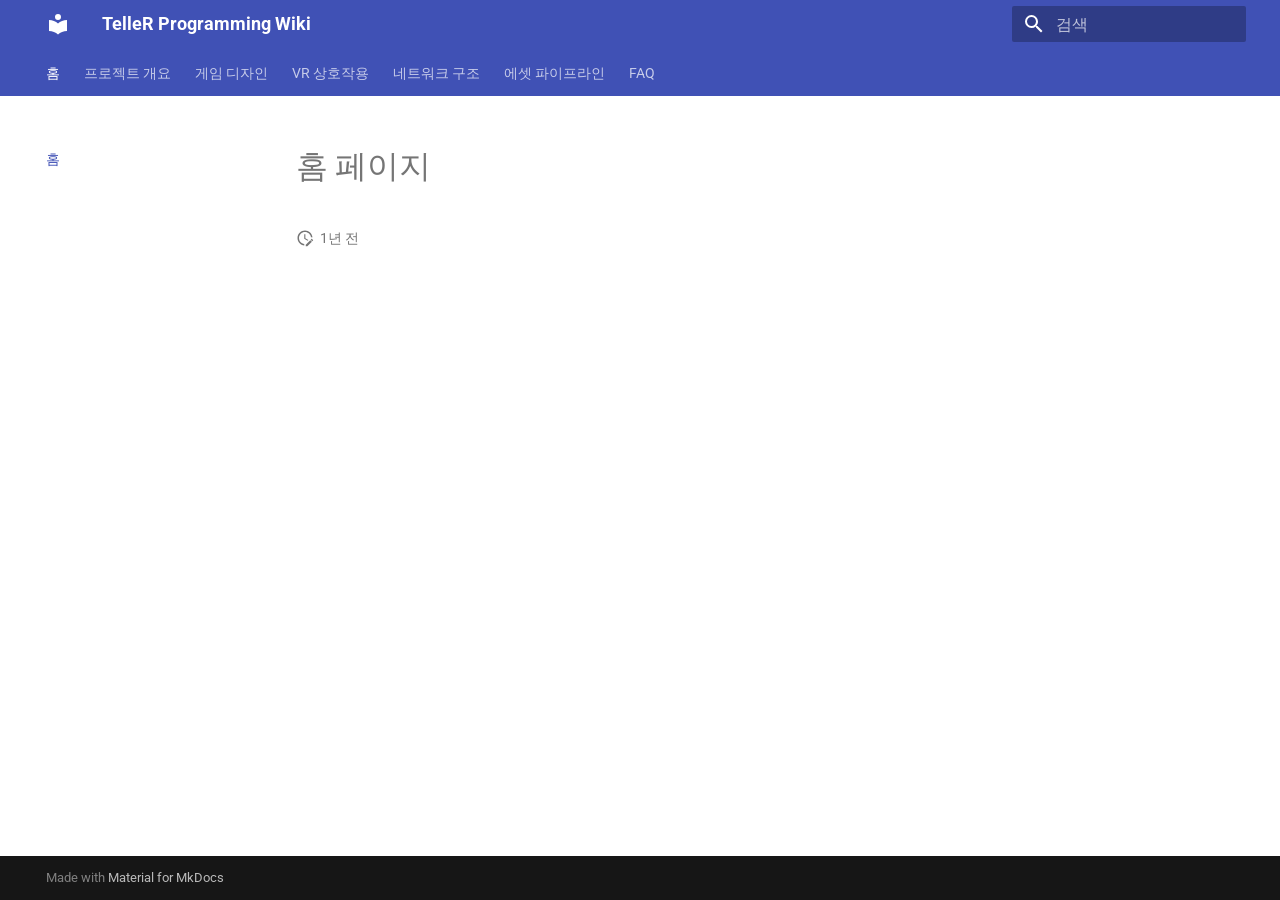
==== index.html @ 840981ef "Deployed 2fa9364 with MkDocs version: 1.6.1" ====
<!doctype html>
<html lang="ko" class="no-js">
  <head>
    
      <meta charset="utf-8">
      <meta name="viewport" content="width=device-width,initial-scale=1">
      
        <meta name="description" content="VR 방탈출 게임 개발을 위한 내부 기술 문서">
      
      
        <meta name="author" content="TelleR Team">
      
      
        <link rel="canonical" href="https://teller.churu.dev/">
      
      
      
        <link rel="next" href="overview/">
      
      
      <link rel="icon" href="assets/images/favicon.png">
      <meta name="generator" content="mkdocs-1.6.1, mkdocs-material-9.6.14">
    
    
      
        <title>TelleR Programming Wiki</title>
      
    
    
      <link rel="stylesheet" href="assets/stylesheets/main.342714a4.min.css">
      
        
        <link rel="stylesheet" href="assets/stylesheets/palette.06af60db.min.css">
      
      


    
    
      
    
    
      
        
        
        <link rel="preconnect" href="https://fonts.gstatic.com" crossorigin>
        <link rel="stylesheet" href="https://fonts.googleapis.com/css?family=Roboto:300,300i,400,400i,700,700i%7CRoboto+Mono:400,400i,700,700i&display=fallback">
        <style>:root{--md-text-font:"Roboto";--md-code-font:"Roboto Mono"}</style>
      
    
    
      <link rel="stylesheet" href="css/timeago.css">
    
    <script>__md_scope=new URL(".",location),__md_hash=e=>[...e].reduce(((e,_)=>(e<<5)-e+_.charCodeAt(0)),0),__md_get=(e,_=localStorage,t=__md_scope)=>JSON.parse(_.getItem(t.pathname+"."+e)),__md_set=(e,_,t=localStorage,a=__md_scope)=>{try{t.setItem(a.pathname+"."+e,JSON.stringify(_))}catch(e){}}</script>
    
      

    
    
    
  </head>
  
  
    
    
      
    
    
    
    
    <body dir="ltr" data-md-color-scheme="default" data-md-color-primary="indigo" data-md-color-accent="blue">
  
    
    <input class="md-toggle" data-md-toggle="drawer" type="checkbox" id="__drawer" autocomplete="off">
    <input class="md-toggle" data-md-toggle="search" type="checkbox" id="__search" autocomplete="off">
    <label class="md-overlay" for="__drawer"></label>
    <div data-md-component="skip">
      
        
        <a href="#_1" class="md-skip">
          콘텐츠로 이동
        </a>
      
    </div>
    <div data-md-component="announce">
      
    </div>
    
    
      

<header class="md-header" data-md-component="header">
  <nav class="md-header__inner md-grid" aria-label="상단/헤더">
    <a href="." title="TelleR Programming Wiki" class="md-header__button md-logo" aria-label="TelleR Programming Wiki" data-md-component="logo">
      
  
  <svg xmlns="http://www.w3.org/2000/svg" viewBox="0 0 24 24"><path d="M12 8a3 3 0 0 0 3-3 3 3 0 0 0-3-3 3 3 0 0 0-3 3 3 3 0 0 0 3 3m0 3.54C9.64 9.35 6.5 8 3 8v11c3.5 0 6.64 1.35 9 3.54 2.36-2.19 5.5-3.54 9-3.54V8c-3.5 0-6.64 1.35-9 3.54"/></svg>

    </a>
    <label class="md-header__button md-icon" for="__drawer">
      
      <svg xmlns="http://www.w3.org/2000/svg" viewBox="0 0 24 24"><path d="M3 6h18v2H3zm0 5h18v2H3zm0 5h18v2H3z"/></svg>
    </label>
    <div class="md-header__title" data-md-component="header-title">
      <div class="md-header__ellipsis">
        <div class="md-header__topic">
          <span class="md-ellipsis">
            TelleR Programming Wiki
          </span>
        </div>
        <div class="md-header__topic" data-md-component="header-topic">
          <span class="md-ellipsis">
            
              홈
            
          </span>
        </div>
      </div>
    </div>
    
      
        <form class="md-header__option" data-md-component="palette">
  
    
    
    
    <input class="md-option" data-md-color-media="" data-md-color-scheme="default" data-md-color-primary="indigo" data-md-color-accent="blue"  aria-hidden="true"  type="radio" name="__palette" id="__palette_0">
    
  
</form>
      
    
    
      <script>var palette=__md_get("__palette");if(palette&&palette.color){if("(prefers-color-scheme)"===palette.color.media){var media=matchMedia("(prefers-color-scheme: light)"),input=document.querySelector(media.matches?"[data-md-color-media='(prefers-color-scheme: light)']":"[data-md-color-media='(prefers-color-scheme: dark)']");palette.color.media=input.getAttribute("data-md-color-media"),palette.color.scheme=input.getAttribute("data-md-color-scheme"),palette.color.primary=input.getAttribute("data-md-color-primary"),palette.color.accent=input.getAttribute("data-md-color-accent")}for(var[key,value]of Object.entries(palette.color))document.body.setAttribute("data-md-color-"+key,value)}</script>
    
    
    
      
      
        <label class="md-header__button md-icon" for="__search">
          
          <svg xmlns="http://www.w3.org/2000/svg" viewBox="0 0 24 24"><path d="M9.5 3A6.5 6.5 0 0 1 16 9.5c0 1.61-.59 3.09-1.56 4.23l.27.27h.79l5 5-1.5 1.5-5-5v-.79l-.27-.27A6.52 6.52 0 0 1 9.5 16 6.5 6.5 0 0 1 3 9.5 6.5 6.5 0 0 1 9.5 3m0 2C7 5 5 7 5 9.5S7 14 9.5 14 14 12 14 9.5 12 5 9.5 5"/></svg>
        </label>
        <div class="md-search" data-md-component="search" role="dialog">
  <label class="md-search__overlay" for="__search"></label>
  <div class="md-search__inner" role="search">
    <form class="md-search__form" name="search">
      <input type="text" class="md-search__input" name="query" aria-label="검색" placeholder="검색" autocapitalize="off" autocorrect="off" autocomplete="off" spellcheck="false" data-md-component="search-query" required>
      <label class="md-search__icon md-icon" for="__search">
        
        <svg xmlns="http://www.w3.org/2000/svg" viewBox="0 0 24 24"><path d="M9.5 3A6.5 6.5 0 0 1 16 9.5c0 1.61-.59 3.09-1.56 4.23l.27.27h.79l5 5-1.5 1.5-5-5v-.79l-.27-.27A6.52 6.52 0 0 1 9.5 16 6.5 6.5 0 0 1 3 9.5 6.5 6.5 0 0 1 9.5 3m0 2C7 5 5 7 5 9.5S7 14 9.5 14 14 12 14 9.5 12 5 9.5 5"/></svg>
        
        <svg xmlns="http://www.w3.org/2000/svg" viewBox="0 0 24 24"><path d="M20 11v2H8l5.5 5.5-1.42 1.42L4.16 12l7.92-7.92L13.5 5.5 8 11z"/></svg>
      </label>
      <nav class="md-search__options" aria-label="검색">
        
        <button type="reset" class="md-search__icon md-icon" title="지우기" aria-label="지우기" tabindex="-1">
          
          <svg xmlns="http://www.w3.org/2000/svg" viewBox="0 0 24 24"><path d="M19 6.41 17.59 5 12 10.59 6.41 5 5 6.41 10.59 12 5 17.59 6.41 19 12 13.41 17.59 19 19 17.59 13.41 12z"/></svg>
        </button>
      </nav>
      
    </form>
    <div class="md-search__output">
      <div class="md-search__scrollwrap" tabindex="0" data-md-scrollfix>
        <div class="md-search-result" data-md-component="search-result">
          <div class="md-search-result__meta">
            검색 초기화
          </div>
          <ol class="md-search-result__list" role="presentation"></ol>
        </div>
      </div>
    </div>
  </div>
</div>
      
    
    
  </nav>
  
</header>
    
    <div class="md-container" data-md-component="container">
      
      
        
          
            
<nav class="md-tabs" aria-label="탭" data-md-component="tabs">
  <div class="md-grid">
    <ul class="md-tabs__list">
      
        
  
  
  
    
  
  
    <li class="md-tabs__item md-tabs__item--active">
      <a href="." class="md-tabs__link">
        
  
  
    
  
  홈

      </a>
    </li>
  

      
        
  
  
  
  
    <li class="md-tabs__item">
      <a href="overview/" class="md-tabs__link">
        
  
  
    
  
  프로젝트 개요

      </a>
    </li>
  

      
        
  
  
  
  
    <li class="md-tabs__item">
      <a href="game-design/" class="md-tabs__link">
        
  
  
    
  
  게임 디자인

      </a>
    </li>
  

      
        
  
  
  
  
    <li class="md-tabs__item">
      <a href="vr-interaction/" class="md-tabs__link">
        
  
  
    
  
  VR 상호작용

      </a>
    </li>
  

      
        
  
  
  
  
    <li class="md-tabs__item">
      <a href="network-architecture/" class="md-tabs__link">
        
  
  
    
  
  네트워크 구조

      </a>
    </li>
  

      
        
  
  
  
  
    <li class="md-tabs__item">
      <a href="asset-pipeline/" class="md-tabs__link">
        
  
  
    
  
  에셋 파이프라인

      </a>
    </li>
  

      
        
  
  
  
  
    <li class="md-tabs__item">
      <a href="troubleshooting/" class="md-tabs__link">
        
  
  
    
  
  FAQ

      </a>
    </li>
  

      
    </ul>
  </div>
</nav>
          
        
      
      <main class="md-main" data-md-component="main">
        <div class="md-main__inner md-grid">
          
            
              
              <div class="md-sidebar md-sidebar--primary" data-md-component="sidebar" data-md-type="navigation" >
                <div class="md-sidebar__scrollwrap">
                  <div class="md-sidebar__inner">
                    


  


<nav class="md-nav md-nav--primary md-nav--lifted" aria-label="네비게이션" data-md-level="0">
  <label class="md-nav__title" for="__drawer">
    <a href="." title="TelleR Programming Wiki" class="md-nav__button md-logo" aria-label="TelleR Programming Wiki" data-md-component="logo">
      
  
  <svg xmlns="http://www.w3.org/2000/svg" viewBox="0 0 24 24"><path d="M12 8a3 3 0 0 0 3-3 3 3 0 0 0-3-3 3 3 0 0 0-3 3 3 3 0 0 0 3 3m0 3.54C9.64 9.35 6.5 8 3 8v11c3.5 0 6.64 1.35 9 3.54 2.36-2.19 5.5-3.54 9-3.54V8c-3.5 0-6.64 1.35-9 3.54"/></svg>

    </a>
    TelleR Programming Wiki
  </label>
  
  <ul class="md-nav__list" data-md-scrollfix>
    
      
      
  
  
    
  
  
  
    <li class="md-nav__item md-nav__item--active">
      
      <input class="md-nav__toggle md-toggle" type="checkbox" id="__toc">
      
      
        
      
      
      <a href="." class="md-nav__link md-nav__link--active">
        
  
  
  <span class="md-ellipsis">
    홈
    
  </span>
  

      </a>
      
    </li>
  

    
      
      
  
  
  
  
    <li class="md-nav__item">
      <a href="overview/" class="md-nav__link">
        
  
  
  <span class="md-ellipsis">
    프로젝트 개요
    
  </span>
  

      </a>
    </li>
  

    
      
      
  
  
  
  
    <li class="md-nav__item">
      <a href="game-design/" class="md-nav__link">
        
  
  
  <span class="md-ellipsis">
    게임 디자인
    
  </span>
  

      </a>
    </li>
  

    
      
      
  
  
  
  
    <li class="md-nav__item">
      <a href="vr-interaction/" class="md-nav__link">
        
  
  
  <span class="md-ellipsis">
    VR 상호작용
    
  </span>
  

      </a>
    </li>
  

    
      
      
  
  
  
  
    <li class="md-nav__item">
      <a href="network-architecture/" class="md-nav__link">
        
  
  
  <span class="md-ellipsis">
    네트워크 구조
    
  </span>
  

      </a>
    </li>
  

    
      
      
  
  
  
  
    <li class="md-nav__item">
      <a href="asset-pipeline/" class="md-nav__link">
        
  
  
  <span class="md-ellipsis">
    에셋 파이프라인
    
  </span>
  

      </a>
    </li>
  

    
      
      
  
  
  
  
    <li class="md-nav__item">
      <a href="troubleshooting/" class="md-nav__link">
        
  
  
  <span class="md-ellipsis">
    FAQ
    
  </span>
  

      </a>
    </li>
  

    
  </ul>
</nav>
                  </div>
                </div>
              </div>
            
            
              
              <div class="md-sidebar md-sidebar--secondary" data-md-component="sidebar" data-md-type="toc" >
                <div class="md-sidebar__scrollwrap">
                  <div class="md-sidebar__inner">
                    

<nav class="md-nav md-nav--secondary" aria-label="목차">
  
  
  
    
  
  
</nav>
                  </div>
                </div>
              </div>
            
          
          
            <div class="md-content" data-md-component="content">
              <article class="md-content__inner md-typeset">
                
                  



<h1 id="_1">홈 페이지<a class="headerlink" href="#_1" title="Permanent link">&para;</a></h1>







  
    
  
  


  <aside class="md-source-file">
    
      
  <span class="md-source-file__fact">
    <span class="md-icon" title="마지막 업데이트">
      <svg xmlns="http://www.w3.org/2000/svg" viewBox="0 0 24 24"><path d="M21 13.1c-.1 0-.3.1-.4.2l-1 1 2.1 2.1 1-1c.2-.2.2-.6 0-.8l-1.3-1.3c-.1-.1-.2-.2-.4-.2m-1.9 1.8-6.1 6V23h2.1l6.1-6.1zM12.5 7v5.2l4 2.4-1 1L11 13V7zM11 21.9c-5.1-.5-9-4.8-9-9.9C2 6.5 6.5 2 12 2c5.3 0 9.6 4.1 10 9.3-.3-.1-.6-.2-1-.2s-.7.1-1 .2C19.6 7.2 16.2 4 12 4c-4.4 0-8 3.6-8 8 0 4.1 3.1 7.5 7.1 7.9l-.1.2z"/></svg>
    </span>
    <span class="git-revision-date-localized-plugin git-revision-date-localized-plugin-timeago" title="2025년 6월 11일 05:41:37 UTC"><span class="timeago" datetime="2025-06-11T05:41:37+00:00" locale="ko"></span></span><span class="git-revision-date-localized-plugin git-revision-date-localized-plugin-iso_date" title="2025년 6월 11일 05:41:37 UTC">2025-06-11</span>
  </span>

    
    
    
    
  </aside>





                
              </article>
            </div>
          
          
<script>var target=document.getElementById(location.hash.slice(1));target&&target.name&&(target.checked=target.name.startsWith("__tabbed_"))</script>
        </div>
        
          <button type="button" class="md-top md-icon" data-md-component="top" hidden>
  
  <svg xmlns="http://www.w3.org/2000/svg" viewBox="0 0 24 24"><path d="M13 20h-2V8l-5.5 5.5-1.42-1.42L12 4.16l7.92 7.92-1.42 1.42L13 8z"/></svg>
  맨위로
</button>
        
      </main>
      
        <footer class="md-footer">
  
  <div class="md-footer-meta md-typeset">
    <div class="md-footer-meta__inner md-grid">
      <div class="md-copyright">
  
  
    Made with
    <a href="https://squidfunk.github.io/mkdocs-material/" target="_blank" rel="noopener">
      Material for MkDocs
    </a>
  
</div>
      
    </div>
  </div>
</footer>
      
    </div>
    <div class="md-dialog" data-md-component="dialog">
      <div class="md-dialog__inner md-typeset"></div>
    </div>
    
    
    
      
      <script id="__config" type="application/json">{"base": ".", "features": ["navigation.instant", "navigation.tabs", "content.code.copy", "navigation.top"], "search": "assets/javascripts/workers/search.d50fe291.min.js", "tags": null, "translations": {"clipboard.copied": "\ud074\ub9bd\ubcf4\ub4dc\uc5d0 \ubcf5\uc0ac\ub428", "clipboard.copy": "\ud074\ub9bd\ubcf4\ub4dc\ub85c \ubcf5\uc0ac", "search.result.more.one": "\uc774 \ubb38\uc11c\uc5d0\uc11c 1\uac1c\uc758 \uac80\uc0c9 \uacb0\uacfc \ub354 \ubcf4\uae30", "search.result.more.other": "\uc774 \ubb38\uc11c\uc5d0\uc11c #\uac1c\uc758 \uac80\uc0c9 \uacb0\uacfc \ub354 \ubcf4\uae30", "search.result.none": "\uac80\uc0c9\uc5b4\uc640 \uc77c\uce58\ud558\ub294 \ubb38\uc11c\uac00 \uc5c6\uc2b5\ub2c8\ub2e4", "search.result.one": "1\uac1c\uc758 \uc77c\uce58\ud558\ub294 \ubb38\uc11c", "search.result.other": "#\uac1c\uc758 \uc77c\uce58\ud558\ub294 \ubb38\uc11c", "search.result.placeholder": "\uac80\uc0c9\uc5b4\ub97c \uc785\ub825\ud558\uc138\uc694", "search.result.term.missing": "\ud3ec\ud568\ub418\uc9c0 \uc54a\uc740 \uac80\uc0c9\uc5b4", "select.version": "\ubc84\uc804 \uc120\ud0dd"}, "version": null}</script>
    
    
      <script src="assets/javascripts/bundle.13a4f30d.min.js"></script>
      
        <script src="js/timeago.min.js"></script>
      
        <script src="js/timeago_mkdocs_material.js"></script>
      
    
  </body>
</html>
---- assets/stylesheets/main.342714a4.min.css ----
@charset "UTF-8";html{-webkit-text-size-adjust:none;-moz-text-size-adjust:none;text-size-adjust:none;box-sizing:border-box}*,:after,:before{box-sizing:inherit}@media (prefers-reduced-motion){*,:after,:before{transition:none!important}}body{margin:0}a,button,input,label{-webkit-tap-highlight-color:transparent}a{color:inherit;text-decoration:none}hr{border:0;box-sizing:initial;display:block;height:.05rem;overflow:visible;padding:0}small{font-size:80%}sub,sup{line-height:1em}img{border-style:none}table{border-collapse:initial;border-spacing:0}td,th{font-weight:400;vertical-align:top}button{background:#0000;border:0;font-family:inherit;font-size:inherit;margin:0;padding:0}input{border:0;outline:none}:root{--md-primary-fg-color:#4051b5;--md-primary-fg-color--light:#5d6cc0;--md-primary-fg-color--dark:#303fa1;--md-primary-bg-color:#fff;--md-primary-bg-color--light:#ffffffb3;--md-accent-fg-color:#526cfe;--md-accent-fg-color--transparent:#526cfe1a;--md-accent-bg-color:#fff;--md-accent-bg-color--light:#ffffffb3}[data-md-color-scheme=default]{color-scheme:light}[data-md-color-scheme=default] img[src$="#gh-dark-mode-only"],[data-md-color-scheme=default] img[src$="#only-dark"]{display:none}:root,[data-md-color-scheme=default]{--md-hue:225deg;--md-default-fg-color:#000000de;--md-default-fg-color--light:#0000008a;--md-default-fg-color--lighter:#00000052;--md-default-fg-color--lightest:#00000012;--md-default-bg-color:#fff;--md-default-bg-color--light:#ffffffb3;--md-default-bg-color--lighter:#ffffff4d;--md-default-bg-color--lightest:#ffffff1f;--md-code-fg-color:#36464e;--md-code-bg-color:#f5f5f5;--md-code-hl-color:#4287ff;--md-code-hl-color--light:#4287ff1a;--md-code-hl-number-color:#d52a2a;--md-code-hl-special-color:#db1457;--md-code-hl-function-color:#a846b9;--md-code-hl-constant-color:#6e59d9;--md-code-hl-keyword-color:#3f6ec6;--md-code-hl-string-color:#1c7d4d;--md-code-hl-name-color:var(--md-code-fg-color);--md-code-hl-operator-color:var(--md-default-fg-color--light);--md-code-hl-punctuation-color:var(--md-default-fg-color--light);--md-code-hl-comment-color:var(--md-default-fg-color--light);--md-code-hl-generic-color:var(--md-default-fg-color--light);--md-code-hl-variable-color:var(--md-default-fg-color--light);--md-typeset-color:var(--md-default-fg-color);--md-typeset-a-color:var(--md-primary-fg-color);--md-typeset-del-color:#f5503d26;--md-typeset-ins-color:#0bd57026;--md-typeset-kbd-color:#fafafa;--md-typeset-kbd-accent-color:#fff;--md-typeset-kbd-border-color:#b8b8b8;--md-typeset-mark-color:#ffff0080;--md-typeset-table-color:#0000001f;--md-typeset-table-color--light:rgba(0,0,0,.035);--md-admonition-fg-color:var(--md-default-fg-color);--md-admonition-bg-color:var(--md-default-bg-color);--md-warning-fg-color:#000000de;--md-warning-bg-color:#ff9;--md-footer-fg-color:#fff;--md-footer-fg-color--light:#ffffffb3;--md-footer-fg-color--lighter:#ffffff73;--md-footer-bg-color:#000000de;--md-footer-bg-color--dark:#00000052;--md-shadow-z1:0 0.2rem 0.5rem #0000000d,0 0 0.05rem #0000001a;--md-shadow-z2:0 0.2rem 0.5rem #0000001a,0 0 0.05rem #00000040;--md-shadow-z3:0 0.2rem 0.5rem #0003,0 0 0.05rem #00000059}.md-icon svg{fill:currentcolor;display:block;height:1.2rem;width:1.2rem}body{-webkit-font-smoothing:antialiased;-moz-osx-font-smoothing:grayscale;--md-text-font-family:var(--md-text-font,_),-apple-system,BlinkMacSystemFont,Helvetica,Arial,sans-serif;--md-code-font-family:var(--md-code-font,_),SFMono-Regular,Consolas,Menlo,monospace}aside,body,input{font-feature-settings:"kern","liga";color:var(--md-typeset-color);font-family:var(--md-text-font-family)}code,kbd,pre{font-feature-settings:"kern";font-family:var(--md-code-font-family)}:root{--md-typeset-table-sort-icon:url('data:image/svg+xml;charset=utf-8,<svg xmlns="http://www.w3.org/2000/svg" viewBox="0 0 24 24"><path d="m18 21-4-4h3V7h-3l4-4 4 4h-3v10h3M2 19v-2h10v2M2 13v-2h7v2M2 7V5h4v2z"/></svg>');--md-typeset-table-sort-icon--asc:url('data:image/svg+xml;charset=utf-8,<svg xmlns="http://www.w3.org/2000/svg" viewBox="0 0 24 24"><path d="M19 17h3l-4 4-4-4h3V3h2M2 17h10v2H2M6 5v2H2V5m0 6h7v2H2z"/></svg>');--md-typeset-table-sort-icon--desc:url('data:image/svg+xml;charset=utf-8,<svg xmlns="http://www.w3.org/2000/svg" viewBox="0 0 24 24"><path d="M19 7h3l-4-4-4 4h3v14h2M2 17h10v2H2M6 5v2H2V5m0 6h7v2H2z"/></svg>')}.md-typeset{-webkit-print-color-adjust:exact;color-adjust:exact;font-size:.8rem;line-height:1.6;overflow-wrap:break-word}@media print{.md-typeset{font-size:.68rem}}.md-typeset blockquote,.md-typeset dl,.md-typeset figure,.md-typeset ol,.md-typeset pre,.md-typeset ul{margin-bottom:1em;margin-top:1em}.md-typeset h1{color:var(--md-default-fg-color--light);font-size:2em;line-height:1.3;margin:0 0 1.25em}.md-typeset h1,.md-typeset h2{font-weight:300;letter-spacing:-.01em}.md-typeset h2{font-size:1.5625em;line-height:1.4;margin:1.6em 0 .64em}.md-typeset h3{font-size:1.25em;font-weight:400;letter-spacing:-.01em;line-height:1.5;margin:1.6em 0 .8em}.md-typeset h2+h3{margin-top:.8em}.md-typeset h4{font-weight:700;letter-spacing:-.01em;margin:1em 0}.md-typeset h5,.md-typeset h6{color:var(--md-default-fg-color--light);font-size:.8em;font-weight:700;letter-spacing:-.01em;margin:1.25em 0}.md-typeset h5{text-transform:uppercase}.md-typeset h5 code{text-transform:none}.md-typeset hr{border-bottom:.05rem solid var(--md-default-fg-color--lightest);display:flow-root;margin:1.5em 0}.md-typeset a{color:var(--md-typeset-a-color);word-break:break-word}.md-typeset a,.md-typeset a:before{transition:color 125ms}.md-typeset a:focus,.md-typeset a:hover{color:var(--md-accent-fg-color)}.md-typeset a:focus code,.md-typeset a:hover code{background-color:var(--md-accent-fg-color--transparent)}.md-typeset a code{color:currentcolor;transition:background-color 125ms}.md-typeset a.focus-visible{outline-color:var(--md-accent-fg-color);outline-offset:.2rem}.md-typeset code,.md-typeset kbd,.md-typeset pre{color:var(--md-code-fg-color);direction:ltr;font-variant-ligatures:none}@media print{.md-typeset code,.md-typeset kbd,.md-typeset pre{white-space:pre-wrap}}.md-typeset code{background-color:var(--md-code-bg-color);border-radius:.1rem;-webkit-box-decoration-break:clone;box-decoration-break:clone;font-size:.85em;padding:0 .2941176471em;word-break:break-word}.md-typeset code:not(.focus-visible){-webkit-tap-highlight-color:transparent;outline:none}.md-typeset pre{display:flow-root;line-height:1.4;position:relative}.md-typeset pre>code{-webkit-box-decoration-break:slice;box-decoration-break:slice;box-shadow:none;display:block;margin:0;outline-color:var(--md-accent-fg-color);overflow:auto;padding:.7720588235em 1.1764705882em;scrollbar-color:var(--md-default-fg-color--lighter) #0000;scrollbar-width:thin;touch-action:auto;word-break:normal}.md-typeset pre>code:hover{scrollbar-color:var(--md-accent-fg-color) #0000}.md-typeset pre>code::-webkit-scrollbar{height:.2rem;width:.2rem}.md-typeset pre>code::-webkit-scrollbar-thumb{background-color:var(--md-default-fg-color--lighter)}.md-typeset pre>code::-webkit-scrollbar-thumb:hover{background-color:var(--md-accent-fg-color)}.md-typeset kbd{background-color:var(--md-typeset-kbd-color);border-radius:.1rem;box-shadow:0 .1rem 0 .05rem var(--md-typeset-kbd-border-color),0 .1rem 0 var(--md-typeset-kbd-border-color),0 -.1rem .2rem var(--md-typeset-kbd-accent-color) inset;color:var(--md-default-fg-color);display:inline-block;font-size:.75em;padding:0 .6666666667em;vertical-align:text-top;word-break:break-word}.md-typeset mark{background-color:var(--md-typeset-mark-color);-webkit-box-decoration-break:clone;box-decoration-break:clone;color:inherit;word-break:break-word}.md-typeset abbr{border-bottom:.05rem dotted var(--md-default-fg-color--light);cursor:help;text-decoration:none}.md-typeset small{opacity:.75}[dir=ltr] .md-typeset sub,[dir=ltr] .md-typeset sup{margin-left:.078125em}[dir=rtl] .md-typeset sub,[dir=rtl] .md-typeset sup{margin-right:.078125em}[dir=ltr] .md-typeset blockquote{padding-left:.6rem}[dir=rtl] .md-typeset blockquote{padding-right:.6rem}[dir=ltr] .md-typeset blockquote{border-left:.2rem solid var(--md-default-fg-color--lighter)}[dir=rtl] .md-typeset blockquote{border-right:.2rem solid var(--md-default-fg-color--lighter)}.md-typeset blockquote{color:var(--md-default-fg-color--light);margin-left:0;margin-right:0}.md-typeset ul{list-style-type:disc}.md-typeset ul[type]{list-style-type:revert-layer}[dir=ltr] .md-typeset ol,[dir=ltr] .md-typeset ul{margin-left:.625em}[dir=rtl] .md-typeset ol,[dir=rtl] .md-typeset ul{margin-right:.625em}.md-typeset ol,.md-typeset ul{padding:0}.md-typeset ol:not([hidden]),.md-typeset ul:not([hidden]){display:flow-root}.md-typeset ol ol,.md-typeset ul ol{list-style-type:lower-alpha}.md-typeset ol ol ol,.md-typeset ul ol ol{list-style-type:lower-roman}.md-typeset ol ol ol ol,.md-typeset ul ol ol ol{list-style-type:upper-alpha}.md-typeset ol ol ol ol ol,.md-typeset ul ol ol ol ol{list-style-type:upper-roman}.md-typeset ol[type],.md-typeset ul[type]{list-style-type:revert-layer}[dir=ltr] .md-typeset ol li,[dir=ltr] .md-typeset ul li{margin-left:1.25em}[dir=rtl] .md-typeset ol li,[dir=rtl] .md-typeset ul li{margin-right:1.25em}.md-typeset ol li,.md-typeset ul li{margin-bottom:.5em}.md-typeset ol li blockquote,.md-typeset ol li p,.md-typeset ul li blockquote,.md-typeset ul li p{margin:.5em 0}.md-typeset ol li:last-child,.md-typeset ul li:last-child{margin-bottom:0}[dir=ltr] .md-typeset ol li ol,[dir=ltr] .md-typeset ol li ul,[dir=ltr] .md-typeset ul li ol,[dir=ltr] .md-typeset ul li ul{margin-left:.625em}[dir=rtl] .md-typeset ol li ol,[dir=rtl] .md-typeset ol li ul,[dir=rtl] .md-typeset ul li ol,[dir=rtl] .md-typeset ul li ul{margin-right:.625em}.md-typeset ol li ol,.md-typeset ol li ul,.md-typeset ul li ol,.md-typeset ul li ul{margin-bottom:.5em;margin-top:.5em}[dir=ltr] .md-typeset dd{margin-left:1.875em}[dir=rtl] .md-typeset dd{margin-right:1.875em}.md-typeset dd{margin-bottom:1.5em;margin-top:1em}.md-typeset img,.md-typeset svg,.md-typeset video{height:auto;max-width:100%}.md-typeset img[align=left]{margin:1em 1em 1em 0}.md-typeset img[align=right]{margin:1em 0 1em 1em}.md-typeset img[align]:only-child{margin-top:0}.md-typeset figure{display:flow-root;margin:1em auto;max-width:100%;text-align:center;width:-moz-fit-content;width:fit-content}.md-typeset figure img{display:block;margin:0 auto}.md-typeset figcaption{font-style:italic;margin:1em auto;max-width:24rem}.md-typeset iframe{max-width:100%}.md-typeset table:not([class]){background-color:var(--md-default-bg-color);border:.05rem solid var(--md-typeset-table-color);border-radius:.1rem;display:inline-block;font-size:.64rem;max-width:100%;overflow:auto;touch-action:auto}@media print{.md-typeset table:not([class]){display:table}}.md-typeset table:not([class])+*{margin-top:1.5em}.md-typeset table:not([class]) td>:first-child,.md-typeset table:not([class]) th>:first-child{margin-top:0}.md-typeset table:not([class]) td>:last-child,.md-typeset table:not([class]) th>:last-child{margin-bottom:0}.md-typeset table:not([class]) td:not([align]),.md-typeset table:not([class]) th:not([align]){text-align:left}[dir=rtl] .md-typeset table:not([class]) td:not([align]),[dir=rtl] .md-typeset table:not([class]) th:not([align]){text-align:right}.md-typeset table:not([class]) th{font-weight:700;min-width:5rem;padding:.9375em 1.25em;vertical-align:top}.md-typeset table:not([class]) td{border-top:.05rem solid var(--md-typeset-table-color);padding:.9375em 1.25em;vertical-align:top}.md-typeset table:not([class]) tbody tr{transition:background-color 125ms}.md-typeset table:not([class]) tbody tr:hover{background-color:var(--md-typeset-table-color--light);box-shadow:0 .05rem 0 var(--md-default-bg-color) inset}.md-typeset table:not([class]) a{word-break:normal}.md-typeset table th[role=columnheader]{cursor:pointer}[dir=ltr] .md-typeset table th[role=columnheader]:after{margin-left:.5em}[dir=rtl] .md-typeset table th[role=columnheader]:after{margin-right:.5em}.md-typeset table th[role=columnheader]:after{content:"";display:inline-block;height:1.2em;-webkit-mask-image:var(--md-typeset-table-sort-icon);mask-image:var(--md-typeset-table-sort-icon);-webkit-mask-repeat:no-repeat;mask-repeat:no-repeat;-webkit-mask-size:contain;mask-size:contain;transition:background-color 125ms;vertical-align:text-bottom;width:1.2em}.md-typeset table th[role=columnheader]:hover:after{background-color:var(--md-default-fg-color--lighter)}.md-typeset table th[role=columnheader][aria-sort=ascending]:after{background-color:var(--md-default-fg-color--light);-webkit-mask-image:var(--md-typeset-table-sort-icon--asc);mask-image:var(--md-typeset-table-sort-icon--asc)}.md-typeset table th[role=columnheader][aria-sort=descending]:after{background-color:var(--md-default-fg-color--light);-webkit-mask-image:var(--md-typeset-table-sort-icon--desc);mask-image:var(--md-typeset-table-sort-icon--desc)}.md-typeset__scrollwrap{margin:1em -.8rem;overflow-x:auto;touch-action:auto}.md-typeset__table{display:inline-block;margin-bottom:.5em;padding:0 .8rem}@media print{.md-typeset__table{display:block}}html .md-typeset__table table{display:table;margin:0;overflow:hidden;width:100%}@media screen and (max-width:44.984375em){.md-content__inner>pre{margin:1em -.8rem}.md-content__inner>pre code{border-radius:0}}.md-typeset .md-author{border-radius:100%;display:block;flex-shrink:0;height:1.6rem;overflow:hidden;position:relative;transition:color 125ms,transform 125ms;width:1.6rem}.md-typeset .md-author img{display:block}.md-typeset .md-author--more{background:var(--md-default-fg-color--lightest);color:var(--md-default-fg-color--lighter);font-size:.6rem;font-weight:700;line-height:1.6rem;text-align:center}.md-typeset .md-author--long{height:2.4rem;width:2.4rem}.md-typeset a.md-author{transform:scale(1)}.md-typeset a.md-author img{border-radius:100%;filter:grayscale(100%) opacity(75%);transition:filter 125ms}.md-typeset a.md-author:focus,.md-typeset a.md-author:hover{transform:scale(1.1);z-index:1}.md-typeset a.md-author:focus img,.md-typeset a.md-author:hover img{filter:grayscale(0)}.md-banner{background-color:var(--md-footer-bg-color);color:var(--md-footer-fg-color);overflow:auto}@media print{.md-banner{display:none}}.md-banner--warning{background-color:var(--md-warning-bg-color);color:var(--md-warning-fg-color)}.md-banner__inner{font-size:.7rem;margin:.6rem auto;padding:0 .8rem}[dir=ltr] .md-banner__button{float:right}[dir=rtl] .md-banner__button{float:left}.md-banner__button{color:inherit;cursor:pointer;transition:opacity .25s}.no-js .md-banner__button{display:none}.md-banner__button:hover{opacity:.7}html{font-size:125%;height:100%;overflow-x:hidden}@media screen and (min-width:100em){html{font-size:137.5%}}@media screen and (min-width:125em){html{font-size:150%}}body{background-color:var(--md-default-bg-color);display:flex;flex-direction:column;font-size:.5rem;min-height:100%;position:relative;width:100%}@media print{body{display:block}}@media screen and (max-width:59.984375em){body[data-md-scrolllock]{position:fixed}}.md-grid{margin-left:auto;margin-right:auto;max-width:61rem}.md-container{display:flex;flex-direction:column;flex-grow:1}@media print{.md-container{display:block}}.md-main{flex-grow:1}.md-main__inner{display:flex;height:100%;margin-top:1.5rem}.md-ellipsis{overflow:hidden;text-overflow:ellipsis}.md-toggle{display:none}.md-option{height:0;opacity:0;position:absolute;width:0}.md-option:checked+label:not([hidden]){display:block}.md-option.focus-visible+label{outline-color:var(--md-accent-fg-color);outline-style:auto}.md-skip{background-color:var(--md-default-fg-color);border-radius:.1rem;color:var(--md-default-bg-color);font-size:.64rem;margin:.5rem;opacity:0;outline-color:var(--md-accent-fg-color);padding:.3rem .5rem;position:fixed;transform:translateY(.4rem);z-index:-1}.md-skip:focus{opacity:1;transform:translateY(0);transition:transform .25s cubic-bezier(.4,0,.2,1),opacity 175ms 75ms;z-index:10}@page{margin:25mm}:root{--md-clipboard-icon:url('data:image/svg+xml;charset=utf-8,<svg xmlns="http://www.w3.org/2000/svg" viewBox="0 0 24 24"><path d="M19 21H8V7h11m0-2H8a2 2 0 0 0-2 2v14a2 2 0 0 0 2 2h11a2 2 0 0 0 2-2V7a2 2 0 0 0-2-2m-3-4H4a2 2 0 0 0-2 2v14h2V3h12z"/></svg>')}.md-clipboard{border-radius:.1rem;color:var(--md-default-fg-color--lightest);cursor:pointer;height:1.5em;outline-color:var(--md-accent-fg-color);outline-offset:.1rem;position:absolute;right:.5em;top:.5em;transition:color .25s;width:1.5em;z-index:1}@media print{.md-clipboard{display:none}}.md-clipboard:not(.focus-visible){-webkit-tap-highlight-color:transparent;outline:none}:hover>.md-clipboard{color:var(--md-default-fg-color--light)}.md-clipboard:focus,.md-clipboard:hover{color:var(--md-accent-fg-color)}.md-clipboard:after{background-color:currentcolor;content:"";display:block;height:1.125em;margin:0 auto;-webkit-mask-image:var(--md-clipboard-icon);mask-image:var(--md-clipboard-icon);-webkit-mask-position:center;mask-position:center;-webkit-mask-repeat:no-repeat;mask-repeat:no-repeat;-webkit-mask-size:contain;mask-size:contain;width:1.125em}.md-clipboard--inline{cursor:pointer}.md-clipboard--inline code{transition:color .25s,background-color .25s}.md-clipboard--inline:focus code,.md-clipboard--inline:hover code{background-color:var(--md-accent-fg-color--transparent);color:var(--md-accent-fg-color)}.md-typeset .md-code__content{display:grid}@keyframes consent{0%{opacity:0;transform:translateY(100%)}to{opacity:1;transform:translateY(0)}}@keyframes overlay{0%{opacity:0}to{opacity:1}}.md-consent__overlay{animation:overlay .25s both;-webkit-backdrop-filter:blur(.1rem);backdrop-filter:blur(.1rem);background-color:#0000008a;height:100%;opacity:1;position:fixed;top:0;width:100%;z-index:5}.md-consent__inner{animation:consent .5s cubic-bezier(.1,.7,.1,1) both;background-color:var(--md-default-bg-color);border:0;border-radius:.1rem;bottom:0;box-shadow:0 0 .2rem #0000001a,0 .2rem .4rem #0003;max-height:100%;overflow:auto;padding:0;position:fixed;width:100%;z-index:5}.md-consent__form{padding:.8rem}.md-consent__settings{display:none;margin:1em 0}input:checked+.md-consent__settings{display:block}.md-consent__controls{margin-bottom:.8rem}.md-typeset .md-consent__controls .md-button{display:inline}@media screen and (max-width:44.984375em){.md-typeset .md-consent__controls .md-button{display:block;margin-top:.4rem;text-align:center;width:100%}}.md-consent label{cursor:pointer}.md-content{flex-grow:1;min-width:0}.md-content__inner{margin:0 .8rem 1.2rem;padding-top:.6rem}@media screen and (min-width:76.25em){[dir=ltr] .md-sidebar--primary:not([hidden])~.md-content>.md-content__inner{margin-left:1.2rem}[dir=ltr] .md-sidebar--secondary:not([hidden])~.md-content>.md-content__inner,[dir=rtl] .md-sidebar--primary:not([hidden])~.md-content>.md-content__inner{margin-right:1.2rem}[dir=rtl] .md-sidebar--secondary:not([hidden])~.md-content>.md-content__inner{margin-left:1.2rem}}.md-content__inner:before{content:"";display:block;height:.4rem}.md-content__inner>:last-child{margin-bottom:0}[dir=ltr] .md-content__button{float:right}[dir=rtl] .md-content__button{float:left}[dir=ltr] .md-content__button{margin-left:.4rem}[dir=rtl] .md-content__button{margin-right:.4rem}.md-content__button{margin:.4rem 0;padding:0}@media print{.md-content__button{display:none}}.md-typeset .md-content__button{color:var(--md-default-fg-color--lighter)}.md-content__button svg{display:inline;vertical-align:top}[dir=rtl] .md-content__button svg{transform:scaleX(-1)}[dir=ltr] .md-dialog{right:.8rem}[dir=rtl] .md-dialog{left:.8rem}.md-dialog{background-color:var(--md-default-fg-color);border-radius:.1rem;bottom:.8rem;box-shadow:var(--md-shadow-z3);min-width:11.1rem;opacity:0;padding:.4rem .6rem;pointer-events:none;position:fixed;transform:translateY(100%);transition:transform 0ms .4s,opacity .4s;z-index:4}@media print{.md-dialog{display:none}}.md-dialog--active{opacity:1;pointer-events:auto;transform:translateY(0);transition:transform .4s cubic-bezier(.075,.85,.175,1),opacity .4s}.md-dialog__inner{color:var(--md-default-bg-color);font-size:.7rem}.md-feedback{margin:2em 0 1em;text-align:center}.md-feedback fieldset{border:none;margin:0;padding:0}.md-feedback__title{font-weight:700;margin:1em auto}.md-feedback__inner{position:relative}.md-feedback__list{display:flex;flex-wrap:wrap;place-content:baseline center;position:relative}.md-feedback__list:hover .md-icon:not(:disabled){color:var(--md-default-fg-color--lighter)}:disabled .md-feedback__list{min-height:1.8rem}.md-feedback__icon{color:var(--md-default-fg-color--light);cursor:pointer;flex-shrink:0;margin:0 .1rem;transition:color 125ms}.md-feedback__icon:not(:disabled).md-icon:hover{color:var(--md-accent-fg-color)}.md-feedback__icon:disabled{color:var(--md-default-fg-color--lightest);pointer-events:none}.md-feedback__note{opacity:0;position:relative;transform:translateY(.4rem);transition:transform .4s cubic-bezier(.1,.7,.1,1),opacity .15s}.md-feedback__note>*{margin:0 auto;max-width:16rem}:disabled .md-feedback__note{opacity:1;transform:translateY(0)}@media print{.md-feedback{display:none}}.md-footer{background-color:var(--md-footer-bg-color);color:var(--md-footer-fg-color)}@media print{.md-footer{display:none}}.md-footer__inner{justify-content:space-between;overflow:auto;padding:.2rem}.md-footer__inner:not([hidden]){display:flex}.md-footer__link{align-items:end;display:flex;flex-grow:0.01;margin-bottom:.4rem;margin-top:1rem;max-width:100%;outline-color:var(--md-accent-fg-color);overflow:hidden;transition:opacity .25s}.md-footer__link:focus,.md-footer__link:hover{opacity:.7}[dir=rtl] .md-footer__link svg{transform:scaleX(-1)}@media screen and (max-width:44.984375em){.md-footer__link--prev{flex-shrink:0}.md-footer__link--prev .md-footer__title{display:none}}[dir=ltr] .md-footer__link--next{margin-left:auto}[dir=rtl] .md-footer__link--next{margin-right:auto}.md-footer__link--next{text-align:right}[dir=rtl] .md-footer__link--next{text-align:left}.md-footer__title{flex-grow:1;font-size:.9rem;margin-bottom:.7rem;max-width:calc(100% - 2.4rem);padding:0 1rem;white-space:nowrap}.md-footer__button{margin:.2rem;padding:.4rem}.md-footer__direction{font-size:.64rem;opacity:.7}.md-footer-meta{background-color:var(--md-footer-bg-color--dark)}.md-footer-meta__inner{display:flex;flex-wrap:wrap;justify-content:space-between;padding:.2rem}html .md-footer-meta.md-typeset a{color:var(--md-footer-fg-color--light)}html .md-footer-meta.md-typeset a:focus,html .md-footer-meta.md-typeset a:hover{color:var(--md-footer-fg-color)}.md-copyright{color:var(--md-footer-fg-color--lighter);font-size:.64rem;margin:auto .6rem;padding:.4rem 0;width:100%}@media screen and (min-width:45em){.md-copyright{width:auto}}.md-copyright__highlight{color:var(--md-footer-fg-color--light)}.md-social{display:inline-flex;gap:.2rem;margin:0 .4rem;padding:.2rem 0 .6rem}@media screen and (min-width:45em){.md-social{padding:.6rem 0}}.md-social__link{display:inline-block;height:1.6rem;text-align:center;width:1.6rem}.md-social__link:before{line-height:1.9}.md-social__link svg{fill:currentcolor;max-height:.8rem;vertical-align:-25%}.md-typeset .md-button{border:.1rem solid;border-radius:.1rem;color:var(--md-primary-fg-color);cursor:pointer;display:inline-block;font-weight:700;padding:.625em 2em;transition:color 125ms,background-color 125ms,border-color 125ms}.md-typeset .md-button--primary{background-color:var(--md-primary-fg-color);border-color:var(--md-primary-fg-color);color:var(--md-primary-bg-color)}.md-typeset .md-button:focus,.md-typeset .md-button:hover{background-color:var(--md-accent-fg-color);border-color:var(--md-accent-fg-color);color:var(--md-accent-bg-color)}[dir=ltr] .md-typeset .md-input{border-top-left-radius:.1rem}[dir=ltr] .md-typeset .md-input,[dir=rtl] .md-typeset .md-input{border-top-right-radius:.1rem}[dir=rtl] .md-typeset .md-input{border-top-left-radius:.1rem}.md-typeset .md-input{border-bottom:.1rem solid var(--md-default-fg-color--lighter);box-shadow:var(--md-shadow-z1);font-size:.8rem;height:1.8rem;padding:0 .6rem;transition:border .25s,box-shadow .25s}.md-typeset .md-input:focus,.md-typeset .md-input:hover{border-bottom-color:var(--md-accent-fg-color);box-shadow:var(--md-shadow-z2)}.md-typeset .md-input--stretch{width:100%}.md-header{background-color:var(--md-primary-fg-color);box-shadow:0 0 .2rem #0000,0 .2rem .4rem #0000;color:var(--md-primary-bg-color);display:block;left:0;position:sticky;right:0;top:0;z-index:4}@media print{.md-header{display:none}}.md-header[hidden]{transform:translateY(-100%);transition:transform .25s cubic-bezier(.8,0,.6,1),box-shadow .25s}.md-header--shadow{box-shadow:0 0 .2rem #0000001a,0 .2rem .4rem #0003;transition:transform .25s cubic-bezier(.1,.7,.1,1),box-shadow .25s}.md-header__inner{align-items:center;display:flex;padding:0 .2rem}.md-header__button{color:currentcolor;cursor:pointer;margin:.2rem;outline-color:var(--md-accent-fg-color);padding:.4rem;position:relative;transition:opacity .25s;vertical-align:middle;z-index:1}.md-header__button:hover{opacity:.7}.md-header__button:not([hidden]){display:inline-block}.md-header__button:not(.focus-visible){-webkit-tap-highlight-color:transparent;outline:none}.md-header__button.md-logo{margin:.2rem;padding:.4rem}@media screen and (max-width:76.234375em){.md-header__button.md-logo{display:none}}.md-header__button.md-logo img,.md-header__button.md-logo svg{fill:currentcolor;display:block;height:1.2rem;width:auto}@media screen and (min-width:60em){.md-header__button[for=__search]{display:none}}.no-js .md-header__button[for=__search]{display:none}[dir=rtl] .md-header__button[for=__search] svg{transform:scaleX(-1)}@media screen and (min-width:76.25em){.md-header__button[for=__drawer]{display:none}}.md-header__topic{display:flex;max-width:100%;position:absolute;transition:transform .4s cubic-bezier(.1,.7,.1,1),opacity .15s;white-space:nowrap}.md-header__topic+.md-header__topic{opacity:0;pointer-events:none;transform:translateX(1.25rem);transition:transform .4s cubic-bezier(1,.7,.1,.1),opacity .15s;z-index:-1}[dir=rtl] .md-header__topic+.md-header__topic{transform:translateX(-1.25rem)}.md-header__topic:first-child{font-weight:700}[dir=ltr] .md-header__title{margin-left:1rem;margin-right:.4rem}[dir=rtl] .md-header__title{margin-left:.4rem;margin-right:1rem}.md-header__title{flex-grow:1;font-size:.9rem;height:2.4rem;line-height:2.4rem}.md-header__title--active .md-header__topic{opacity:0;pointer-events:none;transform:translateX(-1.25rem);transition:transform .4s cubic-bezier(1,.7,.1,.1),opacity .15s;z-index:-1}[dir=rtl] .md-header__title--active .md-header__topic{transform:translateX(1.25rem)}.md-header__title--active .md-header__topic+.md-header__topic{opacity:1;pointer-events:auto;transform:translateX(0);transition:transform .4s cubic-bezier(.1,.7,.1,1),opacity .15s;z-index:0}.md-header__title>.md-header__ellipsis{height:100%;position:relative;width:100%}.md-header__option{display:flex;flex-shrink:0;max-width:100%;transition:max-width 0ms .25s,opacity .25s .25s;white-space:nowrap}[data-md-toggle=search]:checked~.md-header .md-header__option{max-width:0;opacity:0;transition:max-width 0ms,opacity 0ms}.md-header__option>input{bottom:0}.md-header__source{display:none}@media screen and (min-width:60em){[dir=ltr] .md-header__source{margin-left:1rem}[dir=rtl] .md-header__source{margin-right:1rem}.md-header__source{display:block;max-width:11.7rem;width:11.7rem}}@media screen and (min-width:76.25em){[dir=ltr] .md-header__source{margin-left:1.4rem}[dir=rtl] .md-header__source{margin-right:1.4rem}}.md-meta{color:var(--md-default-fg-color--light);font-size:.7rem;line-height:1.3}.md-meta__list{display:inline-flex;flex-wrap:wrap;list-style:none;margin:0;padding:0}.md-meta__item:not(:last-child):after{content:"·";margin-left:.2rem;margin-right:.2rem}.md-meta__link{color:var(--md-typeset-a-color)}.md-meta__link:focus,.md-meta__link:hover{color:var(--md-accent-fg-color)}.md-draft{background-color:#ff1744;border-radius:.125em;color:#fff;display:inline-block;font-weight:700;padding-left:.5714285714em;padding-right:.5714285714em}:root{--md-nav-icon--prev:url('data:image/svg+xml;charset=utf-8,<svg xmlns="http://www.w3.org/2000/svg" viewBox="0 0 24 24"><path d="M20 11v2H8l5.5 5.5-1.42 1.42L4.16 12l7.92-7.92L13.5 5.5 8 11z"/></svg>');--md-nav-icon--next:url('data:image/svg+xml;charset=utf-8,<svg xmlns="http://www.w3.org/2000/svg" viewBox="0 0 24 24"><path d="M8.59 16.58 13.17 12 8.59 7.41 10 6l6 6-6 6z"/></svg>');--md-toc-icon:url('data:image/svg+xml;charset=utf-8,<svg xmlns="http://www.w3.org/2000/svg" viewBox="0 0 24 24"><path d="M3 9h14V7H3zm0 4h14v-2H3zm0 4h14v-2H3zm16 0h2v-2h-2zm0-10v2h2V7zm0 6h2v-2h-2z"/></svg>')}.md-nav{font-size:.7rem;line-height:1.3}.md-nav__title{color:var(--md-default-fg-color--light);display:block;font-weight:700;overflow:hidden;padding:0 .6rem;text-overflow:ellipsis}.md-nav__title .md-nav__button{display:none}.md-nav__title .md-nav__button img{height:100%;width:auto}.md-nav__title .md-nav__button.md-logo img,.md-nav__title .md-nav__button.md-logo svg{fill:currentcolor;display:block;height:2.4rem;max-width:100%;object-fit:contain;width:auto}.md-nav__list{list-style:none;margin:0;padding:0}.md-nav__link{align-items:flex-start;display:flex;gap:.4rem;margin-top:.625em;scroll-snap-align:start;transition:color 125ms}.md-nav__link--passed{color:var(--md-default-fg-color--light)}.md-nav__item .md-nav__link--active,.md-nav__item .md-nav__link--active code{color:var(--md-typeset-a-color)}.md-nav__link .md-ellipsis{position:relative}[dir=ltr] .md-nav__link .md-icon:last-child{margin-left:auto}[dir=rtl] .md-nav__link .md-icon:last-child{margin-right:auto}.md-nav__link svg{fill:currentcolor;flex-shrink:0;height:1.3em;position:relative}.md-nav__link[for]:focus,.md-nav__link[for]:hover,.md-nav__link[href]:focus,.md-nav__link[href]:hover{color:var(--md-accent-fg-color);cursor:pointer}.md-nav__link.focus-visible{outline-color:var(--md-accent-fg-color);outline-offset:.2rem}.md-nav--primary .md-nav__link[for=__toc]{display:none}.md-nav--primary .md-nav__link[for=__toc] .md-icon:after{background-color:currentcolor;display:block;height:100%;-webkit-mask-image:var(--md-toc-icon);mask-image:var(--md-toc-icon);width:100%}.md-nav--primary .md-nav__link[for=__toc]~.md-nav{display:none}.md-nav__container>.md-nav__link{margin-top:0}.md-nav__container>.md-nav__link:first-child{flex-grow:1;min-width:0}.md-nav__icon{flex-shrink:0}.md-nav__source{display:none}@media screen and (max-width:76.234375em){.md-nav--primary,.md-nav--primary .md-nav{background-color:var(--md-default-bg-color);display:flex;flex-direction:column;height:100%;left:0;position:absolute;right:0;top:0;z-index:1}.md-nav--primary .md-nav__item,.md-nav--primary .md-nav__title{font-size:.8rem;line-height:1.5}.md-nav--primary .md-nav__title{background-color:var(--md-default-fg-color--lightest);color:var(--md-default-fg-color--light);cursor:pointer;height:5.6rem;line-height:2.4rem;padding:3rem .8rem .2rem;position:relative;white-space:nowrap}[dir=ltr] .md-nav--primary .md-nav__title .md-nav__icon{left:.4rem}[dir=rtl] .md-nav--primary .md-nav__title .md-nav__icon{right:.4rem}.md-nav--primary .md-nav__title .md-nav__icon{display:block;height:1.2rem;margin:.2rem;position:absolute;top:.4rem;width:1.2rem}.md-nav--primary .md-nav__title .md-nav__icon:after{background-color:currentcolor;content:"";display:block;height:100%;-webkit-mask-image:var(--md-nav-icon--prev);mask-image:var(--md-nav-icon--prev);-webkit-mask-position:center;mask-position:center;-webkit-mask-repeat:no-repeat;mask-repeat:no-repeat;-webkit-mask-size:contain;mask-size:contain;width:100%}.md-nav--primary .md-nav__title~.md-nav__list{background-color:var(--md-default-bg-color);box-shadow:0 .05rem 0 var(--md-default-fg-color--lightest) inset;overflow-y:auto;scroll-snap-type:y mandatory;touch-action:pan-y}.md-nav--primary .md-nav__title~.md-nav__list>:first-child{border-top:0}.md-nav--primary .md-nav__title[for=__drawer]{background-color:var(--md-primary-fg-color);color:var(--md-primary-bg-color);font-weight:700}.md-nav--primary .md-nav__title .md-logo{display:block;left:.2rem;margin:.2rem;padding:.4rem;position:absolute;right:.2rem;top:.2rem}.md-nav--primary .md-nav__list{flex:1}.md-nav--primary .md-nav__item{border-top:.05rem solid var(--md-default-fg-color--lightest)}.md-nav--primary .md-nav__item--active>.md-nav__link{color:var(--md-typeset-a-color)}.md-nav--primary .md-nav__item--active>.md-nav__link:focus,.md-nav--primary .md-nav__item--active>.md-nav__link:hover{color:var(--md-accent-fg-color)}.md-nav--primary .md-nav__link{margin-top:0;padding:.6rem .8rem}.md-nav--primary .md-nav__link svg{margin-top:.1em}.md-nav--primary .md-nav__link>.md-nav__link{padding:0}[dir=ltr] .md-nav--primary .md-nav__link .md-nav__icon{margin-right:-.2rem}[dir=rtl] .md-nav--primary .md-nav__link .md-nav__icon{margin-left:-.2rem}.md-nav--primary .md-nav__link .md-nav__icon{font-size:1.2rem;height:1.2rem;width:1.2rem}.md-nav--primary .md-nav__link .md-nav__icon:after{background-color:currentcolor;content:"";display:block;height:100%;-webkit-mask-image:var(--md-nav-icon--next);mask-image:var(--md-nav-icon--next);-webkit-mask-position:center;mask-position:center;-webkit-mask-repeat:no-repeat;mask-repeat:no-repeat;-webkit-mask-size:contain;mask-size:contain;width:100%}[dir=rtl] .md-nav--primary .md-nav__icon:after{transform:scale(-1)}.md-nav--primary .md-nav--secondary .md-nav{background-color:initial;position:static}[dir=ltr] .md-nav--primary .md-nav--secondary .md-nav .md-nav__link{padding-left:1.4rem}[dir=rtl] .md-nav--primary .md-nav--secondary .md-nav .md-nav__link{padding-right:1.4rem}[dir=ltr] .md-nav--primary .md-nav--secondary .md-nav .md-nav .md-nav__link{padding-left:2rem}[dir=rtl] .md-nav--primary .md-nav--secondary .md-nav .md-nav .md-nav__link{padding-right:2rem}[dir=ltr] .md-nav--primary .md-nav--secondary .md-nav .md-nav .md-nav .md-nav__link{padding-left:2.6rem}[dir=rtl] .md-nav--primary .md-nav--secondary .md-nav .md-nav .md-nav .md-nav__link{padding-right:2.6rem}[dir=ltr] .md-nav--primary .md-nav--secondary .md-nav .md-nav .md-nav .md-nav .md-nav__link{padding-left:3.2rem}[dir=rtl] .md-nav--primary .md-nav--secondary .md-nav .md-nav .md-nav .md-nav .md-nav__link{padding-right:3.2rem}.md-nav--secondary{background-color:initial}.md-nav__toggle~.md-nav{display:flex;opacity:0;transform:translateX(100%);transition:transform .25s cubic-bezier(.8,0,.6,1),opacity 125ms 50ms}[dir=rtl] .md-nav__toggle~.md-nav{transform:translateX(-100%)}.md-nav__toggle:checked~.md-nav{opacity:1;transform:translateX(0);transition:transform .25s cubic-bezier(.4,0,.2,1),opacity 125ms 125ms}.md-nav__toggle:checked~.md-nav>.md-nav__list{-webkit-backface-visibility:hidden;backface-visibility:hidden}}@media screen and (max-width:59.984375em){.md-nav--primary .md-nav__link[for=__toc]{display:flex}.md-nav--primary .md-nav__link[for=__toc] .md-icon:after{content:""}.md-nav--primary .md-nav__link[for=__toc]+.md-nav__link{display:none}.md-nav--primary .md-nav__link[for=__toc]~.md-nav{display:flex}.md-nav__source{background-color:var(--md-primary-fg-color--dark);color:var(--md-primary-bg-color);display:block;padding:0 .2rem}}@media screen and (min-width:60em) and (max-width:76.234375em){.md-nav--integrated .md-nav__link[for=__toc]{display:flex}.md-nav--integrated .md-nav__link[for=__toc] .md-icon:after{content:""}.md-nav--integrated .md-nav__link[for=__toc]+.md-nav__link{display:none}.md-nav--integrated .md-nav__link[for=__toc]~.md-nav{display:flex}}@media screen and (min-width:60em){.md-nav{margin-bottom:-.4rem}.md-nav--secondary .md-nav__title{background:var(--md-default-bg-color);box-shadow:0 0 .4rem .4rem var(--md-default-bg-color);position:sticky;top:0;z-index:1}.md-nav--secondary .md-nav__title[for=__toc]{scroll-snap-align:start}.md-nav--secondary .md-nav__title .md-nav__icon{display:none}[dir=ltr] .md-nav--secondary .md-nav__list{padding-left:.6rem}[dir=rtl] .md-nav--secondary .md-nav__list{padding-right:.6rem}.md-nav--secondary .md-nav__list{padding-bottom:.4rem}[dir=ltr] .md-nav--secondary .md-nav__item>.md-nav__link{margin-right:.4rem}[dir=rtl] .md-nav--secondary .md-nav__item>.md-nav__link{margin-left:.4rem}}@media screen and (min-width:76.25em){.md-nav{margin-bottom:-.4rem;transition:max-height .25s cubic-bezier(.86,0,.07,1)}.md-nav--primary .md-nav__title{background:var(--md-default-bg-color);box-shadow:0 0 .4rem .4rem var(--md-default-bg-color);position:sticky;top:0;z-index:1}.md-nav--primary .md-nav__title[for=__drawer]{scroll-snap-align:start}.md-nav--primary .md-nav__title .md-nav__icon{display:none}[dir=ltr] .md-nav--primary .md-nav__list{padding-left:.6rem}[dir=rtl] .md-nav--primary .md-nav__list{padding-right:.6rem}.md-nav--primary .md-nav__list{padding-bottom:.4rem}[dir=ltr] .md-nav--primary .md-nav__item>.md-nav__link{margin-right:.4rem}[dir=rtl] .md-nav--primary .md-nav__item>.md-nav__link{margin-left:.4rem}.md-nav__toggle~.md-nav{display:grid;grid-template-rows:minmax(.4rem,0fr);opacity:0;transition:grid-template-rows .25s cubic-bezier(.86,0,.07,1),opacity .25s,visibility 0ms .25s;visibility:collapse}.md-nav__toggle~.md-nav>.md-nav__list{overflow:hidden}.md-nav__toggle.md-toggle--indeterminate~.md-nav,.md-nav__toggle:checked~.md-nav{grid-template-rows:minmax(.4rem,1fr);opacity:1;transition:grid-template-rows .25s cubic-bezier(.86,0,.07,1),opacity .15s .1s,visibility 0ms;visibility:visible}.md-nav__toggle.md-toggle--indeterminate~.md-nav{transition:none}.md-nav__item--nested>.md-nav>.md-nav__title{display:none}.md-nav__item--section{display:block;margin:1.25em 0}.md-nav__item--section:last-child{margin-bottom:0}.md-nav__item--section>.md-nav__link{font-weight:700}.md-nav__item--section>.md-nav__link[for]{color:var(--md-default-fg-color--light)}.md-nav__item--section>.md-nav__link:not(.md-nav__container){pointer-events:none}.md-nav__item--section>.md-nav__link .md-icon,.md-nav__item--section>.md-nav__link>[for]{display:none}[dir=ltr] .md-nav__item--section>.md-nav{margin-left:-.6rem}[dir=rtl] .md-nav__item--section>.md-nav{margin-right:-.6rem}.md-nav__item--section>.md-nav{display:block;opacity:1;visibility:visible}.md-nav__item--section>.md-nav>.md-nav__list>.md-nav__item{padding:0}.md-nav__icon{border-radius:100%;height:.9rem;transition:background-color .25s;width:.9rem}.md-nav__icon:hover{background-color:var(--md-accent-fg-color--transparent)}.md-nav__icon:after{background-color:currentcolor;border-radius:100%;content:"";display:inline-block;height:100%;-webkit-mask-image:var(--md-nav-icon--next);mask-image:var(--md-nav-icon--next);-webkit-mask-position:center;mask-position:center;-webkit-mask-repeat:no-repeat;mask-repeat:no-repeat;-webkit-mask-size:contain;mask-size:contain;transition:transform .25s;vertical-align:-.1rem;width:100%}[dir=rtl] .md-nav__icon:after{transform:rotate(180deg)}.md-nav__item--nested .md-nav__toggle:checked~.md-nav__link .md-nav__icon:after,.md-nav__item--nested .md-toggle--indeterminate~.md-nav__link .md-nav__icon:after{transform:rotate(90deg)}.md-nav--lifted>.md-nav__list>.md-nav__item,.md-nav--lifted>.md-nav__title{display:none}.md-nav--lifted>.md-nav__list>.md-nav__item--active{display:block}.md-nav--lifted>.md-nav__list>.md-nav__item--active>.md-nav__link{background:var(--md-default-bg-color);box-shadow:0 0 .4rem .4rem var(--md-default-bg-color);margin-top:0;position:sticky;top:0;z-index:1}.md-nav--lifted>.md-nav__list>.md-nav__item--active>.md-nav__link:not(.md-nav__container){pointer-events:none}.md-nav--lifted>.md-nav__list>.md-nav__item--active.md-nav__item--section{margin:0}[dir=ltr] .md-nav--lifted>.md-nav__list>.md-nav__item>.md-nav:not(.md-nav--secondary){margin-left:-.6rem}[dir=rtl] .md-nav--lifted>.md-nav__list>.md-nav__item>.md-nav:not(.md-nav--secondary){margin-right:-.6rem}.md-nav--lifted>.md-nav__list>.md-nav__item>[for]{color:var(--md-default-fg-color--light)}.md-nav--lifted .md-nav[data-md-level="1"]{grid-template-rows:minmax(.4rem,1fr);opacity:1;visibility:visible}[dir=ltr] .md-nav--integrated>.md-nav__list>.md-nav__item--active .md-nav--secondary{border-left:.05rem solid var(--md-primary-fg-color)}[dir=rtl] .md-nav--integrated>.md-nav__list>.md-nav__item--active .md-nav--secondary{border-right:.05rem solid var(--md-primary-fg-color)}.md-nav--integrated>.md-nav__list>.md-nav__item--active .md-nav--secondary{display:block;margin-bottom:1.25em;opacity:1;visibility:visible}.md-nav--integrated>.md-nav__list>.md-nav__item--active .md-nav--secondary>.md-nav__list{overflow:visible;padding-bottom:0}.md-nav--integrated>.md-nav__list>.md-nav__item--active .md-nav--secondary>.md-nav__title{display:none}}.md-pagination{font-size:.8rem;font-weight:700;gap:.4rem}.md-pagination,.md-pagination>*{align-items:center;display:flex;justify-content:center}.md-pagination>*{border-radius:.2rem;height:1.8rem;min-width:1.8rem;text-align:center}.md-pagination__current{background-color:var(--md-default-fg-color--lightest);color:var(--md-default-fg-color--light)}.md-pagination__link{transition:color 125ms,background-color 125ms}.md-pagination__link:focus,.md-pagination__link:hover{background-color:var(--md-accent-fg-color--transparent);color:var(--md-accent-fg-color)}.md-pagination__link:focus svg,.md-pagination__link:hover svg{color:var(--md-accent-fg-color)}.md-pagination__link.focus-visible{outline-color:var(--md-accent-fg-color);outline-offset:.2rem}.md-pagination__link svg{fill:currentcolor;color:var(--md-default-fg-color--lighter);display:block;max-height:100%;width:1.2rem}.md-post__back{border-bottom:.05rem solid var(--md-default-fg-color--lightest);margin-bottom:1.2rem;padding-bottom:1.2rem}@media screen and (max-width:76.234375em){.md-post__back{display:none}}[dir=rtl] .md-post__back svg{transform:scaleX(-1)}.md-post__authors{display:flex;flex-direction:column;gap:.6rem;margin:0 .6rem 1.2rem}.md-post .md-post__meta a{transition:color 125ms}.md-post .md-post__meta a:focus,.md-post .md-post__meta a:hover{color:var(--md-accent-fg-color)}.md-post__title{color:var(--md-default-fg-color--light);font-weight:700}.md-post--excerpt{margin-bottom:3.2rem}.md-post--excerpt .md-post__header{align-items:center;display:flex;gap:.6rem;min-height:1.6rem}.md-post--excerpt .md-post__authors{align-items:center;display:inline-flex;flex-direction:row;gap:.2rem;margin:0;min-height:2.4rem}[dir=ltr] .md-post--excerpt .md-post__meta .md-meta__list{margin-right:.4rem}[dir=rtl] .md-post--excerpt .md-post__meta .md-meta__list{margin-left:.4rem}.md-post--excerpt .md-post__content>:first-child{--md-scroll-margin:6rem;margin-top:0}.md-post>.md-nav--secondary{margin:1em 0}.md-profile{align-items:center;display:flex;font-size:.7rem;gap:.6rem;line-height:1.4;width:100%}.md-profile__description{flex-grow:1}.md-content--post{display:flex}@media screen and (max-width:76.234375em){.md-content--post{flex-flow:column-reverse}}.md-content--post>.md-content__inner{flex-grow:1;min-width:0}@media screen and (min-width:76.25em){[dir=ltr] .md-content--post>.md-content__inner{margin-left:1.2rem}[dir=rtl] .md-content--post>.md-content__inner{margin-right:1.2rem}}@media screen and (max-width:76.234375em){.md-sidebar.md-sidebar--post{padding:0;position:static;width:100%}.md-sidebar.md-sidebar--post .md-sidebar__scrollwrap{overflow:visible}.md-sidebar.md-sidebar--post .md-sidebar__inner{padding:0}.md-sidebar.md-sidebar--post .md-post__meta{margin-left:.6rem;margin-right:.6rem}.md-sidebar.md-sidebar--post .md-nav__item{border:none;display:inline}.md-sidebar.md-sidebar--post .md-nav__list{display:inline-flex;flex-wrap:wrap;gap:.6rem;padding-bottom:.6rem;padding-top:.6rem}.md-sidebar.md-sidebar--post .md-nav__link{padding:0}.md-sidebar.md-sidebar--post .md-nav{height:auto;margin-bottom:0;position:static}}:root{--md-progress-value:0;--md-progress-delay:400ms}.md-progress{background:var(--md-primary-bg-color);height:.075rem;opacity:min(clamp(0,var(--md-progress-value),1),clamp(0,100 - var(--md-progress-value),1));position:fixed;top:0;transform:scaleX(calc(var(--md-progress-value)*1%));transform-origin:left;transition:transform .5s cubic-bezier(.19,1,.22,1),opacity .25s var(--md-progress-delay);width:100%;z-index:4}:root{--md-search-result-icon:url('data:image/svg+xml;charset=utf-8,<svg xmlns="http://www.w3.org/2000/svg" viewBox="0 0 24 24"><path d="M14 2H6a2 2 0 0 0-2 2v16a2 2 0 0 0 2 2h7c-.41-.25-.8-.56-1.14-.9-.33-.33-.61-.7-.86-1.1H6V4h7v5h5v1.18c.71.16 1.39.43 2 .82V8zm6.31 16.9c1.33-2.11.69-4.9-1.4-6.22-2.11-1.33-4.91-.68-6.22 1.4-1.34 2.11-.69 4.89 1.4 6.22 1.46.93 3.32.93 4.79.02L22 23.39 23.39 22zm-3.81.1a2.5 2.5 0 0 1-2.5-2.5 2.5 2.5 0 0 1 2.5-2.5 2.5 2.5 0 0 1 2.5 2.5 2.5 2.5 0 0 1-2.5 2.5"/></svg>')}.md-search{position:relative}@media screen and (min-width:60em){.md-search{padding:.2rem 0}}.no-js .md-search{display:none}.md-search__overlay{opacity:0;z-index:1}@media screen and (max-width:59.984375em){[dir=ltr] .md-search__overlay{left:-2.2rem}[dir=rtl] .md-search__overlay{right:-2.2rem}.md-search__overlay{background-color:var(--md-default-bg-color);border-radius:1rem;height:2rem;overflow:hidden;pointer-events:none;position:absolute;top:-1rem;transform-origin:center;transition:transform .3s .1s,opacity .2s .2s;width:2rem}[data-md-toggle=search]:checked~.md-header .md-search__overlay{opacity:1;transition:transform .4s,opacity .1s}}@media screen and (min-width:60em){[dir=ltr] .md-search__overlay{left:0}[dir=rtl] .md-search__overlay{right:0}.md-search__overlay{background-color:#0000008a;cursor:pointer;height:0;position:fixed;top:0;transition:width 0ms .25s,height 0ms .25s,opacity .25s;width:0}[data-md-toggle=search]:checked~.md-header .md-search__overlay{height:200vh;opacity:1;transition:width 0ms,height 0ms,opacity .25s;width:100%}}@media screen and (max-width:29.984375em){[data-md-toggle=search]:checked~.md-header .md-search__overlay{transform:scale(45)}}@media screen and (min-width:30em) and (max-width:44.984375em){[data-md-toggle=search]:checked~.md-header .md-search__overlay{transform:scale(60)}}@media screen and (min-width:45em) and (max-width:59.984375em){[data-md-toggle=search]:checked~.md-header .md-search__overlay{transform:scale(75)}}.md-search__inner{-webkit-backface-visibility:hidden;backface-visibility:hidden}@media screen and (max-width:59.984375em){[dir=ltr] .md-search__inner{left:0}[dir=rtl] .md-search__inner{right:0}.md-search__inner{height:0;opacity:0;overflow:hidden;position:fixed;top:0;transform:translateX(5%);transition:width 0ms .3s,height 0ms .3s,transform .15s cubic-bezier(.4,0,.2,1) .15s,opacity .15s .15s;width:0;z-index:2}[dir=rtl] .md-search__inner{transform:translateX(-5%)}[data-md-toggle=search]:checked~.md-header .md-search__inner{height:100%;opacity:1;transform:translateX(0);transition:width 0ms 0ms,height 0ms 0ms,transform .15s cubic-bezier(.1,.7,.1,1) .15s,opacity .15s .15s;width:100%}}@media screen and (min-width:60em){[dir=ltr] .md-search__inner{float:right}[dir=rtl] .md-search__inner{float:left}.md-search__inner{padding:.1rem 0;position:relative;transition:width .25s cubic-bezier(.1,.7,.1,1);width:11.7rem}}@media screen and (min-width:60em) and (max-width:76.234375em){[data-md-toggle=search]:checked~.md-header .md-search__inner{width:23.4rem}}@media screen and (min-width:76.25em){[data-md-toggle=search]:checked~.md-header .md-search__inner{width:34.4rem}}.md-search__form{background-color:var(--md-default-bg-color);box-shadow:0 0 .6rem #0000;height:2.4rem;position:relative;transition:color .25s,background-color .25s;z-index:2}@media screen and (min-width:60em){.md-search__form{background-color:#00000042;border-radius:.1rem;height:1.8rem}.md-search__form:hover{background-color:#ffffff1f}}[data-md-toggle=search]:checked~.md-header .md-search__form{background-color:var(--md-default-bg-color);border-radius:.1rem .1rem 0 0;box-shadow:0 0 .6rem #00000012;color:var(--md-default-fg-color)}[dir=ltr] .md-search__input{padding-left:3.6rem;padding-right:2.2rem}[dir=rtl] .md-search__input{padding-left:2.2rem;padding-right:3.6rem}.md-search__input{background:#0000;font-size:.9rem;height:100%;position:relative;text-overflow:ellipsis;width:100%;z-index:2}.md-search__input::placeholder{transition:color .25s}.md-search__input::placeholder,.md-search__input~.md-search__icon{color:var(--md-default-fg-color--light)}.md-search__input::-ms-clear{display:none}@media screen and (max-width:59.984375em){.md-search__input{font-size:.9rem;height:2.4rem;width:100%}}@media screen and (min-width:60em){[dir=ltr] .md-search__input{padding-left:2.2rem}[dir=rtl] .md-search__input{padding-right:2.2rem}.md-search__input{color:inherit;font-size:.8rem}.md-search__input::placeholder{color:var(--md-primary-bg-color--light)}.md-search__input+.md-search__icon{color:var(--md-primary-bg-color)}[data-md-toggle=search]:checked~.md-header .md-search__input{text-overflow:clip}[data-md-toggle=search]:checked~.md-header .md-search__input+.md-search__icon{color:var(--md-default-fg-color--light)}[data-md-toggle=search]:checked~.md-header .md-search__input::placeholder{color:#0000}}.md-search__icon{cursor:pointer;display:inline-block;height:1.2rem;transition:color .25s,opacity .25s;width:1.2rem}.md-search__icon:hover{opacity:.7}[dir=ltr] .md-search__icon[for=__search]{left:.5rem}[dir=rtl] .md-search__icon[for=__search]{right:.5rem}.md-search__icon[for=__search]{position:absolute;top:.3rem;z-index:2}[dir=rtl] .md-search__icon[for=__search] svg{transform:scaleX(-1)}@media screen and (max-width:59.984375em){[dir=ltr] .md-search__icon[for=__search]{left:.8rem}[dir=rtl] .md-search__icon[for=__search]{right:.8rem}.md-search__icon[for=__search]{top:.6rem}.md-search__icon[for=__search] svg:first-child{display:none}}@media screen and (min-width:60em){.md-search__icon[for=__search]{pointer-events:none}.md-search__icon[for=__search] svg:last-child{display:none}}[dir=ltr] .md-search__options{right:.5rem}[dir=rtl] .md-search__options{left:.5rem}.md-search__options{pointer-events:none;position:absolute;top:.3rem;z-index:2}@media screen and (max-width:59.984375em){[dir=ltr] .md-search__options{right:.8rem}[dir=rtl] .md-search__options{left:.8rem}.md-search__options{top:.6rem}}[dir=ltr] .md-search__options>.md-icon{margin-left:.2rem}[dir=rtl] .md-search__options>.md-icon{margin-right:.2rem}.md-search__options>.md-icon{color:var(--md-default-fg-color--light);opacity:0;transform:scale(.75);transition:transform .15s cubic-bezier(.1,.7,.1,1),opacity .15s}.md-search__options>.md-icon:not(.focus-visible){-webkit-tap-highlight-color:transparent;outline:none}[data-md-toggle=search]:checked~.md-header .md-search__input:valid~.md-search__options>.md-icon{opacity:1;pointer-events:auto;transform:scale(1)}[data-md-toggle=search]:checked~.md-header .md-search__input:valid~.md-search__options>.md-icon:hover{opacity:.7}[dir=ltr] .md-search__suggest{padding-left:3.6rem;padding-right:2.2rem}[dir=rtl] .md-search__suggest{padding-left:2.2rem;padding-right:3.6rem}.md-search__suggest{align-items:center;color:var(--md-default-fg-color--lighter);display:flex;font-size:.9rem;height:100%;opacity:0;position:absolute;top:0;transition:opacity 50ms;white-space:nowrap;width:100%}@media screen and (min-width:60em){[dir=ltr] .md-search__suggest{padding-left:2.2rem}[dir=rtl] .md-search__suggest{padding-right:2.2rem}.md-search__suggest{font-size:.8rem}}[data-md-toggle=search]:checked~.md-header .md-search__suggest{opacity:1;transition:opacity .3s .1s}[dir=ltr] .md-search__output{border-bottom-left-radius:.1rem}[dir=ltr] .md-search__output,[dir=rtl] .md-search__output{border-bottom-right-radius:.1rem}[dir=rtl] .md-search__output{border-bottom-left-radius:.1rem}.md-search__output{overflow:hidden;position:absolute;width:100%;z-index:1}@media screen and (max-width:59.984375em){.md-search__output{bottom:0;top:2.4rem}}@media screen and (min-width:60em){.md-search__output{opacity:0;top:1.9rem;transition:opacity .4s}[data-md-toggle=search]:checked~.md-header .md-search__output{box-shadow:var(--md-shadow-z3);opacity:1}}.md-search__scrollwrap{-webkit-backface-visibility:hidden;backface-visibility:hidden;background-color:var(--md-default-bg-color);height:100%;overflow-y:auto;touch-action:pan-y}@media (-webkit-max-device-pixel-ratio:1),(max-resolution:1dppx){.md-search__scrollwrap{transform:translateZ(0)}}@media screen and (min-width:60em) and (max-width:76.234375em){.md-search__scrollwrap{width:23.4rem}}@media screen and (min-width:76.25em){.md-search__scrollwrap{width:34.4rem}}@media screen and (min-width:60em){.md-search__scrollwrap{max-height:0;scrollbar-color:var(--md-default-fg-color--lighter) #0000;scrollbar-width:thin}[data-md-toggle=search]:checked~.md-header .md-search__scrollwrap{max-height:75vh}.md-search__scrollwrap:hover{scrollbar-color:var(--md-accent-fg-color) #0000}.md-search__scrollwrap::-webkit-scrollbar{height:.2rem;width:.2rem}.md-search__scrollwrap::-webkit-scrollbar-thumb{background-color:var(--md-default-fg-color--lighter)}.md-search__scrollwrap::-webkit-scrollbar-thumb:hover{background-color:var(--md-accent-fg-color)}}.md-search-result{color:var(--md-default-fg-color);word-break:break-word}.md-search-result__meta{background-color:var(--md-default-fg-color--lightest);color:var(--md-default-fg-color--light);font-size:.64rem;line-height:1.8rem;padding:0 .8rem;scroll-snap-align:start}@media screen and (min-width:60em){[dir=ltr] .md-search-result__meta{padding-left:2.2rem}[dir=rtl] .md-search-result__meta{padding-right:2.2rem}}.md-search-result__list{list-style:none;margin:0;padding:0;-webkit-user-select:none;user-select:none}.md-search-result__item{box-shadow:0 -.05rem var(--md-default-fg-color--lightest)}.md-search-result__item:first-child{box-shadow:none}.md-search-result__link{display:block;outline:none;scroll-snap-align:start;transition:background-color .25s}.md-search-result__link:focus,.md-search-result__link:hover{background-color:var(--md-accent-fg-color--transparent)}.md-search-result__link:last-child p:last-child{margin-bottom:.6rem}.md-search-result__more>summary{cursor:pointer;display:block;outline:none;position:sticky;scroll-snap-align:start;top:0;z-index:1}.md-search-result__more>summary::marker{display:none}.md-search-result__more>summary::-webkit-details-marker{display:none}.md-search-result__more>summary>div{color:var(--md-typeset-a-color);font-size:.64rem;padding:.75em .8rem;transition:color .25s,background-color .25s}@media screen and (min-width:60em){[dir=ltr] .md-search-result__more>summary>div{padding-left:2.2rem}[dir=rtl] .md-search-result__more>summary>div{padding-right:2.2rem}}.md-search-result__more>summary:focus>div,.md-search-result__more>summary:hover>div{background-color:var(--md-accent-fg-color--transparent);color:var(--md-accent-fg-color)}.md-search-result__more[open]>summary{background-color:var(--md-default-bg-color)}.md-search-result__article{overflow:hidden;padding:0 .8rem;position:relative}@media screen and (min-width:60em){[dir=ltr] .md-search-result__article{padding-left:2.2rem}[dir=rtl] .md-search-result__article{padding-right:2.2rem}}[dir=ltr] .md-search-result__icon{left:0}[dir=rtl] .md-search-result__icon{right:0}.md-search-result__icon{color:var(--md-default-fg-color--light);height:1.2rem;margin:.5rem;position:absolute;width:1.2rem}@media screen and (max-width:59.984375em){.md-search-result__icon{display:none}}.md-search-result__icon:after{background-color:currentcolor;content:"";display:inline-block;height:100%;-webkit-mask-image:var(--md-search-result-icon);mask-image:var(--md-search-result-icon);-webkit-mask-position:center;mask-position:center;-webkit-mask-repeat:no-repeat;mask-repeat:no-repeat;-webkit-mask-size:contain;mask-size:contain;width:100%}[dir=rtl] .md-search-result__icon:after{transform:scaleX(-1)}.md-search-result .md-typeset{color:var(--md-default-fg-color--light);font-size:.64rem;line-height:1.6}.md-search-result .md-typeset h1{color:var(--md-default-fg-color);font-size:.8rem;font-weight:400;line-height:1.4;margin:.55rem 0}.md-search-result .md-typeset h1 mark{text-decoration:none}.md-search-result .md-typeset h2{color:var(--md-default-fg-color);font-size:.64rem;font-weight:700;line-height:1.6;margin:.5em 0}.md-search-result .md-typeset h2 mark{text-decoration:none}.md-search-result__terms{color:var(--md-default-fg-color);display:block;font-size:.64rem;font-style:italic;margin:.5em 0}.md-search-result mark{background-color:initial;color:var(--md-accent-fg-color);text-decoration:underline}.md-select{position:relative;z-index:1}.md-select__inner{background-color:var(--md-default-bg-color);border-radius:.1rem;box-shadow:var(--md-shadow-z2);color:var(--md-default-fg-color);left:50%;margin-top:.2rem;max-height:0;opacity:0;position:absolute;top:calc(100% - .2rem);transform:translate3d(-50%,.3rem,0);transition:transform .25s 375ms,opacity .25s .25s,max-height 0ms .5s}.md-select:focus-within .md-select__inner,.md-select:hover .md-select__inner{max-height:10rem;opacity:1;transform:translate3d(-50%,0,0);transition:transform .25s cubic-bezier(.1,.7,.1,1),opacity .25s,max-height 0ms}.md-select__inner:after{border-bottom:.2rem solid #0000;border-bottom-color:var(--md-default-bg-color);border-left:.2rem solid #0000;border-right:.2rem solid #0000;border-top:0;content:"";height:0;left:50%;margin-left:-.2rem;margin-top:-.2rem;position:absolute;top:0;width:0}.md-select__list{border-radius:.1rem;font-size:.8rem;list-style-type:none;margin:0;max-height:inherit;overflow:auto;padding:0}.md-select__item{line-height:1.8rem}[dir=ltr] .md-select__link{padding-left:.6rem;padding-right:1.2rem}[dir=rtl] .md-select__link{padding-left:1.2rem;padding-right:.6rem}.md-select__link{cursor:pointer;display:block;outline:none;scroll-snap-align:start;transition:background-color .25s,color .25s;width:100%}.md-select__link:focus,.md-select__link:hover{color:var(--md-accent-fg-color)}.md-select__link:focus{background-color:var(--md-default-fg-color--lightest)}.md-sidebar{align-self:flex-start;flex-shrink:0;padding:1.2rem 0;position:sticky;top:2.4rem;width:12.1rem}@media print{.md-sidebar{display:none}}@media screen and (max-width:76.234375em){[dir=ltr] .md-sidebar--primary{left:-12.1rem}[dir=rtl] .md-sidebar--primary{right:-12.1rem}.md-sidebar--primary{background-color:var(--md-default-bg-color);display:block;height:100%;position:fixed;top:0;transform:translateX(0);transition:transform .25s cubic-bezier(.4,0,.2,1),box-shadow .25s;width:12.1rem;z-index:5}[data-md-toggle=drawer]:checked~.md-container .md-sidebar--primary{box-shadow:var(--md-shadow-z3);transform:translateX(12.1rem)}[dir=rtl] [data-md-toggle=drawer]:checked~.md-container .md-sidebar--primary{transform:translateX(-12.1rem)}.md-sidebar--primary .md-sidebar__scrollwrap{bottom:0;left:0;margin:0;overflow:hidden;position:absolute;right:0;scroll-snap-type:none;top:0}}@media screen and (min-width:76.25em){.md-sidebar{height:0}.no-js .md-sidebar{height:auto}.md-header--lifted~.md-container .md-sidebar{top:4.8rem}}.md-sidebar--secondary{display:none;order:2}@media screen and (min-width:60em){.md-sidebar--secondary{height:0}.no-js .md-sidebar--secondary{height:auto}.md-sidebar--secondary:not([hidden]){display:block}.md-sidebar--secondary .md-sidebar__scrollwrap{touch-action:pan-y}}.md-sidebar__scrollwrap{-webkit-backface-visibility:hidden;backface-visibility:hidden;margin:0 .2rem;overflow-y:auto;scrollbar-color:var(--md-default-fg-color--lighter) #0000}@media screen and (min-width:60em){.md-sidebar__scrollwrap{scrollbar-gutter:stable;scrollbar-width:thin}}.md-sidebar__scrollwrap::-webkit-scrollbar{height:.2rem;width:.2rem}.md-sidebar__scrollwrap:focus-within,.md-sidebar__scrollwrap:hover{scrollbar-color:var(--md-accent-fg-color) #0000}.md-sidebar__scrollwrap:focus-within::-webkit-scrollbar-thumb,.md-sidebar__scrollwrap:hover::-webkit-scrollbar-thumb{background-color:var(--md-default-fg-color--lighter)}.md-sidebar__scrollwrap:focus-within::-webkit-scrollbar-thumb:hover,.md-sidebar__scrollwrap:hover::-webkit-scrollbar-thumb:hover{background-color:var(--md-accent-fg-color)}@supports selector(::-webkit-scrollbar){.md-sidebar__scrollwrap{scrollbar-gutter:auto}[dir=ltr] .md-sidebar__inner{padding-right:calc(100% - 11.5rem)}[dir=rtl] .md-sidebar__inner{padding-left:calc(100% - 11.5rem)}}@media screen and (max-width:76.234375em){.md-overlay{background-color:#0000008a;height:0;opacity:0;position:fixed;top:0;transition:width 0ms .25s,height 0ms .25s,opacity .25s;width:0;z-index:5}[data-md-toggle=drawer]:checked~.md-overlay{height:100%;opacity:1;transition:width 0ms,height 0ms,opacity .25s;width:100%}}@keyframes facts{0%{height:0}to{height:.65rem}}@keyframes fact{0%{opacity:0;transform:translateY(100%)}50%{opacity:0}to{opacity:1;transform:translateY(0)}}:root{--md-source-forks-icon:url('data:image/svg+xml;charset=utf-8,<svg xmlns="http://www.w3.org/2000/svg" viewBox="0 0 16 16"><path d="M5 5.372v.878c0 .414.336.75.75.75h4.5a.75.75 0 0 0 .75-.75v-.878a2.25 2.25 0 1 1 1.5 0v.878a2.25 2.25 0 0 1-2.25 2.25h-1.5v2.128a2.251 2.251 0 1 1-1.5 0V8.5h-1.5A2.25 2.25 0 0 1 3.5 6.25v-.878a2.25 2.25 0 1 1 1.5 0M5 3.25a.75.75 0 1 0-1.5 0 .75.75 0 0 0 1.5 0m6.75.75a.75.75 0 1 0 0-1.5.75.75 0 0 0 0 1.5m-3 8.75a.75.75 0 1 0-1.5 0 .75.75 0 0 0 1.5 0"/></svg>');--md-source-repositories-icon:url('data:image/svg+xml;charset=utf-8,<svg xmlns="http://www.w3.org/2000/svg" viewBox="0 0 16 16"><path d="M2 2.5A2.5 2.5 0 0 1 4.5 0h8.75a.75.75 0 0 1 .75.75v12.5a.75.75 0 0 1-.75.75h-2.5a.75.75 0 0 1 0-1.5h1.75v-2h-8a1 1 0 0 0-.714 1.7.75.75 0 1 1-1.072 1.05A2.5 2.5 0 0 1 2 11.5Zm10.5-1h-8a1 1 0 0 0-1 1v6.708A2.5 2.5 0 0 1 4.5 9h8ZM5 12.25a.25.25 0 0 1 .25-.25h3.5a.25.25 0 0 1 .25.25v3.25a.25.25 0 0 1-.4.2l-1.45-1.087a.25.25 0 0 0-.3 0L5.4 15.7a.25.25 0 0 1-.4-.2Z"/></svg>');--md-source-stars-icon:url('data:image/svg+xml;charset=utf-8,<svg xmlns="http://www.w3.org/2000/svg" viewBox="0 0 16 16"><path d="M8 .25a.75.75 0 0 1 .673.418l1.882 3.815 4.21.612a.75.75 0 0 1 .416 1.279l-3.046 2.97.719 4.192a.751.751 0 0 1-1.088.791L8 12.347l-3.766 1.98a.75.75 0 0 1-1.088-.79l.72-4.194L.818 6.374a.75.75 0 0 1 .416-1.28l4.21-.611L7.327.668A.75.75 0 0 1 8 .25m0 2.445L6.615 5.5a.75.75 0 0 1-.564.41l-3.097.45 2.24 2.184a.75.75 0 0 1 .216.664l-.528 3.084 2.769-1.456a.75.75 0 0 1 .698 0l2.77 1.456-.53-3.084a.75.75 0 0 1 .216-.664l2.24-2.183-3.096-.45a.75.75 0 0 1-.564-.41z"/></svg>');--md-source-version-icon:url('data:image/svg+xml;charset=utf-8,<svg xmlns="http://www.w3.org/2000/svg" viewBox="0 0 16 16"><path d="M1 7.775V2.75C1 1.784 1.784 1 2.75 1h5.025c.464 0 .91.184 1.238.513l6.25 6.25a1.75 1.75 0 0 1 0 2.474l-5.026 5.026a1.75 1.75 0 0 1-2.474 0l-6.25-6.25A1.75 1.75 0 0 1 1 7.775m1.5 0c0 .066.026.13.073.177l6.25 6.25a.25.25 0 0 0 .354 0l5.025-5.025a.25.25 0 0 0 0-.354l-6.25-6.25a.25.25 0 0 0-.177-.073H2.75a.25.25 0 0 0-.25.25ZM6 5a1 1 0 1 1 0 2 1 1 0 0 1 0-2"/></svg>')}.md-source{-webkit-backface-visibility:hidden;backface-visibility:hidden;display:block;font-size:.65rem;line-height:1.2;outline-color:var(--md-accent-fg-color);transition:opacity .25s;white-space:nowrap}.md-source:hover{opacity:.7}.md-source__icon{display:inline-block;height:2.4rem;vertical-align:middle;width:2rem}[dir=ltr] .md-source__icon svg{margin-left:.6rem}[dir=rtl] .md-source__icon svg{margin-right:.6rem}.md-source__icon svg{margin-top:.6rem}[dir=ltr] .md-source__icon+.md-source__repository{padding-left:2rem}[dir=rtl] .md-source__icon+.md-source__repository{padding-right:2rem}[dir=ltr] .md-source__icon+.md-source__repository{margin-left:-2rem}[dir=rtl] .md-source__icon+.md-source__repository{margin-right:-2rem}[dir=ltr] .md-source__repository{margin-left:.6rem}[dir=rtl] .md-source__repository{margin-right:.6rem}.md-source__repository{display:inline-block;max-width:calc(100% - 1.2rem);overflow:hidden;text-overflow:ellipsis;vertical-align:middle}.md-source__facts{display:flex;font-size:.55rem;gap:.4rem;list-style-type:none;margin:.1rem 0 0;opacity:.75;overflow:hidden;padding:0;width:100%}.md-source__repository--active .md-source__facts{animation:facts .25s ease-in}.md-source__fact{overflow:hidden;text-overflow:ellipsis}.md-source__repository--active .md-source__fact{animation:fact .4s ease-out}[dir=ltr] .md-source__fact:before{margin-right:.1rem}[dir=rtl] .md-source__fact:before{margin-left:.1rem}.md-source__fact:before{background-color:currentcolor;content:"";display:inline-block;height:.6rem;-webkit-mask-position:center;mask-position:center;-webkit-mask-repeat:no-repeat;mask-repeat:no-repeat;-webkit-mask-size:contain;mask-size:contain;vertical-align:text-top;width:.6rem}.md-source__fact:nth-child(1n+2){flex-shrink:0}.md-source__fact--version:before{-webkit-mask-image:var(--md-source-version-icon);mask-image:var(--md-source-version-icon)}.md-source__fact--stars:before{-webkit-mask-image:var(--md-source-stars-icon);mask-image:var(--md-source-stars-icon)}.md-source__fact--forks:before{-webkit-mask-image:var(--md-source-forks-icon);mask-image:var(--md-source-forks-icon)}.md-source__fact--repositories:before{-webkit-mask-image:var(--md-source-repositories-icon);mask-image:var(--md-source-repositories-icon)}.md-source-file{margin:1em 0}[dir=ltr] .md-source-file__fact{margin-right:.6rem}[dir=rtl] .md-source-file__fact{margin-left:.6rem}.md-source-file__fact{align-items:center;color:var(--md-default-fg-color--light);display:inline-flex;font-size:.68rem;gap:.3rem}.md-source-file__fact .md-icon{flex-shrink:0;margin-bottom:.05rem}[dir=ltr] .md-source-file__fact .md-author{float:left}[dir=rtl] .md-source-file__fact .md-author{float:right}.md-source-file__fact .md-author{margin-right:.2rem}.md-source-file__fact svg{width:.9rem}:root{--md-status:url('data:image/svg+xml;charset=utf-8,<svg xmlns="http://www.w3.org/2000/svg" viewBox="0 0 24 24"><path d="M11 9h2V7h-2m1 13c-4.41 0-8-3.59-8-8s3.59-8 8-8 8 3.59 8 8-3.59 8-8 8m0-18A10 10 0 0 0 2 12a10 10 0 0 0 10 10 10 10 0 0 0 10-10A10 10 0 0 0 12 2m-1 15h2v-6h-2z"/></svg>');--md-status--new:url('data:image/svg+xml;charset=utf-8,<svg xmlns="http://www.w3.org/2000/svg" viewBox="0 0 24 24"><path d="m23 12-2.44-2.78.34-3.68-3.61-.82-1.89-3.18L12 3 8.6 1.54 6.71 4.72l-3.61.81.34 3.68L1 12l2.44 2.78-.34 3.69 3.61.82 1.89 3.18L12 21l3.4 1.46 1.89-3.18 3.61-.82-.34-3.68zm-10 5h-2v-2h2zm0-4h-2V7h2z"/></svg>');--md-status--deprecated:url('data:image/svg+xml;charset=utf-8,<svg xmlns="http://www.w3.org/2000/svg" viewBox="0 0 24 24"><path d="M9 3v1H4v2h1v13a2 2 0 0 0 2 2h10a2 2 0 0 0 2-2V6h1V4h-5V3zm0 5h2v9H9zm4 0h2v9h-2z"/></svg>');--md-status--encrypted:url('data:image/svg+xml;charset=utf-8,<svg xmlns="http://www.w3.org/2000/svg" viewBox="0 0 24 24"><path d="M12 1 3 5v6c0 5.55 3.84 10.74 9 12 5.16-1.26 9-6.45 9-12V5zm0 6c1.4 0 2.8 1.1 2.8 2.5V11c.6 0 1.2.6 1.2 1.3v3.5c0 .6-.6 1.2-1.3 1.2H9.2c-.6 0-1.2-.6-1.2-1.3v-3.5c0-.6.6-1.2 1.2-1.2V9.5C9.2 8.1 10.6 7 12 7m0 1.2c-.8 0-1.5.5-1.5 1.3V11h3V9.5c0-.8-.7-1.3-1.5-1.3"/></svg>')}.md-status:after{background-color:var(--md-default-fg-color--light);content:"";display:inline-block;height:1.125em;-webkit-mask-image:var(--md-status);mask-image:var(--md-status);-webkit-mask-position:center;mask-position:center;-webkit-mask-repeat:no-repeat;mask-repeat:no-repeat;-webkit-mask-size:contain;mask-size:contain;vertical-align:text-bottom;width:1.125em}.md-status:hover:after{background-color:currentcolor}.md-status--new:after{-webkit-mask-image:var(--md-status--new);mask-image:var(--md-status--new)}.md-status--deprecated:after{-webkit-mask-image:var(--md-status--deprecated);mask-image:var(--md-status--deprecated)}.md-status--encrypted:after{-webkit-mask-image:var(--md-status--encrypted);mask-image:var(--md-status--encrypted)}.md-tabs{background-color:var(--md-primary-fg-color);color:var(--md-primary-bg-color);display:block;line-height:1.3;overflow:auto;width:100%;z-index:3}@media print{.md-tabs{display:none}}@media screen and (max-width:76.234375em){.md-tabs{display:none}}.md-tabs[hidden]{pointer-events:none}[dir=ltr] .md-tabs__list{margin-left:.2rem}[dir=rtl] .md-tabs__list{margin-right:.2rem}.md-tabs__list{contain:content;display:flex;list-style:none;margin:0;overflow:auto;padding:0;scrollbar-width:none;white-space:nowrap}.md-tabs__list::-webkit-scrollbar{display:none}.md-tabs__item{height:2.4rem;padding-left:.6rem;padding-right:.6rem}.md-tabs__item--active .md-tabs__link{color:inherit;opacity:1}.md-tabs__link{-webkit-backface-visibility:hidden;backface-visibility:hidden;display:flex;font-size:.7rem;margin-top:.8rem;opacity:.7;outline-color:var(--md-accent-fg-color);outline-offset:.2rem;transition:transform .4s cubic-bezier(.1,.7,.1,1),opacity .25s}.md-tabs__link:focus,.md-tabs__link:hover{color:inherit;opacity:1}[dir=ltr] .md-tabs__link svg{margin-right:.4rem}[dir=rtl] .md-tabs__link svg{margin-left:.4rem}.md-tabs__link svg{fill:currentcolor;height:1.3em}.md-tabs__item:nth-child(2) .md-tabs__link{transition-delay:20ms}.md-tabs__item:nth-child(3) .md-tabs__link{transition-delay:40ms}.md-tabs__item:nth-child(4) .md-tabs__link{transition-delay:60ms}.md-tabs__item:nth-child(5) .md-tabs__link{transition-delay:80ms}.md-tabs__item:nth-child(6) .md-tabs__link{transition-delay:.1s}.md-tabs__item:nth-child(7) .md-tabs__link{transition-delay:.12s}.md-tabs__item:nth-child(8) .md-tabs__link{transition-delay:.14s}.md-tabs__item:nth-child(9) .md-tabs__link{transition-delay:.16s}.md-tabs__item:nth-child(10) .md-tabs__link{transition-delay:.18s}.md-tabs__item:nth-child(11) .md-tabs__link{transition-delay:.2s}.md-tabs__item:nth-child(12) .md-tabs__link{transition-delay:.22s}.md-tabs__item:nth-child(13) .md-tabs__link{transition-delay:.24s}.md-tabs__item:nth-child(14) .md-tabs__link{transition-delay:.26s}.md-tabs__item:nth-child(15) .md-tabs__link{transition-delay:.28s}.md-tabs__item:nth-child(16) .md-tabs__link{transition-delay:.3s}.md-tabs[hidden] .md-tabs__link{opacity:0;transform:translateY(50%);transition:transform 0ms .1s,opacity .1s}:root{--md-tag-icon:url('data:image/svg+xml;charset=utf-8,<svg xmlns="http://www.w3.org/2000/svg" viewBox="0 0 24 24"><path d="m5.41 21 .71-4h-4l.35-2h4l1.06-6h-4l.35-2h4l.71-4h2l-.71 4h6l.71-4h2l-.71 4h4l-.35 2h-4l-1.06 6h4l-.35 2h-4l-.71 4h-2l.71-4h-6l-.71 4zM9.53 9l-1.06 6h6l1.06-6z"/></svg>')}.md-typeset .md-tags:not([hidden]){display:inline-flex;flex-wrap:wrap;gap:.5em;margin-bottom:.75em;margin-top:-.125em}.md-typeset .md-tag{align-items:center;background:var(--md-default-fg-color--lightest);border-radius:2.4rem;display:inline-flex;font-size:.64rem;font-size:min(.8em,.64rem);font-weight:700;gap:.5em;letter-spacing:normal;line-height:1.6;padding:.3125em .78125em}.md-typeset .md-tag[href]{-webkit-tap-highlight-color:transparent;color:inherit;outline:none;transition:color 125ms,background-color 125ms}.md-typeset .md-tag[href]:focus,.md-typeset .md-tag[href]:hover{background-color:var(--md-accent-fg-color);color:var(--md-accent-bg-color)}[id]>.md-typeset .md-tag{vertical-align:text-top}.md-typeset .md-tag-icon:before{background-color:var(--md-default-fg-color--lighter);content:"";display:inline-block;height:1.2em;-webkit-mask-image:var(--md-tag-icon);mask-image:var(--md-tag-icon);-webkit-mask-position:center;mask-position:center;-webkit-mask-repeat:no-repeat;mask-repeat:no-repeat;-webkit-mask-size:contain;mask-size:contain;transition:background-color 125ms;vertical-align:text-bottom;width:1.2em}.md-typeset .md-tag-icon[href]:focus:before,.md-typeset .md-tag-icon[href]:hover:before{background-color:var(--md-accent-bg-color)}@keyframes pulse{0%{transform:scale(.95)}75%{transform:scale(1)}to{transform:scale(.95)}}:root{--md-annotation-bg-icon:url('data:image/svg+xml;charset=utf-8,<svg xmlns="http://www.w3.org/2000/svg" viewBox="0 0 24 24"><path d="M12 2A10 10 0 0 0 2 12a10 10 0 0 0 10 10 10 10 0 0 0 10-10A10 10 0 0 0 12 2"/></svg>');--md-annotation-icon:url('data:image/svg+xml;charset=utf-8,<svg xmlns="http://www.w3.org/2000/svg" viewBox="0 0 24 24"><path d="M17 13h-4v4h-2v-4H7v-2h4V7h2v4h4m-5-9A10 10 0 0 0 2 12a10 10 0 0 0 10 10 10 10 0 0 0 10-10A10 10 0 0 0 12 2"/></svg>')}.md-tooltip{-webkit-backface-visibility:hidden;backface-visibility:hidden;background-color:var(--md-default-bg-color);border-radius:.1rem;box-shadow:var(--md-shadow-z2);color:var(--md-default-fg-color);font-family:var(--md-text-font-family);left:clamp(var(--md-tooltip-0,0rem) + .8rem,var(--md-tooltip-x),100vw + var(--md-tooltip-0,0rem) + .8rem - var(--md-tooltip-width) - 2 * .8rem);max-width:calc(100vw - 1.6rem);opacity:0;position:absolute;top:var(--md-tooltip-y);transform:translateY(-.4rem);transition:transform 0ms .25s,opacity .25s,z-index .25s;width:var(--md-tooltip-width);z-index:0}.md-tooltip--active{opacity:1;transform:translateY(0);transition:transform .25s cubic-bezier(.1,.7,.1,1),opacity .25s,z-index 0ms;z-index:2}.md-tooltip--inline{font-weight:700;-webkit-user-select:none;user-select:none;width:auto}.md-tooltip--inline:not(.md-tooltip--active){transform:translateY(.2rem) scale(.9)}.md-tooltip--inline .md-tooltip__inner{font-size:.5rem;padding:.2rem .4rem}[hidden]+.md-tooltip--inline{display:none}.focus-visible>.md-tooltip,.md-tooltip:target{outline:var(--md-accent-fg-color) auto}.md-tooltip__inner{font-size:.64rem;padding:.8rem}.md-tooltip__inner.md-typeset>:first-child{margin-top:0}.md-tooltip__inner.md-typeset>:last-child{margin-bottom:0}.md-annotation{font-style:normal;font-weight:400;outline:none;text-align:initial;vertical-align:text-bottom;white-space:normal}[dir=rtl] .md-annotation{direction:rtl}code .md-annotation{font-family:var(--md-code-font-family);font-size:inherit}.md-annotation:not([hidden]){display:inline-block;line-height:1.25}.md-annotation__index{border-radius:.01px;cursor:pointer;display:inline-block;margin-left:.4ch;margin-right:.4ch;outline:none;overflow:hidden;position:relative;-webkit-user-select:none;user-select:none;vertical-align:text-top;z-index:0}.md-annotation .md-annotation__index{transition:z-index .25s}@media screen{.md-annotation__index{width:2.2ch}[data-md-visible]>.md-annotation__index{animation:pulse 2s infinite}.md-annotation__index:before{background:var(--md-default-bg-color);-webkit-mask-image:var(--md-annotation-bg-icon);mask-image:var(--md-annotation-bg-icon)}.md-annotation__index:after,.md-annotation__index:before{content:"";height:2.2ch;-webkit-mask-position:center;mask-position:center;-webkit-mask-repeat:no-repeat;mask-repeat:no-repeat;-webkit-mask-size:contain;mask-size:contain;position:absolute;top:-.1ch;width:2.2ch;z-index:-1}.md-annotation__index:after{background-color:var(--md-default-fg-color--lighter);-webkit-mask-image:var(--md-annotation-icon);mask-image:var(--md-annotation-icon);transform:scale(1.0001);transition:background-color .25s,transform .25s}.md-tooltip--active+.md-annotation__index:after{transform:rotate(45deg)}.md-tooltip--active+.md-annotation__index:after,:hover>.md-annotation__index:after{background-color:var(--md-accent-fg-color)}}.md-tooltip--active+.md-annotation__index{animation-play-state:paused;transition-duration:0ms;z-index:2}.md-annotation__index [data-md-annotation-id]{display:inline-block}@media print{.md-annotation__index [data-md-annotation-id]{background:var(--md-default-fg-color--lighter);border-radius:2ch;color:var(--md-default-bg-color);font-weight:700;padding:0 .6ch;white-space:nowrap}.md-annotation__index [data-md-annotation-id]:after{content:attr(data-md-annotation-id)}}.md-typeset .md-annotation-list{counter-reset:annotation;list-style:none!important}.md-typeset .md-annotation-list li{position:relative}[dir=ltr] .md-typeset .md-annotation-list li:before{left:-2.125em}[dir=rtl] .md-typeset .md-annotation-list li:before{right:-2.125em}.md-typeset .md-annotation-list li:before{background:var(--md-default-fg-color--lighter);border-radius:2ch;color:var(--md-default-bg-color);content:counter(annotation);counter-increment:annotation;font-size:.8875em;font-weight:700;height:2ch;line-height:1.25;min-width:2ch;padding:0 .6ch;position:absolute;text-align:center;top:.25em}:root{--md-tooltip-width:20rem;--md-tooltip-tail:0.3rem}.md-tooltip2{-webkit-backface-visibility:hidden;backface-visibility:hidden;color:var(--md-default-fg-color);font-family:var(--md-text-font-family);opacity:0;pointer-events:none;position:absolute;top:calc(var(--md-tooltip-host-y) + var(--md-tooltip-y));transform:translateY(-.4rem);transform-origin:calc(var(--md-tooltip-host-x) + var(--md-tooltip-x)) 0;transition:transform 0ms .25s,opacity .25s,z-index .25s;width:100%;z-index:0}.md-tooltip2:before{border-left:var(--md-tooltip-tail) solid #0000;border-right:var(--md-tooltip-tail) solid #0000;content:"";display:block;left:clamp(1.5 * .8rem,var(--md-tooltip-host-x) + var(--md-tooltip-x) - var(--md-tooltip-tail),100vw - 2 * var(--md-tooltip-tail) - 1.5 * .8rem);position:absolute;z-index:1}.md-tooltip2--top:before{border-top:var(--md-tooltip-tail) solid var(--md-default-bg-color);bottom:calc(var(--md-tooltip-tail)*-1 + .025rem);filter:drop-shadow(0 1px 0 hsla(0,0%,0%,.05))}.md-tooltip2--bottom:before{border-bottom:var(--md-tooltip-tail) solid var(--md-default-bg-color);filter:drop-shadow(0 -1px 0 hsla(0,0%,0%,.05));top:calc(var(--md-tooltip-tail)*-1 + .025rem)}.md-tooltip2--active{opacity:1;transform:translateY(0);transition:transform .4s cubic-bezier(0,1,.5,1),opacity .25s,z-index 0ms;z-index:2}.md-tooltip2__inner{scrollbar-gutter:stable;background-color:var(--md-default-bg-color);border-radius:.1rem;box-shadow:var(--md-shadow-z2);left:clamp(.8rem,var(--md-tooltip-host-x) - .8rem,100vw - var(--md-tooltip-width) - .8rem);max-height:40vh;max-width:calc(100vw - 1.6rem);position:relative;scrollbar-width:thin}.md-tooltip2__inner::-webkit-scrollbar{height:.2rem;width:.2rem}.md-tooltip2__inner::-webkit-scrollbar-thumb{background-color:var(--md-default-fg-color--lighter)}.md-tooltip2__inner::-webkit-scrollbar-thumb:hover{background-color:var(--md-accent-fg-color)}[role=tooltip]>.md-tooltip2__inner{font-size:.5rem;font-weight:700;left:clamp(.8rem,var(--md-tooltip-host-x) + var(--md-tooltip-x) - var(--md-tooltip-width)/2,100vw - var(--md-tooltip-width) - .8rem);max-width:min(100vw - 2 * .8rem,400px);padding:.2rem .4rem;-webkit-user-select:none;user-select:none;width:-moz-fit-content;width:fit-content}.md-tooltip2__inner.md-typeset>:first-child{margin-top:0}.md-tooltip2__inner.md-typeset>:last-child{margin-bottom:0}[dir=ltr] .md-top{margin-left:50%}[dir=rtl] .md-top{margin-right:50%}.md-top{background-color:var(--md-default-bg-color);border-radius:1.6rem;box-shadow:var(--md-shadow-z2);color:var(--md-default-fg-color--light);cursor:pointer;display:block;font-size:.7rem;outline:none;padding:.4rem .8rem;position:fixed;top:3.2rem;transform:translate(-50%);transition:color 125ms,background-color 125ms,transform 125ms cubic-bezier(.4,0,.2,1),opacity 125ms;z-index:2}@media print{.md-top{display:none}}[dir=rtl] .md-top{transform:translate(50%)}.md-top[hidden]{opacity:0;pointer-events:none;transform:translate(-50%,.2rem);transition-duration:0ms}[dir=rtl] .md-top[hidden]{transform:translate(50%,.2rem)}.md-top:focus,.md-top:hover{background-color:var(--md-accent-fg-color);color:var(--md-accent-bg-color)}.md-top svg{display:inline-block;vertical-align:-.5em}@keyframes hoverfix{0%{pointer-events:none}}:root{--md-version-icon:url('data:image/svg+xml;charset=utf-8,<svg xmlns="http://www.w3.org/2000/svg" viewBox="0 0 320 512"><!--! Font Awesome Free 6.7.2 by @fontawesome - https://fontawesome.com License - https://fontawesome.com/license/free (Icons: CC BY 4.0, Fonts: SIL OFL 1.1, Code: MIT License) Copyright 2024 Fonticons, Inc.--><path d="M137.4 374.6c12.5 12.5 32.8 12.5 45.3 0l128-128c9.2-9.2 11.9-22.9 6.9-34.9S301 191.9 288 191.9L32 192c-12.9 0-24.6 7.8-29.6 19.8s-2.2 25.7 6.9 34.9l128 128z"/></svg>')}.md-version{flex-shrink:0;font-size:.8rem;height:2.4rem}[dir=ltr] .md-version__current{margin-left:1.4rem;margin-right:.4rem}[dir=rtl] .md-version__current{margin-left:.4rem;margin-right:1.4rem}.md-version__current{color:inherit;cursor:pointer;outline:none;position:relative;top:.05rem}[dir=ltr] .md-version__current:after{margin-left:.4rem}[dir=rtl] .md-version__current:after{margin-right:.4rem}.md-version__current:after{background-color:currentcolor;content:"";display:inline-block;height:.6rem;-webkit-mask-image:var(--md-version-icon);mask-image:var(--md-version-icon);-webkit-mask-position:center;mask-position:center;-webkit-mask-repeat:no-repeat;mask-repeat:no-repeat;-webkit-mask-size:contain;mask-size:contain;width:.4rem}.md-version__alias{margin-left:.3rem;opacity:.7}.md-version__list{background-color:var(--md-default-bg-color);border-radius:.1rem;box-shadow:var(--md-shadow-z2);color:var(--md-default-fg-color);list-style-type:none;margin:.2rem .8rem;max-height:0;opacity:0;overflow:auto;padding:0;position:absolute;scroll-snap-type:y mandatory;top:.15rem;transition:max-height 0ms .5s,opacity .25s .25s;z-index:3}.md-version:focus-within .md-version__list,.md-version:hover .md-version__list{max-height:10rem;opacity:1;transition:max-height 0ms,opacity .25s}@media (hover:none),(pointer:coarse){.md-version:hover .md-version__list{animation:hoverfix .25s forwards}.md-version:focus-within .md-version__list{animation:none}}.md-version__item{line-height:1.8rem}[dir=ltr] .md-version__link{padding-left:.6rem;padding-right:1.2rem}[dir=rtl] .md-version__link{padding-left:1.2rem;padding-right:.6rem}.md-version__link{cursor:pointer;display:block;outline:none;scroll-snap-align:start;transition:color .25s,background-color .25s;white-space:nowrap;width:100%}.md-version__link:focus,.md-version__link:hover{color:var(--md-accent-fg-color)}.md-version__link:focus{background-color:var(--md-default-fg-color--lightest)}:root{--md-admonition-icon--note:url('data:image/svg+xml;charset=utf-8,<svg xmlns="http://www.w3.org/2000/svg" viewBox="0 0 24 24"><path d="M12 2C6.47 2 2 6.47 2 12s4.47 10 10 10 10-4.47 10-10S17.53 2 12 2m3.1 5.07c.14 0 .28.05.4.16l1.27 1.27c.23.22.23.57 0 .78l-1 1-2.05-2.05 1-1c.1-.11.24-.16.38-.16m-1.97 1.74 2.06 2.06-6.06 6.06H7.07v-2.06z"/></svg>');--md-admonition-icon--abstract:url('data:image/svg+xml;charset=utf-8,<svg xmlns="http://www.w3.org/2000/svg" viewBox="0 0 24 24"><path d="M17 9H7V7h10m0 6H7v-2h10m-3 6H7v-2h7M12 3a1 1 0 0 1 1 1 1 1 0 0 1-1 1 1 1 0 0 1-1-1 1 1 0 0 1 1-1m7 0h-4.18C14.4 1.84 13.3 1 12 1s-2.4.84-2.82 2H5a2 2 0 0 0-2 2v14a2 2 0 0 0 2 2h14a2 2 0 0 0 2-2V5a2 2 0 0 0-2-2"/></svg>');--md-admonition-icon--info:url('data:image/svg+xml;charset=utf-8,<svg xmlns="http://www.w3.org/2000/svg" viewBox="0 0 24 24"><path d="M13 9h-2V7h2m0 10h-2v-6h2m-1-9A10 10 0 0 0 2 12a10 10 0 0 0 10 10 10 10 0 0 0 10-10A10 10 0 0 0 12 2"/></svg>');--md-admonition-icon--tip:url('data:image/svg+xml;charset=utf-8,<svg xmlns="http://www.w3.org/2000/svg" viewBox="0 0 24 24"><path d="M17.66 11.2c-.23-.3-.51-.56-.77-.82-.67-.6-1.43-1.03-2.07-1.66C13.33 7.26 13 4.85 13.95 3c-.95.23-1.78.75-2.49 1.32-2.59 2.08-3.61 5.75-2.39 8.9.04.1.08.2.08.33 0 .22-.15.42-.35.5-.23.1-.47.04-.66-.12a.6.6 0 0 1-.14-.17c-1.13-1.43-1.31-3.48-.55-5.12C5.78 10 4.87 12.3 5 14.47c.06.5.12 1 .29 1.5.14.6.41 1.2.71 1.73 1.08 1.73 2.95 2.97 4.96 3.22 2.14.27 4.43-.12 6.07-1.6 1.83-1.66 2.47-4.32 1.53-6.6l-.13-.26c-.21-.46-.77-1.26-.77-1.26m-3.16 6.3c-.28.24-.74.5-1.1.6-1.12.4-2.24-.16-2.9-.82 1.19-.28 1.9-1.16 2.11-2.05.17-.8-.15-1.46-.28-2.23-.12-.74-.1-1.37.17-2.06.19.38.39.76.63 1.06.77 1 1.98 1.44 2.24 2.8.04.14.06.28.06.43.03.82-.33 1.72-.93 2.27"/></svg>');--md-admonition-icon--success:url('data:image/svg+xml;charset=utf-8,<svg xmlns="http://www.w3.org/2000/svg" viewBox="0 0 24 24"><path d="M21 7 9 19l-5.5-5.5 1.41-1.41L9 16.17 19.59 5.59z"/></svg>');--md-admonition-icon--question:url('data:image/svg+xml;charset=utf-8,<svg xmlns="http://www.w3.org/2000/svg" viewBox="0 0 24 24"><path d="m15.07 11.25-.9.92C13.45 12.89 13 13.5 13 15h-2v-.5c0-1.11.45-2.11 1.17-2.83l1.24-1.26c.37-.36.59-.86.59-1.41a2 2 0 0 0-2-2 2 2 0 0 0-2 2H8a4 4 0 0 1 4-4 4 4 0 0 1 4 4 3.2 3.2 0 0 1-.93 2.25M13 19h-2v-2h2M12 2A10 10 0 0 0 2 12a10 10 0 0 0 10 10 10 10 0 0 0 10-10c0-5.53-4.5-10-10-10"/></svg>');--md-admonition-icon--warning:url('data:image/svg+xml;charset=utf-8,<svg xmlns="http://www.w3.org/2000/svg" viewBox="0 0 24 24"><path d="M13 14h-2V9h2m0 9h-2v-2h2M1 21h22L12 2z"/></svg>');--md-admonition-icon--failure:url('data:image/svg+xml;charset=utf-8,<svg xmlns="http://www.w3.org/2000/svg" viewBox="0 0 24 24"><path d="M19 6.41 17.59 5 12 10.59 6.41 5 5 6.41 10.59 12 5 17.59 6.41 19 12 13.41 17.59 19 19 17.59 13.41 12z"/></svg>');--md-admonition-icon--danger:url('data:image/svg+xml;charset=utf-8,<svg xmlns="http://www.w3.org/2000/svg" viewBox="0 0 24 24"><path d="m11.5 20 4.86-9.73H13V4l-5 9.73h3.5zM12 2c2.75 0 5.1 1 7.05 2.95S22 9.25 22 12s-1 5.1-2.95 7.05S14.75 22 12 22s-5.1-1-7.05-2.95S2 14.75 2 12s1-5.1 2.95-7.05S9.25 2 12 2"/></svg>');--md-admonition-icon--bug:url('data:image/svg+xml;charset=utf-8,<svg xmlns="http://www.w3.org/2000/svg" viewBox="0 0 24 24"><path d="M11 13h2v1h-2zm10-8v6c0 5.5-3.8 10.7-9 12-5.2-1.3-9-6.5-9-12V5l9-4zm-4 5h-2.2c-.2-.6-.6-1.1-1.1-1.5l1.2-1.2-.7-.7L12.8 8H12c-.2 0-.5 0-.7.1L9.9 6.6l-.8.8 1.2 1.2c-.5.3-.9.8-1.1 1.4H7v1h2v1H7v1h2v1H7v1h2.2c.4 1.2 1.5 2 2.8 2s2.4-.8 2.8-2H17v-1h-2v-1h2v-1h-2v-1h2zm-6 2h2v-1h-2z"/></svg>');--md-admonition-icon--example:url('data:image/svg+xml;charset=utf-8,<svg xmlns="http://www.w3.org/2000/svg" viewBox="0 0 24 24"><path d="M7 2v2h1v14a4 4 0 0 0 4 4 4 4 0 0 0 4-4V4h1V2zm4 14c-.6 0-1-.4-1-1s.4-1 1-1 1 .4 1 1-.4 1-1 1m2-4c-.6 0-1-.4-1-1s.4-1 1-1 1 .4 1 1-.4 1-1 1m1-5h-4V4h4z"/></svg>');--md-admonition-icon--quote:url('data:image/svg+xml;charset=utf-8,<svg xmlns="http://www.w3.org/2000/svg" viewBox="0 0 24 24"><path d="M14 17h3l2-4V7h-6v6h3M6 17h3l2-4V7H5v6h3z"/></svg>')}.md-typeset .admonition,.md-typeset details{background-color:var(--md-admonition-bg-color);border:.075rem solid #448aff;border-radius:.2rem;box-shadow:var(--md-shadow-z1);color:var(--md-admonition-fg-color);display:flow-root;font-size:.64rem;margin:1.5625em 0;padding:0 .6rem;page-break-inside:avoid;transition:box-shadow 125ms}@media print{.md-typeset .admonition,.md-typeset details{box-shadow:none}}.md-typeset .admonition:focus-within,.md-typeset details:focus-within{box-shadow:0 0 0 .2rem #448aff1a}.md-typeset .admonition>*,.md-typeset details>*{box-sizing:border-box}.md-typeset .admonition .admonition,.md-typeset .admonition details,.md-typeset details .admonition,.md-typeset details details{margin-bottom:1em;margin-top:1em}.md-typeset .admonition .md-typeset__scrollwrap,.md-typeset details .md-typeset__scrollwrap{margin:1em -.6rem}.md-typeset .admonition .md-typeset__table,.md-typeset details .md-typeset__table{padding:0 .6rem}.md-typeset .admonition>.tabbed-set:only-child,.md-typeset details>.tabbed-set:only-child{margin-top:0}html .md-typeset .admonition>:last-child,html .md-typeset details>:last-child{margin-bottom:.6rem}[dir=ltr] .md-typeset .admonition-title,[dir=ltr] .md-typeset summary{padding-left:2rem;padding-right:.6rem}[dir=rtl] .md-typeset .admonition-title,[dir=rtl] .md-typeset summary{padding-left:.6rem;padding-right:2rem}[dir=ltr] .md-typeset .admonition-title,[dir=ltr] .md-typeset summary{border-left-width:.2rem}[dir=rtl] .md-typeset .admonition-title,[dir=rtl] .md-typeset summary{border-right-width:.2rem}[dir=ltr] .md-typeset .admonition-title,[dir=ltr] .md-typeset summary{border-top-left-radius:.1rem}[dir=ltr] .md-typeset .admonition-title,[dir=ltr] .md-typeset summary,[dir=rtl] .md-typeset .admonition-title,[dir=rtl] .md-typeset summary{border-top-right-radius:.1rem}[dir=rtl] .md-typeset .admonition-title,[dir=rtl] .md-typeset summary{border-top-left-radius:.1rem}.md-typeset .admonition-title,.md-typeset summary{background-color:#448aff1a;border:none;font-weight:700;margin:0 -.6rem;padding-bottom:.4rem;padding-top:.4rem;position:relative}html .md-typeset .admonition-title:last-child,html .md-typeset summary:last-child{margin-bottom:0}[dir=ltr] .md-typeset .admonition-title:before,[dir=ltr] .md-typeset summary:before{left:.6rem}[dir=rtl] .md-typeset .admonition-title:before,[dir=rtl] .md-typeset summary:before{right:.6rem}.md-typeset .admonition-title:before,.md-typeset summary:before{background-color:#448aff;content:"";height:1rem;-webkit-mask-image:var(--md-admonition-icon--note);mask-image:var(--md-admonition-icon--note);-webkit-mask-position:center;mask-position:center;-webkit-mask-repeat:no-repeat;mask-repeat:no-repeat;-webkit-mask-size:contain;mask-size:contain;position:absolute;top:.625em;width:1rem}.md-typeset .admonition-title code,.md-typeset summary code{box-shadow:0 0 0 .05rem var(--md-default-fg-color--lightest)}.md-typeset .admonition.note,.md-typeset details.note{border-color:#448aff}.md-typeset .admonition.note:focus-within,.md-typeset details.note:focus-within{box-shadow:0 0 0 .2rem #448aff1a}.md-typeset .note>.admonition-title,.md-typeset .note>summary{background-color:#448aff1a}.md-typeset .note>.admonition-title:before,.md-typeset .note>summary:before{background-color:#448aff;-webkit-mask-image:var(--md-admonition-icon--note);mask-image:var(--md-admonition-icon--note)}.md-typeset .note>.admonition-title:after,.md-typeset .note>summary:after{color:#448aff}.md-typeset .admonition.abstract,.md-typeset details.abstract{border-color:#00b0ff}.md-typeset .admonition.abstract:focus-within,.md-typeset details.abstract:focus-within{box-shadow:0 0 0 .2rem #00b0ff1a}.md-typeset .abstract>.admonition-title,.md-typeset .abstract>summary{background-color:#00b0ff1a}.md-typeset .abstract>.admonition-title:before,.md-typeset .abstract>summary:before{background-color:#00b0ff;-webkit-mask-image:var(--md-admonition-icon--abstract);mask-image:var(--md-admonition-icon--abstract)}.md-typeset .abstract>.admonition-title:after,.md-typeset .abstract>summary:after{color:#00b0ff}.md-typeset .admonition.info,.md-typeset details.info{border-color:#00b8d4}.md-typeset .admonition.info:focus-within,.md-typeset details.info:focus-within{box-shadow:0 0 0 .2rem #00b8d41a}.md-typeset .info>.admonition-title,.md-typeset .info>summary{background-color:#00b8d41a}.md-typeset .info>.admonition-title:before,.md-typeset .info>summary:before{background-color:#00b8d4;-webkit-mask-image:var(--md-admonition-icon--info);mask-image:var(--md-admonition-icon--info)}.md-typeset .info>.admonition-title:after,.md-typeset .info>summary:after{color:#00b8d4}.md-typeset .admonition.tip,.md-typeset details.tip{border-color:#00bfa5}.md-typeset .admonition.tip:focus-within,.md-typeset details.tip:focus-within{box-shadow:0 0 0 .2rem #00bfa51a}.md-typeset .tip>.admonition-title,.md-typeset .tip>summary{background-color:#00bfa51a}.md-typeset .tip>.admonition-title:before,.md-typeset .tip>summary:before{background-color:#00bfa5;-webkit-mask-image:var(--md-admonition-icon--tip);mask-image:var(--md-admonition-icon--tip)}.md-typeset .tip>.admonition-title:after,.md-typeset .tip>summary:after{color:#00bfa5}.md-typeset .admonition.success,.md-typeset details.success{border-color:#00c853}.md-typeset .admonition.success:focus-within,.md-typeset details.success:focus-within{box-shadow:0 0 0 .2rem #00c8531a}.md-typeset .success>.admonition-title,.md-typeset .success>summary{background-color:#00c8531a}.md-typeset .success>.admonition-title:before,.md-typeset .success>summary:before{background-color:#00c853;-webkit-mask-image:var(--md-admonition-icon--success);mask-image:var(--md-admonition-icon--success)}.md-typeset .success>.admonition-title:after,.md-typeset .success>summary:after{color:#00c853}.md-typeset .admonition.question,.md-typeset details.question{border-color:#64dd17}.md-typeset .admonition.question:focus-within,.md-typeset details.question:focus-within{box-shadow:0 0 0 .2rem #64dd171a}.md-typeset .question>.admonition-title,.md-typeset .question>summary{background-color:#64dd171a}.md-typeset .question>.admonition-title:before,.md-typeset .question>summary:before{background-color:#64dd17;-webkit-mask-image:var(--md-admonition-icon--question);mask-image:var(--md-admonition-icon--question)}.md-typeset .question>.admonition-title:after,.md-typeset .question>summary:after{color:#64dd17}.md-typeset .admonition.warning,.md-typeset details.warning{border-color:#ff9100}.md-typeset .admonition.warning:focus-within,.md-typeset details.warning:focus-within{box-shadow:0 0 0 .2rem #ff91001a}.md-typeset .warning>.admonition-title,.md-typeset .warning>summary{background-color:#ff91001a}.md-typeset .warning>.admonition-title:before,.md-typeset .warning>summary:before{background-color:#ff9100;-webkit-mask-image:var(--md-admonition-icon--warning);mask-image:var(--md-admonition-icon--warning)}.md-typeset .warning>.admonition-title:after,.md-typeset .warning>summary:after{color:#ff9100}.md-typeset .admonition.failure,.md-typeset details.failure{border-color:#ff5252}.md-typeset .admonition.failure:focus-within,.md-typeset details.failure:focus-within{box-shadow:0 0 0 .2rem #ff52521a}.md-typeset .failure>.admonition-title,.md-typeset .failure>summary{background-color:#ff52521a}.md-typeset .failure>.admonition-title:before,.md-typeset .failure>summary:before{background-color:#ff5252;-webkit-mask-image:var(--md-admonition-icon--failure);mask-image:var(--md-admonition-icon--failure)}.md-typeset .failure>.admonition-title:after,.md-typeset .failure>summary:after{color:#ff5252}.md-typeset .admonition.danger,.md-typeset details.danger{border-color:#ff1744}.md-typeset .admonition.danger:focus-within,.md-typeset details.danger:focus-within{box-shadow:0 0 0 .2rem #ff17441a}.md-typeset .danger>.admonition-title,.md-typeset .danger>summary{background-color:#ff17441a}.md-typeset .danger>.admonition-title:before,.md-typeset .danger>summary:before{background-color:#ff1744;-webkit-mask-image:var(--md-admonition-icon--danger);mask-image:var(--md-admonition-icon--danger)}.md-typeset .danger>.admonition-title:after,.md-typeset .danger>summary:after{color:#ff1744}.md-typeset .admonition.bug,.md-typeset details.bug{border-color:#f50057}.md-typeset .admonition.bug:focus-within,.md-typeset details.bug:focus-within{box-shadow:0 0 0 .2rem #f500571a}.md-typeset .bug>.admonition-title,.md-typeset .bug>summary{background-color:#f500571a}.md-typeset .bug>.admonition-title:before,.md-typeset .bug>summary:before{background-color:#f50057;-webkit-mask-image:var(--md-admonition-icon--bug);mask-image:var(--md-admonition-icon--bug)}.md-typeset .bug>.admonition-title:after,.md-typeset .bug>summary:after{color:#f50057}.md-typeset .admonition.example,.md-typeset details.example{border-color:#7c4dff}.md-typeset .admonition.example:focus-within,.md-typeset details.example:focus-within{box-shadow:0 0 0 .2rem #7c4dff1a}.md-typeset .example>.admonition-title,.md-typeset .example>summary{background-color:#7c4dff1a}.md-typeset .example>.admonition-title:before,.md-typeset .example>summary:before{background-color:#7c4dff;-webkit-mask-image:var(--md-admonition-icon--example);mask-image:var(--md-admonition-icon--example)}.md-typeset .example>.admonition-title:after,.md-typeset .example>summary:after{color:#7c4dff}.md-typeset .admonition.quote,.md-typeset details.quote{border-color:#9e9e9e}.md-typeset .admonition.quote:focus-within,.md-typeset details.quote:focus-within{box-shadow:0 0 0 .2rem #9e9e9e1a}.md-typeset .quote>.admonition-title,.md-typeset .quote>summary{background-color:#9e9e9e1a}.md-typeset .quote>.admonition-title:before,.md-typeset .quote>summary:before{background-color:#9e9e9e;-webkit-mask-image:var(--md-admonition-icon--quote);mask-image:var(--md-admonition-icon--quote)}.md-typeset .quote>.admonition-title:after,.md-typeset .quote>summary:after{color:#9e9e9e}:root{--md-footnotes-icon:url('data:image/svg+xml;charset=utf-8,<svg xmlns="http://www.w3.org/2000/svg" viewBox="0 0 24 24"><path d="M19 7v4H5.83l3.58-3.59L8 6l-6 6 6 6 1.41-1.42L5.83 13H21V7z"/></svg>')}.md-typeset .footnote{color:var(--md-default-fg-color--light);font-size:.64rem}[dir=ltr] .md-typeset .footnote>ol{margin-left:0}[dir=rtl] .md-typeset .footnote>ol{margin-right:0}.md-typeset .footnote>ol>li{transition:color 125ms}.md-typeset .footnote>ol>li:target{color:var(--md-default-fg-color)}.md-typeset .footnote>ol>li:focus-within .footnote-backref{opacity:1;transform:translateX(0);transition:none}.md-typeset .footnote>ol>li:hover .footnote-backref,.md-typeset .footnote>ol>li:target .footnote-backref{opacity:1;transform:translateX(0)}.md-typeset .footnote>ol>li>:first-child{margin-top:0}.md-typeset .footnote-ref{font-size:.75em;font-weight:700}html .md-typeset .footnote-ref{outline-offset:.1rem}.md-typeset [id^="fnref:"]:target>.footnote-ref{outline:auto}.md-typeset .footnote-backref{color:var(--md-typeset-a-color);display:inline-block;font-size:0;opacity:0;transform:translateX(.25rem);transition:color .25s,transform .25s .25s,opacity 125ms .25s;vertical-align:text-bottom}@media print{.md-typeset .footnote-backref{color:var(--md-typeset-a-color);opacity:1;transform:translateX(0)}}[dir=rtl] .md-typeset .footnote-backref{transform:translateX(-.25rem)}.md-typeset .footnote-backref:hover{color:var(--md-accent-fg-color)}.md-typeset .footnote-backref:before{background-color:currentcolor;content:"";display:inline-block;height:.8rem;-webkit-mask-image:var(--md-footnotes-icon);mask-image:var(--md-footnotes-icon);-webkit-mask-position:center;mask-position:center;-webkit-mask-repeat:no-repeat;mask-repeat:no-repeat;-webkit-mask-size:contain;mask-size:contain;width:.8rem}[dir=rtl] .md-typeset .footnote-backref:before{transform:scaleX(-1)}[dir=ltr] .md-typeset .headerlink{margin-left:.5rem}[dir=rtl] .md-typeset .headerlink{margin-right:.5rem}.md-typeset .headerlink{color:var(--md-default-fg-color--lighter);display:inline-block;opacity:0;transition:color .25s,opacity 125ms}@media print{.md-typeset .headerlink{display:none}}.md-typeset .headerlink:focus,.md-typeset :hover>.headerlink,.md-typeset :target>.headerlink{opacity:1;transition:color .25s,opacity 125ms}.md-typeset .headerlink:focus,.md-typeset .headerlink:hover,.md-typeset :target>.headerlink{color:var(--md-accent-fg-color)}.md-typeset :target{--md-scroll-margin:3.6rem;--md-scroll-offset:0rem;scroll-margin-top:calc(var(--md-scroll-margin) - var(--md-scroll-offset))}@media screen and (min-width:76.25em){.md-header--lifted~.md-container .md-typeset :target{--md-scroll-margin:6rem}}.md-typeset h1:target,.md-typeset h2:target,.md-typeset h3:target{--md-scroll-offset:0.2rem}.md-typeset h4:target{--md-scroll-offset:0.15rem}.md-typeset div.arithmatex{overflow:auto}@media screen and (max-width:44.984375em){.md-typeset div.arithmatex{margin:0 -.8rem}.md-typeset div.arithmatex>*{width:min-content}}.md-typeset div.arithmatex>*{margin-left:auto!important;margin-right:auto!important;padding:0 .8rem;touch-action:auto}.md-typeset div.arithmatex>* mjx-container{margin:0!important}.md-typeset div.arithmatex mjx-assistive-mml{height:0}.md-typeset del.critic{background-color:var(--md-typeset-del-color)}.md-typeset del.critic,.md-typeset ins.critic{-webkit-box-decoration-break:clone;box-decoration-break:clone}.md-typeset ins.critic{background-color:var(--md-typeset-ins-color)}.md-typeset .critic.comment{-webkit-box-decoration-break:clone;box-decoration-break:clone;color:var(--md-code-hl-comment-color)}.md-typeset .critic.comment:before{content:"/* "}.md-typeset .critic.comment:after{content:" */"}.md-typeset .critic.block{box-shadow:none;display:block;margin:1em 0;overflow:auto;padding-left:.8rem;padding-right:.8rem}.md-typeset .critic.block>:first-child{margin-top:.5em}.md-typeset .critic.block>:last-child{margin-bottom:.5em}:root{--md-details-icon:url('data:image/svg+xml;charset=utf-8,<svg xmlns="http://www.w3.org/2000/svg" viewBox="0 0 24 24"><path d="M8.59 16.58 13.17 12 8.59 7.41 10 6l6 6-6 6z"/></svg>')}.md-typeset details{display:flow-root;overflow:visible;padding-top:0}.md-typeset details[open]>summary:after{transform:rotate(90deg)}.md-typeset details:not([open]){box-shadow:none;padding-bottom:0}.md-typeset details:not([open])>summary{border-radius:.1rem}[dir=ltr] .md-typeset summary{padding-right:1.8rem}[dir=rtl] .md-typeset summary{padding-left:1.8rem}[dir=ltr] .md-typeset summary{border-top-left-radius:.1rem}[dir=ltr] .md-typeset summary,[dir=rtl] .md-typeset summary{border-top-right-radius:.1rem}[dir=rtl] .md-typeset summary{border-top-left-radius:.1rem}.md-typeset summary{cursor:pointer;display:block;min-height:1rem;overflow:hidden}.md-typeset summary.focus-visible{outline-color:var(--md-accent-fg-color);outline-offset:.2rem}.md-typeset summary:not(.focus-visible){-webkit-tap-highlight-color:transparent;outline:none}[dir=ltr] .md-typeset summary:after{right:.4rem}[dir=rtl] .md-typeset summary:after{left:.4rem}.md-typeset summary:after{background-color:currentcolor;content:"";height:1rem;-webkit-mask-image:var(--md-details-icon);mask-image:var(--md-details-icon);-webkit-mask-position:center;mask-position:center;-webkit-mask-repeat:no-repeat;mask-repeat:no-repeat;-webkit-mask-size:contain;mask-size:contain;position:absolute;top:.625em;transform:rotate(0deg);transition:transform .25s;width:1rem}[dir=rtl] .md-typeset summary:after{transform:rotate(180deg)}.md-typeset summary::marker{display:none}.md-typeset summary::-webkit-details-marker{display:none}.md-typeset .emojione,.md-typeset .gemoji,.md-typeset .twemoji{--md-icon-size:1.125em;display:inline-flex;height:var(--md-icon-size);vertical-align:text-top}.md-typeset .emojione svg,.md-typeset .gemoji svg,.md-typeset .twemoji svg{fill:currentcolor;max-height:100%;width:var(--md-icon-size)}.md-typeset .lg,.md-typeset .xl,.md-typeset .xxl,.md-typeset .xxxl{vertical-align:text-bottom}.md-typeset .middle{vertical-align:middle}.md-typeset .lg{--md-icon-size:1.5em}.md-typeset .xl{--md-icon-size:2.25em}.md-typeset .xxl{--md-icon-size:3em}.md-typeset .xxxl{--md-icon-size:4em}.highlight .o,.highlight .ow{color:var(--md-code-hl-operator-color)}.highlight .p{color:var(--md-code-hl-punctuation-color)}.highlight .cpf,.highlight .l,.highlight .s,.highlight .s1,.highlight .s2,.highlight .sb,.highlight .sc,.highlight .si,.highlight .ss{color:var(--md-code-hl-string-color)}.highlight .cp,.highlight .se,.highlight .sh,.highlight .sr,.highlight .sx{color:var(--md-code-hl-special-color)}.highlight .il,.highlight .m,.highlight .mb,.highlight .mf,.highlight .mh,.highlight .mi,.highlight .mo{color:var(--md-code-hl-number-color)}.highlight .k,.highlight .kd,.highlight .kn,.highlight .kp,.highlight .kr,.highlight .kt{color:var(--md-code-hl-keyword-color)}.highlight .kc,.highlight .n{color:var(--md-code-hl-name-color)}.highlight .bp,.highlight .nb,.highlight .no{color:var(--md-code-hl-constant-color)}.highlight .nc,.highlight .ne,.highlight .nf,.highlight .nn{color:var(--md-code-hl-function-color)}.highlight .nd,.highlight .ni,.highlight .nl,.highlight .nt{color:var(--md-code-hl-keyword-color)}.highlight .c,.highlight .c1,.highlight .ch,.highlight .cm,.highlight .cs,.highlight .sd{color:var(--md-code-hl-comment-color)}.highlight .na,.highlight .nv,.highlight .vc,.highlight .vg,.highlight .vi{color:var(--md-code-hl-variable-color)}.highlight .ge,.highlight .gh,.highlight .go,.highlight .gp,.highlight .gr,.highlight .gs,.highlight .gt,.highlight .gu{color:var(--md-code-hl-generic-color)}.highlight .gd,.highlight .gi{border-radius:.1rem;margin:0 -.125em;padding:0 .125em}.highlight .gd{background-color:var(--md-typeset-del-color)}.highlight .gi{background-color:var(--md-typeset-ins-color)}.highlight .hll{background-color:var(--md-code-hl-color--light);box-shadow:2px 0 0 0 var(--md-code-hl-color) inset;display:block;margin:0 -1.1764705882em;padding:0 1.1764705882em}.highlight span.filename{background-color:var(--md-code-bg-color);border-bottom:.05rem solid var(--md-default-fg-color--lightest);border-top-left-radius:.1rem;border-top-right-radius:.1rem;display:flow-root;font-size:.85em;font-weight:700;margin-top:1em;padding:.6617647059em 1.1764705882em;position:relative}.highlight span.filename+pre{margin-top:0}.highlight span.filename+pre>code{border-top-left-radius:0;border-top-right-radius:0}.highlight [data-linenos]:before{background-color:var(--md-code-bg-color);box-shadow:-.05rem 0 var(--md-default-fg-color--lightest) inset;color:var(--md-default-fg-color--light);content:attr(data-linenos);float:left;left:-1.1764705882em;margin-left:-1.1764705882em;margin-right:1.1764705882em;padding-left:1.1764705882em;position:sticky;-webkit-user-select:none;user-select:none;z-index:3}.highlight code a[id]{position:absolute;visibility:hidden}.highlight code[data-md-copying]{display:initial}.highlight code[data-md-copying] .hll{display:contents}.highlight code[data-md-copying] .md-annotation{display:none}.highlighttable{display:flow-root}.highlighttable tbody,.highlighttable td{display:block;padding:0}.highlighttable tr{display:flex}.highlighttable pre{margin:0}.highlighttable th.filename{flex-grow:1;padding:0;text-align:left}.highlighttable th.filename span.filename{margin-top:0}.highlighttable .linenos{background-color:var(--md-code-bg-color);border-bottom-left-radius:.1rem;border-top-left-radius:.1rem;font-size:.85em;padding:.7720588235em 0 .7720588235em 1.1764705882em;-webkit-user-select:none;user-select:none}.highlighttable .linenodiv{box-shadow:-.05rem 0 var(--md-default-fg-color--lightest) inset;padding-right:.5882352941em}.highlighttable .linenodiv pre{color:var(--md-default-fg-color--light);text-align:right}.highlighttable .code{flex:1;min-width:0}.linenodiv a{color:inherit}.md-typeset .highlighttable{direction:ltr;margin:1em 0}.md-typeset .highlighttable>tbody>tr>.code>div>pre>code{border-bottom-left-radius:0;border-top-left-radius:0}.md-typeset .highlight+.result{border:.05rem solid var(--md-code-bg-color);border-bottom-left-radius:.1rem;border-bottom-right-radius:.1rem;border-top-width:.1rem;margin-top:-1.125em;overflow:visible;padding:0 1em}.md-typeset .highlight+.result:after{clear:both;content:"";display:block}@media screen and (max-width:44.984375em){.md-content__inner>.highlight{margin:1em -.8rem}.md-content__inner>.highlight>.filename,.md-content__inner>.highlight>.highlighttable>tbody>tr>.code>div>pre>code,.md-content__inner>.highlight>.highlighttable>tbody>tr>.filename span.filename,.md-content__inner>.highlight>.highlighttable>tbody>tr>.linenos,.md-content__inner>.highlight>pre>code{border-radius:0}.md-content__inner>.highlight+.result{border-left-width:0;border-radius:0;border-right-width:0;margin-left:-.8rem;margin-right:-.8rem}}.md-typeset .keys kbd:after,.md-typeset .keys kbd:before{-moz-osx-font-smoothing:initial;-webkit-font-smoothing:initial;color:inherit;margin:0;position:relative}.md-typeset .keys span{color:var(--md-default-fg-color--light);padding:0 .2em}.md-typeset .keys .key-alt:before,.md-typeset .keys .key-left-alt:before,.md-typeset .keys .key-right-alt:before{content:"⎇";padding-right:.4em}.md-typeset .keys .key-command:before,.md-typeset .keys .key-left-command:before,.md-typeset .keys .key-right-command:before{content:"⌘";padding-right:.4em}.md-typeset .keys .key-control:before,.md-typeset .keys .key-left-control:before,.md-typeset .keys .key-right-control:before{content:"⌃";padding-right:.4em}.md-typeset .keys .key-left-meta:before,.md-typeset .keys .key-meta:before,.md-typeset .keys .key-right-meta:before{content:"◆";padding-right:.4em}.md-typeset .keys .key-left-option:before,.md-typeset .keys .key-option:before,.md-typeset .keys .key-right-option:before{content:"⌥";padding-right:.4em}.md-typeset .keys .key-left-shift:before,.md-typeset .keys .key-right-shift:before,.md-typeset .keys .key-shift:before{content:"⇧";padding-right:.4em}.md-typeset .keys .key-left-super:before,.md-typeset .keys .key-right-super:before,.md-typeset .keys .key-super:before{content:"❖";padding-right:.4em}.md-typeset .keys .key-left-windows:before,.md-typeset .keys .key-right-windows:before,.md-typeset .keys .key-windows:before{content:"⊞";padding-right:.4em}.md-typeset .keys .key-arrow-down:before{content:"↓";padding-right:.4em}.md-typeset .keys .key-arrow-left:before{content:"←";padding-right:.4em}.md-typeset .keys .key-arrow-right:before{content:"→";padding-right:.4em}.md-typeset .keys .key-arrow-up:before{content:"↑";padding-right:.4em}.md-typeset .keys .key-backspace:before{content:"⌫";padding-right:.4em}.md-typeset .keys .key-backtab:before{content:"⇤";padding-right:.4em}.md-typeset .keys .key-caps-lock:before{content:"⇪";padding-right:.4em}.md-typeset .keys .key-clear:before{content:"⌧";padding-right:.4em}.md-typeset .keys .key-context-menu:before{content:"☰";padding-right:.4em}.md-typeset .keys .key-delete:before{content:"⌦";padding-right:.4em}.md-typeset .keys .key-eject:before{content:"⏏";padding-right:.4em}.md-typeset .keys .key-end:before{content:"⤓";padding-right:.4em}.md-typeset .keys .key-escape:before{content:"⎋";padding-right:.4em}.md-typeset .keys .key-home:before{content:"⤒";padding-right:.4em}.md-typeset .keys .key-insert:before{content:"⎀";padding-right:.4em}.md-typeset .keys .key-page-down:before{content:"⇟";padding-right:.4em}.md-typeset .keys .key-page-up:before{content:"⇞";padding-right:.4em}.md-typeset .keys .key-print-screen:before{content:"⎙";padding-right:.4em}.md-typeset .keys .key-tab:after{content:"⇥";padding-left:.4em}.md-typeset .keys .key-num-enter:after{content:"⌤";padding-left:.4em}.md-typeset .keys .key-enter:after{content:"⏎";padding-left:.4em}:root{--md-tabbed-icon--prev:url('data:image/svg+xml;charset=utf-8,<svg xmlns="http://www.w3.org/2000/svg" viewBox="0 0 24 24"><path d="M15.41 16.58 10.83 12l4.58-4.59L14 6l-6 6 6 6z"/></svg>');--md-tabbed-icon--next:url('data:image/svg+xml;charset=utf-8,<svg xmlns="http://www.w3.org/2000/svg" viewBox="0 0 24 24"><path d="M8.59 16.58 13.17 12 8.59 7.41 10 6l6 6-6 6z"/></svg>')}.md-typeset .tabbed-set{border-radius:.1rem;display:flex;flex-flow:column wrap;margin:1em 0;position:relative}.md-typeset .tabbed-set>input{height:0;opacity:0;position:absolute;width:0}.md-typeset .tabbed-set>input:target{--md-scroll-offset:0.625em}.md-typeset .tabbed-set>input.focus-visible~.tabbed-labels:before{background-color:var(--md-accent-fg-color)}.md-typeset .tabbed-labels{-ms-overflow-style:none;box-shadow:0 -.05rem var(--md-default-fg-color--lightest) inset;display:flex;max-width:100%;overflow:auto;scrollbar-width:none}@media print{.md-typeset .tabbed-labels{display:contents}}@media screen{.js .md-typeset .tabbed-labels{position:relative}.js .md-typeset .tabbed-labels:before{background:var(--md-default-fg-color);bottom:0;content:"";display:block;height:2px;left:0;position:absolute;transform:translateX(var(--md-indicator-x));transition:width 225ms,background-color .25s,transform .25s;transition-timing-function:cubic-bezier(.4,0,.2,1);width:var(--md-indicator-width)}}.md-typeset .tabbed-labels::-webkit-scrollbar{display:none}.md-typeset .tabbed-labels>label{border-bottom:.1rem solid #0000;border-radius:.1rem .1rem 0 0;color:var(--md-default-fg-color--light);cursor:pointer;flex-shrink:0;font-size:.64rem;font-weight:700;padding:.78125em 1.25em .625em;scroll-margin-inline-start:1rem;transition:background-color .25s,color .25s;white-space:nowrap;width:auto}@media print{.md-typeset .tabbed-labels>label:first-child{order:1}.md-typeset .tabbed-labels>label:nth-child(2){order:2}.md-typeset .tabbed-labels>label:nth-child(3){order:3}.md-typeset .tabbed-labels>label:nth-child(4){order:4}.md-typeset .tabbed-labels>label:nth-child(5){order:5}.md-typeset .tabbed-labels>label:nth-child(6){order:6}.md-typeset .tabbed-labels>label:nth-child(7){order:7}.md-typeset .tabbed-labels>label:nth-child(8){order:8}.md-typeset .tabbed-labels>label:nth-child(9){order:9}.md-typeset .tabbed-labels>label:nth-child(10){order:10}.md-typeset .tabbed-labels>label:nth-child(11){order:11}.md-typeset .tabbed-labels>label:nth-child(12){order:12}.md-typeset .tabbed-labels>label:nth-child(13){order:13}.md-typeset .tabbed-labels>label:nth-child(14){order:14}.md-typeset .tabbed-labels>label:nth-child(15){order:15}.md-typeset .tabbed-labels>label:nth-child(16){order:16}.md-typeset .tabbed-labels>label:nth-child(17){order:17}.md-typeset .tabbed-labels>label:nth-child(18){order:18}.md-typeset .tabbed-labels>label:nth-child(19){order:19}.md-typeset .tabbed-labels>label:nth-child(20){order:20}}.md-typeset .tabbed-labels>label:hover{color:var(--md-default-fg-color)}.md-typeset .tabbed-labels>label>[href]:first-child{color:inherit}.md-typeset .tabbed-labels--linked>label{padding:0}.md-typeset .tabbed-labels--linked>label>a{display:block;padding:.78125em 1.25em .625em}.md-typeset .tabbed-content{width:100%}@media print{.md-typeset .tabbed-content{display:contents}}.md-typeset .tabbed-block{display:none}@media print{.md-typeset .tabbed-block{display:block}.md-typeset .tabbed-block:first-child{order:1}.md-typeset .tabbed-block:nth-child(2){order:2}.md-typeset .tabbed-block:nth-child(3){order:3}.md-typeset .tabbed-block:nth-child(4){order:4}.md-typeset .tabbed-block:nth-child(5){order:5}.md-typeset .tabbed-block:nth-child(6){order:6}.md-typeset .tabbed-block:nth-child(7){order:7}.md-typeset .tabbed-block:nth-child(8){order:8}.md-typeset .tabbed-block:nth-child(9){order:9}.md-typeset .tabbed-block:nth-child(10){order:10}.md-typeset .tabbed-block:nth-child(11){order:11}.md-typeset .tabbed-block:nth-child(12){order:12}.md-typeset .tabbed-block:nth-child(13){order:13}.md-typeset .tabbed-block:nth-child(14){order:14}.md-typeset .tabbed-block:nth-child(15){order:15}.md-typeset .tabbed-block:nth-child(16){order:16}.md-typeset .tabbed-block:nth-child(17){order:17}.md-typeset .tabbed-block:nth-child(18){order:18}.md-typeset .tabbed-block:nth-child(19){order:19}.md-typeset .tabbed-block:nth-child(20){order:20}}.md-typeset .tabbed-block>.highlight:first-child>pre,.md-typeset .tabbed-block>pre:first-child{margin:0}.md-typeset .tabbed-block>.highlight:first-child>pre>code,.md-typeset .tabbed-block>pre:first-child>code{border-top-left-radius:0;border-top-right-radius:0}.md-typeset .tabbed-block>.highlight:first-child>.filename{border-top-left-radius:0;border-top-right-radius:0;margin:0}.md-typeset .tabbed-block>.highlight:first-child>.highlighttable{margin:0}.md-typeset .tabbed-block>.highlight:first-child>.highlighttable>tbody>tr>.filename span.filename,.md-typeset .tabbed-block>.highlight:first-child>.highlighttable>tbody>tr>.linenos{border-top-left-radius:0;border-top-right-radius:0;margin:0}.md-typeset .tabbed-block>.highlight:first-child>.highlighttable>tbody>tr>.code>div>pre>code{border-top-left-radius:0;border-top-right-radius:0}.md-typeset .tabbed-block>.highlight:first-child+.result{margin-top:-.125em}.md-typeset .tabbed-block>.tabbed-set{margin:0}.md-typeset .tabbed-button{align-self:center;border-radius:100%;color:var(--md-default-fg-color--light);cursor:pointer;display:block;height:.9rem;margin-top:.1rem;pointer-events:auto;transition:background-color .25s;width:.9rem}.md-typeset .tabbed-button:hover{background-color:var(--md-accent-fg-color--transparent);color:var(--md-accent-fg-color)}.md-typeset .tabbed-button:after{background-color:currentcolor;content:"";display:block;height:100%;-webkit-mask-image:var(--md-tabbed-icon--prev);mask-image:var(--md-tabbed-icon--prev);-webkit-mask-position:center;mask-position:center;-webkit-mask-repeat:no-repeat;mask-repeat:no-repeat;-webkit-mask-size:contain;mask-size:contain;transition:background-color .25s,transform .25s;width:100%}.md-typeset .tabbed-control{background:linear-gradient(to right,var(--md-default-bg-color) 60%,#0000);display:flex;height:1.9rem;justify-content:start;pointer-events:none;position:absolute;transition:opacity 125ms;width:1.2rem}[dir=rtl] .md-typeset .tabbed-control{transform:rotate(180deg)}.md-typeset .tabbed-control[hidden]{opacity:0}.md-typeset .tabbed-control--next{background:linear-gradient(to left,var(--md-default-bg-color) 60%,#0000);justify-content:end;right:0}.md-typeset .tabbed-control--next .tabbed-button:after{-webkit-mask-image:var(--md-tabbed-icon--next);mask-image:var(--md-tabbed-icon--next)}@media screen and (max-width:44.984375em){[dir=ltr] .md-content__inner>.tabbed-set .tabbed-labels{padding-left:.8rem}[dir=rtl] .md-content__inner>.tabbed-set .tabbed-labels{padding-right:.8rem}.md-content__inner>.tabbed-set .tabbed-labels{margin:0 -.8rem;max-width:100vw;scroll-padding-inline-start:.8rem}[dir=ltr] .md-content__inner>.tabbed-set .tabbed-labels:after{padding-right:.8rem}[dir=rtl] .md-content__inner>.tabbed-set .tabbed-labels:after{padding-left:.8rem}.md-content__inner>.tabbed-set .tabbed-labels:after{content:""}[dir=ltr] .md-content__inner>.tabbed-set .tabbed-labels~.tabbed-control--prev{padding-left:.8rem}[dir=rtl] .md-content__inner>.tabbed-set .tabbed-labels~.tabbed-control--prev{padding-right:.8rem}[dir=ltr] .md-content__inner>.tabbed-set .tabbed-labels~.tabbed-control--prev{margin-left:-.8rem}[dir=rtl] .md-content__inner>.tabbed-set .tabbed-labels~.tabbed-control--prev{margin-right:-.8rem}.md-content__inner>.tabbed-set .tabbed-labels~.tabbed-control--prev{width:2rem}[dir=ltr] .md-content__inner>.tabbed-set .tabbed-labels~.tabbed-control--next{padding-right:.8rem}[dir=rtl] .md-content__inner>.tabbed-set .tabbed-labels~.tabbed-control--next{padding-left:.8rem}[dir=ltr] .md-content__inner>.tabbed-set .tabbed-labels~.tabbed-control--next{margin-right:-.8rem}[dir=rtl] .md-content__inner>.tabbed-set .tabbed-labels~.tabbed-control--next{margin-left:-.8rem}.md-content__inner>.tabbed-set .tabbed-labels~.tabbed-control--next{width:2rem}}@media screen{.md-typeset .tabbed-set>input:first-child:checked~.tabbed-labels>:first-child,.md-typeset .tabbed-set>input:nth-child(10):checked~.tabbed-labels>:nth-child(10),.md-typeset .tabbed-set>input:nth-child(11):checked~.tabbed-labels>:nth-child(11),.md-typeset .tabbed-set>input:nth-child(12):checked~.tabbed-labels>:nth-child(12),.md-typeset .tabbed-set>input:nth-child(13):checked~.tabbed-labels>:nth-child(13),.md-typeset .tabbed-set>input:nth-child(14):checked~.tabbed-labels>:nth-child(14),.md-typeset .tabbed-set>input:nth-child(15):checked~.tabbed-labels>:nth-child(15),.md-typeset .tabbed-set>input:nth-child(16):checked~.tabbed-labels>:nth-child(16),.md-typeset .tabbed-set>input:nth-child(17):checked~.tabbed-labels>:nth-child(17),.md-typeset .tabbed-set>input:nth-child(18):checked~.tabbed-labels>:nth-child(18),.md-typeset .tabbed-set>input:nth-child(19):checked~.tabbed-labels>:nth-child(19),.md-typeset .tabbed-set>input:nth-child(2):checked~.tabbed-labels>:nth-child(2),.md-typeset .tabbed-set>input:nth-child(20):checked~.tabbed-labels>:nth-child(20),.md-typeset .tabbed-set>input:nth-child(3):checked~.tabbed-labels>:nth-child(3),.md-typeset .tabbed-set>input:nth-child(4):checked~.tabbed-labels>:nth-child(4),.md-typeset .tabbed-set>input:nth-child(5):checked~.tabbed-labels>:nth-child(5),.md-typeset .tabbed-set>input:nth-child(6):checked~.tabbed-labels>:nth-child(6),.md-typeset .tabbed-set>input:nth-child(7):checked~.tabbed-labels>:nth-child(7),.md-typeset .tabbed-set>input:nth-child(8):checked~.tabbed-labels>:nth-child(8),.md-typeset .tabbed-set>input:nth-child(9):checked~.tabbed-labels>:nth-child(9){color:var(--md-default-fg-color)}.md-typeset .no-js .tabbed-set>input:first-child:checked~.tabbed-labels>:first-child,.md-typeset .no-js .tabbed-set>input:nth-child(10):checked~.tabbed-labels>:nth-child(10),.md-typeset .no-js .tabbed-set>input:nth-child(11):checked~.tabbed-labels>:nth-child(11),.md-typeset .no-js .tabbed-set>input:nth-child(12):checked~.tabbed-labels>:nth-child(12),.md-typeset .no-js .tabbed-set>input:nth-child(13):checked~.tabbed-labels>:nth-child(13),.md-typeset .no-js .tabbed-set>input:nth-child(14):checked~.tabbed-labels>:nth-child(14),.md-typeset .no-js .tabbed-set>input:nth-child(15):checked~.tabbed-labels>:nth-child(15),.md-typeset .no-js .tabbed-set>input:nth-child(16):checked~.tabbed-labels>:nth-child(16),.md-typeset .no-js .tabbed-set>input:nth-child(17):checked~.tabbed-labels>:nth-child(17),.md-typeset .no-js .tabbed-set>input:nth-child(18):checked~.tabbed-labels>:nth-child(18),.md-typeset .no-js .tabbed-set>input:nth-child(19):checked~.tabbed-labels>:nth-child(19),.md-typeset .no-js .tabbed-set>input:nth-child(2):checked~.tabbed-labels>:nth-child(2),.md-typeset .no-js .tabbed-set>input:nth-child(20):checked~.tabbed-labels>:nth-child(20),.md-typeset .no-js .tabbed-set>input:nth-child(3):checked~.tabbed-labels>:nth-child(3),.md-typeset .no-js .tabbed-set>input:nth-child(4):checked~.tabbed-labels>:nth-child(4),.md-typeset .no-js .tabbed-set>input:nth-child(5):checked~.tabbed-labels>:nth-child(5),.md-typeset .no-js .tabbed-set>input:nth-child(6):checked~.tabbed-labels>:nth-child(6),.md-typeset .no-js .tabbed-set>input:nth-child(7):checked~.tabbed-labels>:nth-child(7),.md-typeset .no-js .tabbed-set>input:nth-child(8):checked~.tabbed-labels>:nth-child(8),.md-typeset .no-js .tabbed-set>input:nth-child(9):checked~.tabbed-labels>:nth-child(9),.no-js .md-typeset .tabbed-set>input:first-child:checked~.tabbed-labels>:first-child,.no-js .md-typeset .tabbed-set>input:nth-child(10):checked~.tabbed-labels>:nth-child(10),.no-js .md-typeset .tabbed-set>input:nth-child(11):checked~.tabbed-labels>:nth-child(11),.no-js .md-typeset .tabbed-set>input:nth-child(12):checked~.tabbed-labels>:nth-child(12),.no-js .md-typeset .tabbed-set>input:nth-child(13):checked~.tabbed-labels>:nth-child(13),.no-js .md-typeset .tabbed-set>input:nth-child(14):checked~.tabbed-labels>:nth-child(14),.no-js .md-typeset .tabbed-set>input:nth-child(15):checked~.tabbed-labels>:nth-child(15),.no-js .md-typeset .tabbed-set>input:nth-child(16):checked~.tabbed-labels>:nth-child(16),.no-js .md-typeset .tabbed-set>input:nth-child(17):checked~.tabbed-labels>:nth-child(17),.no-js .md-typeset .tabbed-set>input:nth-child(18):checked~.tabbed-labels>:nth-child(18),.no-js .md-typeset .tabbed-set>input:nth-child(19):checked~.tabbed-labels>:nth-child(19),.no-js .md-typeset .tabbed-set>input:nth-child(2):checked~.tabbed-labels>:nth-child(2),.no-js .md-typeset .tabbed-set>input:nth-child(20):checked~.tabbed-labels>:nth-child(20),.no-js .md-typeset .tabbed-set>input:nth-child(3):checked~.tabbed-labels>:nth-child(3),.no-js .md-typeset .tabbed-set>input:nth-child(4):checked~.tabbed-labels>:nth-child(4),.no-js .md-typeset .tabbed-set>input:nth-child(5):checked~.tabbed-labels>:nth-child(5),.no-js .md-typeset .tabbed-set>input:nth-child(6):checked~.tabbed-labels>:nth-child(6),.no-js .md-typeset .tabbed-set>input:nth-child(7):checked~.tabbed-labels>:nth-child(7),.no-js .md-typeset .tabbed-set>input:nth-child(8):checked~.tabbed-labels>:nth-child(8),.no-js .md-typeset .tabbed-set>input:nth-child(9):checked~.tabbed-labels>:nth-child(9){border-color:var(--md-default-fg-color)}}.md-typeset .tabbed-set>input:first-child.focus-visible~.tabbed-labels>:first-child,.md-typeset .tabbed-set>input:nth-child(10).focus-visible~.tabbed-labels>:nth-child(10),.md-typeset .tabbed-set>input:nth-child(11).focus-visible~.tabbed-labels>:nth-child(11),.md-typeset .tabbed-set>input:nth-child(12).focus-visible~.tabbed-labels>:nth-child(12),.md-typeset .tabbed-set>input:nth-child(13).focus-visible~.tabbed-labels>:nth-child(13),.md-typeset .tabbed-set>input:nth-child(14).focus-visible~.tabbed-labels>:nth-child(14),.md-typeset .tabbed-set>input:nth-child(15).focus-visible~.tabbed-labels>:nth-child(15),.md-typeset .tabbed-set>input:nth-child(16).focus-visible~.tabbed-labels>:nth-child(16),.md-typeset .tabbed-set>input:nth-child(17).focus-visible~.tabbed-labels>:nth-child(17),.md-typeset .tabbed-set>input:nth-child(18).focus-visible~.tabbed-labels>:nth-child(18),.md-typeset .tabbed-set>input:nth-child(19).focus-visible~.tabbed-labels>:nth-child(19),.md-typeset .tabbed-set>input:nth-child(2).focus-visible~.tabbed-labels>:nth-child(2),.md-typeset .tabbed-set>input:nth-child(20).focus-visible~.tabbed-labels>:nth-child(20),.md-typeset .tabbed-set>input:nth-child(3).focus-visible~.tabbed-labels>:nth-child(3),.md-typeset .tabbed-set>input:nth-child(4).focus-visible~.tabbed-labels>:nth-child(4),.md-typeset .tabbed-set>input:nth-child(5).focus-visible~.tabbed-labels>:nth-child(5),.md-typeset .tabbed-set>input:nth-child(6).focus-visible~.tabbed-labels>:nth-child(6),.md-typeset .tabbed-set>input:nth-child(7).focus-visible~.tabbed-labels>:nth-child(7),.md-typeset .tabbed-set>input:nth-child(8).focus-visible~.tabbed-labels>:nth-child(8),.md-typeset .tabbed-set>input:nth-child(9).focus-visible~.tabbed-labels>:nth-child(9){color:var(--md-accent-fg-color)}.md-typeset .tabbed-set>input:first-child:checked~.tabbed-content>:first-child,.md-typeset .tabbed-set>input:nth-child(10):checked~.tabbed-content>:nth-child(10),.md-typeset .tabbed-set>input:nth-child(11):checked~.tabbed-content>:nth-child(11),.md-typeset .tabbed-set>input:nth-child(12):checked~.tabbed-content>:nth-child(12),.md-typeset .tabbed-set>input:nth-child(13):checked~.tabbed-content>:nth-child(13),.md-typeset .tabbed-set>input:nth-child(14):checked~.tabbed-content>:nth-child(14),.md-typeset .tabbed-set>input:nth-child(15):checked~.tabbed-content>:nth-child(15),.md-typeset .tabbed-set>input:nth-child(16):checked~.tabbed-content>:nth-child(16),.md-typeset .tabbed-set>input:nth-child(17):checked~.tabbed-content>:nth-child(17),.md-typeset .tabbed-set>input:nth-child(18):checked~.tabbed-content>:nth-child(18),.md-typeset .tabbed-set>input:nth-child(19):checked~.tabbed-content>:nth-child(19),.md-typeset .tabbed-set>input:nth-child(2):checked~.tabbed-content>:nth-child(2),.md-typeset .tabbed-set>input:nth-child(20):checked~.tabbed-content>:nth-child(20),.md-typeset .tabbed-set>input:nth-child(3):checked~.tabbed-content>:nth-child(3),.md-typeset .tabbed-set>input:nth-child(4):checked~.tabbed-content>:nth-child(4),.md-typeset .tabbed-set>input:nth-child(5):checked~.tabbed-content>:nth-child(5),.md-typeset .tabbed-set>input:nth-child(6):checked~.tabbed-content>:nth-child(6),.md-typeset .tabbed-set>input:nth-child(7):checked~.tabbed-content>:nth-child(7),.md-typeset .tabbed-set>input:nth-child(8):checked~.tabbed-content>:nth-child(8),.md-typeset .tabbed-set>input:nth-child(9):checked~.tabbed-content>:nth-child(9){display:block}:root{--md-tasklist-icon:url('data:image/svg+xml;charset=utf-8,<svg xmlns="http://www.w3.org/2000/svg" viewBox="0 0 24 24"><path d="M1 12C1 5.925 5.925 1 12 1s11 4.925 11 11-4.925 11-11 11S1 18.075 1 12m16.28-2.72a.75.75 0 0 0-.018-1.042.75.75 0 0 0-1.042-.018l-5.97 5.97-2.47-2.47a.75.75 0 0 0-1.042.018.75.75 0 0 0-.018 1.042l3 3a.75.75 0 0 0 1.06 0Z"/></svg>');--md-tasklist-icon--checked:url('data:image/svg+xml;charset=utf-8,<svg xmlns="http://www.w3.org/2000/svg" viewBox="0 0 24 24"><path d="M1 12C1 5.925 5.925 1 12 1s11 4.925 11 11-4.925 11-11 11S1 18.075 1 12m16.28-2.72a.75.75 0 0 0-.018-1.042.75.75 0 0 0-1.042-.018l-5.97 5.97-2.47-2.47a.75.75 0 0 0-1.042.018.75.75 0 0 0-.018 1.042l3 3a.75.75 0 0 0 1.06 0Z"/></svg>')}.md-typeset .task-list-item{list-style-type:none;position:relative}[dir=ltr] .md-typeset .task-list-item [type=checkbox]{left:-2em}[dir=rtl] .md-typeset .task-list-item [type=checkbox]{right:-2em}.md-typeset .task-list-item [type=checkbox]{position:absolute;top:.45em}.md-typeset .task-list-control [type=checkbox]{opacity:0;z-index:-1}[dir=ltr] .md-typeset .task-list-indicator:before{left:-1.5em}[dir=rtl] .md-typeset .task-list-indicator:before{right:-1.5em}.md-typeset .task-list-indicator:before{background-color:var(--md-default-fg-color--lightest);content:"";height:1.25em;-webkit-mask-image:var(--md-tasklist-icon);mask-image:var(--md-tasklist-icon);-webkit-mask-position:center;mask-position:center;-webkit-mask-repeat:no-repeat;mask-repeat:no-repeat;-webkit-mask-size:contain;mask-size:contain;position:absolute;top:.15em;width:1.25em}.md-typeset [type=checkbox]:checked+.task-list-indicator:before{background-color:#00e676;-webkit-mask-image:var(--md-tasklist-icon--checked);mask-image:var(--md-tasklist-icon--checked)}@media print{.giscus,[id=__comments]{display:none}}:root>*{--md-mermaid-font-family:var(--md-text-font-family),sans-serif;--md-mermaid-edge-color:var(--md-code-fg-color);--md-mermaid-node-bg-color:var(--md-accent-fg-color--transparent);--md-mermaid-node-fg-color:var(--md-accent-fg-color);--md-mermaid-label-bg-color:var(--md-default-bg-color);--md-mermaid-label-fg-color:var(--md-code-fg-color);--md-mermaid-sequence-actor-bg-color:var(--md-mermaid-label-bg-color);--md-mermaid-sequence-actor-fg-color:var(--md-mermaid-label-fg-color);--md-mermaid-sequence-actor-border-color:var(--md-mermaid-node-fg-color);--md-mermaid-sequence-actor-line-color:var(--md-default-fg-color--lighter);--md-mermaid-sequence-actorman-bg-color:var(--md-mermaid-label-bg-color);--md-mermaid-sequence-actorman-line-color:var(--md-mermaid-node-fg-color);--md-mermaid-sequence-box-bg-color:var(--md-mermaid-node-bg-color);--md-mermaid-sequence-box-fg-color:var(--md-mermaid-edge-color);--md-mermaid-sequence-label-bg-color:var(--md-mermaid-node-bg-color);--md-mermaid-sequence-label-fg-color:var(--md-mermaid-node-fg-color);--md-mermaid-sequence-loop-bg-color:var(--md-mermaid-node-bg-color);--md-mermaid-sequence-loop-fg-color:var(--md-mermaid-edge-color);--md-mermaid-sequence-loop-border-color:var(--md-mermaid-node-fg-color);--md-mermaid-sequence-message-fg-color:var(--md-mermaid-edge-color);--md-mermaid-sequence-message-line-color:var(--md-mermaid-edge-color);--md-mermaid-sequence-note-bg-color:var(--md-mermaid-label-bg-color);--md-mermaid-sequence-note-fg-color:var(--md-mermaid-edge-color);--md-mermaid-sequence-note-border-color:var(--md-mermaid-label-fg-color);--md-mermaid-sequence-number-bg-color:var(--md-mermaid-node-fg-color);--md-mermaid-sequence-number-fg-color:var(--md-accent-bg-color)}.mermaid{line-height:normal;margin:1em 0}.md-typeset .grid{grid-gap:.4rem;display:grid;grid-template-columns:repeat(auto-fit,minmax(min(100%,16rem),1fr));margin:1em 0}.md-typeset .grid.cards>ol,.md-typeset .grid.cards>ul{display:contents}.md-typeset .grid.cards>ol>li,.md-typeset .grid.cards>ul>li,.md-typeset .grid>.card{border:.05rem solid var(--md-default-fg-color--lightest);border-radius:.1rem;display:block;margin:0;padding:.8rem;transition:border .25s,box-shadow .25s}.md-typeset .grid.cards>ol>li:focus-within,.md-typeset .grid.cards>ol>li:hover,.md-typeset .grid.cards>ul>li:focus-within,.md-typeset .grid.cards>ul>li:hover,.md-typeset .grid>.card:focus-within,.md-typeset .grid>.card:hover{border-color:#0000;box-shadow:var(--md-shadow-z2)}.md-typeset .grid.cards>ol>li>hr,.md-typeset .grid.cards>ul>li>hr,.md-typeset .grid>.card>hr{margin-bottom:1em;margin-top:1em}.md-typeset .grid.cards>ol>li>:first-child,.md-typeset .grid.cards>ul>li>:first-child,.md-typeset .grid>.card>:first-child{margin-top:0}.md-typeset .grid.cards>ol>li>:last-child,.md-typeset .grid.cards>ul>li>:last-child,.md-typeset .grid>.card>:last-child{margin-bottom:0}.md-typeset .grid>*,.md-typeset .grid>.admonition,.md-typeset .grid>.highlight>*,.md-typeset .grid>.highlighttable,.md-typeset .grid>.md-typeset details,.md-typeset .grid>details,.md-typeset .grid>pre{margin-bottom:0;margin-top:0}.md-typeset .grid>.highlight>pre:only-child,.md-typeset .grid>.highlight>pre>code,.md-typeset .grid>.highlighttable,.md-typeset .grid>.highlighttable>tbody,.md-typeset .grid>.highlighttable>tbody>tr,.md-typeset .grid>.highlighttable>tbody>tr>.code,.md-typeset .grid>.highlighttable>tbody>tr>.code>.highlight,.md-typeset .grid>.highlighttable>tbody>tr>.code>.highlight>pre,.md-typeset .grid>.highlighttable>tbody>tr>.code>.highlight>pre>code{height:100%}.md-typeset .grid>.tabbed-set{margin-bottom:0;margin-top:0}@media screen and (min-width:45em){[dir=ltr] .md-typeset .inline{float:left}[dir=rtl] .md-typeset .inline{float:right}[dir=ltr] .md-typeset .inline{margin-right:.8rem}[dir=rtl] .md-typeset .inline{margin-left:.8rem}.md-typeset .inline{margin-bottom:.8rem;margin-top:0;width:11.7rem}[dir=ltr] .md-typeset .inline.end{float:right}[dir=rtl] .md-typeset .inline.end{float:left}[dir=ltr] .md-typeset .inline.end{margin-left:.8rem;margin-right:0}[dir=rtl] .md-typeset .inline.end{margin-left:0;margin-right:.8rem}}
---- assets/stylesheets/palette.06af60db.min.css ----
@media screen{[data-md-color-scheme=slate]{--md-default-fg-color:hsla(var(--md-hue),15%,90%,0.82);--md-default-fg-color--light:hsla(var(--md-hue),15%,90%,0.56);--md-default-fg-color--lighter:hsla(var(--md-hue),15%,90%,0.32);--md-default-fg-color--lightest:hsla(var(--md-hue),15%,90%,0.12);--md-default-bg-color:hsla(var(--md-hue),15%,14%,1);--md-default-bg-color--light:hsla(var(--md-hue),15%,14%,0.54);--md-default-bg-color--lighter:hsla(var(--md-hue),15%,14%,0.26);--md-default-bg-color--lightest:hsla(var(--md-hue),15%,14%,0.07);--md-code-fg-color:hsla(var(--md-hue),18%,86%,0.82);--md-code-bg-color:hsla(var(--md-hue),15%,18%,1);--md-code-hl-color:#2977ff;--md-code-hl-color--light:#2977ff1a;--md-code-hl-number-color:#e6695b;--md-code-hl-special-color:#f06090;--md-code-hl-function-color:#c973d9;--md-code-hl-constant-color:#9383e2;--md-code-hl-keyword-color:#6791e0;--md-code-hl-string-color:#2fb170;--md-code-hl-name-color:var(--md-code-fg-color);--md-code-hl-operator-color:var(--md-default-fg-color--light);--md-code-hl-punctuation-color:var(--md-default-fg-color--light);--md-code-hl-comment-color:var(--md-default-fg-color--light);--md-code-hl-generic-color:var(--md-default-fg-color--light);--md-code-hl-variable-color:var(--md-default-fg-color--light);--md-typeset-color:var(--md-default-fg-color);--md-typeset-a-color:var(--md-primary-fg-color);--md-typeset-kbd-color:hsla(var(--md-hue),15%,90%,0.12);--md-typeset-kbd-accent-color:hsla(var(--md-hue),15%,90%,0.2);--md-typeset-kbd-border-color:hsla(var(--md-hue),15%,14%,1);--md-typeset-mark-color:#4287ff4d;--md-typeset-table-color:hsla(var(--md-hue),15%,95%,0.12);--md-typeset-table-color--light:hsla(var(--md-hue),15%,95%,0.035);--md-admonition-fg-color:var(--md-default-fg-color);--md-admonition-bg-color:var(--md-default-bg-color);--md-footer-bg-color:hsla(var(--md-hue),15%,10%,0.87);--md-footer-bg-color--dark:hsla(var(--md-hue),15%,8%,1);--md-shadow-z1:0 0.2rem 0.5rem #0000000d,0 0 0.05rem #0000001a;--md-shadow-z2:0 0.2rem 0.5rem #00000040,0 0 0.05rem #00000040;--md-shadow-z3:0 0.2rem 0.5rem #0006,0 0 0.05rem #00000059;color-scheme:dark}[data-md-color-scheme=slate] img[src$="#gh-light-mode-only"],[data-md-color-scheme=slate] img[src$="#only-light"]{display:none}[data-md-color-scheme=slate][data-md-color-primary=pink]{--md-typeset-a-color:#ed5487}[data-md-color-scheme=slate][data-md-color-primary=purple]{--md-typeset-a-color:#c46fd3}[data-md-color-scheme=slate][data-md-color-primary=deep-purple]{--md-typeset-a-color:#a47bea}[data-md-color-scheme=slate][data-md-color-primary=indigo]{--md-typeset-a-color:#5488e8}[data-md-color-scheme=slate][data-md-color-primary=teal]{--md-typeset-a-color:#00ccb8}[data-md-color-scheme=slate][data-md-color-primary=green]{--md-typeset-a-color:#71c174}[data-md-color-scheme=slate][data-md-color-primary=deep-orange]{--md-typeset-a-color:#ff764d}[data-md-color-scheme=slate][data-md-color-primary=brown]{--md-typeset-a-color:#c1775c}[data-md-color-scheme=slate][data-md-color-primary=black],[data-md-color-scheme=slate][data-md-color-primary=blue-grey],[data-md-color-scheme=slate][data-md-color-primary=grey],[data-md-color-scheme=slate][data-md-color-primary=white]{--md-typeset-a-color:#5e8bde}[data-md-color-switching] *,[data-md-color-switching] :after,[data-md-color-switching] :before{transition-duration:0ms!important}}[data-md-color-accent=red]{--md-accent-fg-color:#ff1947;--md-accent-fg-color--transparent:#ff19471a;--md-accent-bg-color:#fff;--md-accent-bg-color--light:#ffffffb3}[data-md-color-accent=pink]{--md-accent-fg-color:#f50056;--md-accent-fg-color--transparent:#f500561a;--md-accent-bg-color:#fff;--md-accent-bg-color--light:#ffffffb3}[data-md-color-accent=purple]{--md-accent-fg-color:#df41fb;--md-accent-fg-color--transparent:#df41fb1a;--md-accent-bg-color:#fff;--md-accent-bg-color--light:#ffffffb3}[data-md-color-accent=deep-purple]{--md-accent-fg-color:#7c4dff;--md-accent-fg-color--transparent:#7c4dff1a;--md-accent-bg-color:#fff;--md-accent-bg-color--light:#ffffffb3}[data-md-color-accent=indigo]{--md-accent-fg-color:#526cfe;--md-accent-fg-color--transparent:#526cfe1a;--md-accent-bg-color:#fff;--md-accent-bg-color--light:#ffffffb3}[data-md-color-accent=blue]{--md-accent-fg-color:#4287ff;--md-accent-fg-color--transparent:#4287ff1a;--md-accent-bg-color:#fff;--md-accent-bg-color--light:#ffffffb3}[data-md-color-accent=light-blue]{--md-accent-fg-color:#0091eb;--md-accent-fg-color--transparent:#0091eb1a;--md-accent-bg-color:#fff;--md-accent-bg-color--light:#ffffffb3}[data-md-color-accent=cyan]{--md-accent-fg-color:#00bad6;--md-accent-fg-color--transparent:#00bad61a;--md-accent-bg-color:#fff;--md-accent-bg-color--light:#ffffffb3}[data-md-color-accent=teal]{--md-accent-fg-color:#00bda4;--md-accent-fg-color--transparent:#00bda41a;--md-accent-bg-color:#fff;--md-accent-bg-color--light:#ffffffb3}[data-md-color-accent=green]{--md-accent-fg-color:#00c753;--md-accent-fg-color--transparent:#00c7531a;--md-accent-bg-color:#fff;--md-accent-bg-color--light:#ffffffb3}[data-md-color-accent=light-green]{--md-accent-fg-color:#63de17;--md-accent-fg-color--transparent:#63de171a;--md-accent-bg-color:#fff;--md-accent-bg-color--light:#ffffffb3}[data-md-color-accent=lime]{--md-accent-fg-color:#b0eb00;--md-accent-fg-color--transparent:#b0eb001a;--md-accent-bg-color:#000000de;--md-accent-bg-color--light:#0000008a}[data-md-color-accent=yellow]{--md-accent-fg-color:#ffd500;--md-accent-fg-color--transparent:#ffd5001a;--md-accent-bg-color:#000000de;--md-accent-bg-color--light:#0000008a}[data-md-color-accent=amber]{--md-accent-fg-color:#fa0;--md-accent-fg-color--transparent:#ffaa001a;--md-accent-bg-color:#000000de;--md-accent-bg-color--light:#0000008a}[data-md-color-accent=orange]{--md-accent-fg-color:#ff9100;--md-accent-fg-color--transparent:#ff91001a;--md-accent-bg-color:#000000de;--md-accent-bg-color--light:#0000008a}[data-md-color-accent=deep-orange]{--md-accent-fg-color:#ff6e42;--md-accent-fg-color--transparent:#ff6e421a;--md-accent-bg-color:#fff;--md-accent-bg-color--light:#ffffffb3}[data-md-color-primary=red]{--md-primary-fg-color:#ef5552;--md-primary-fg-color--light:#e57171;--md-primary-fg-color--dark:#e53734;--md-primary-bg-color:#fff;--md-primary-bg-color--light:#ffffffb3}[data-md-color-primary=pink]{--md-primary-fg-color:#e92063;--md-primary-fg-color--light:#ec417a;--md-primary-fg-color--dark:#c3185d;--md-primary-bg-color:#fff;--md-primary-bg-color--light:#ffffffb3}[data-md-color-primary=purple]{--md-primary-fg-color:#ab47bd;--md-primary-fg-color--light:#bb69c9;--md-primary-fg-color--dark:#8c24a8;--md-primary-bg-color:#fff;--md-primary-bg-color--light:#ffffffb3}[data-md-color-primary=deep-purple]{--md-primary-fg-color:#7e56c2;--md-primary-fg-color--light:#9574cd;--md-primary-fg-color--dark:#673ab6;--md-primary-bg-color:#fff;--md-primary-bg-color--light:#ffffffb3}[data-md-color-primary=indigo]{--md-primary-fg-color:#4051b5;--md-primary-fg-color--light:#5d6cc0;--md-primary-fg-color--dark:#303fa1;--md-primary-bg-color:#fff;--md-primary-bg-color--light:#ffffffb3}[data-md-color-primary=blue]{--md-primary-fg-color:#2094f3;--md-primary-fg-color--light:#42a5f5;--md-primary-fg-color--dark:#1975d2;--md-primary-bg-color:#fff;--md-primary-bg-color--light:#ffffffb3}[data-md-color-primary=light-blue]{--md-primary-fg-color:#02a6f2;--md-primary-fg-color--light:#28b5f6;--md-primary-fg-color--dark:#0287cf;--md-primary-bg-color:#fff;--md-primary-bg-color--light:#ffffffb3}[data-md-color-primary=cyan]{--md-primary-fg-color:#00bdd6;--md-primary-fg-color--light:#25c5da;--md-primary-fg-color--dark:#0097a8;--md-primary-bg-color:#fff;--md-primary-bg-color--light:#ffffffb3}[data-md-color-primary=teal]{--md-primary-fg-color:#009485;--md-primary-fg-color--light:#26a699;--md-primary-fg-color--dark:#007a6c;--md-primary-bg-color:#fff;--md-primary-bg-color--light:#ffffffb3}[data-md-color-primary=green]{--md-primary-fg-color:#4cae4f;--md-primary-fg-color--light:#68bb6c;--md-primary-fg-color--dark:#398e3d;--md-primary-bg-color:#fff;--md-primary-bg-color--light:#ffffffb3}[data-md-color-primary=light-green]{--md-primary-fg-color:#8bc34b;--md-primary-fg-color--light:#9ccc66;--md-primary-fg-color--dark:#689f38;--md-primary-bg-color:#fff;--md-primary-bg-color--light:#ffffffb3}[data-md-color-primary=lime]{--md-primary-fg-color:#cbdc38;--md-primary-fg-color--light:#d3e156;--md-primary-fg-color--dark:#b0b52c;--md-primary-bg-color:#000000de;--md-primary-bg-color--light:#0000008a}[data-md-color-primary=yellow]{--md-primary-fg-color:#ffec3d;--md-primary-fg-color--light:#ffee57;--md-primary-fg-color--dark:#fbc02d;--md-primary-bg-color:#000000de;--md-primary-bg-color--light:#0000008a}[data-md-color-primary=amber]{--md-primary-fg-color:#ffc105;--md-primary-fg-color--light:#ffc929;--md-primary-fg-color--dark:#ffa200;--md-primary-bg-color:#000000de;--md-primary-bg-color--light:#0000008a}[data-md-color-primary=orange]{--md-primary-fg-color:#ffa724;--md-primary-fg-color--light:#ffa724;--md-primary-fg-color--dark:#fa8900;--md-primary-bg-color:#000000de;--md-primary-bg-color--light:#0000008a}[data-md-color-primary=deep-orange]{--md-primary-fg-color:#ff6e42;--md-primary-fg-color--light:#ff8a66;--md-primary-fg-color--dark:#f4511f;--md-primary-bg-color:#fff;--md-primary-bg-color--light:#ffffffb3}[data-md-color-primary=brown]{--md-primary-fg-color:#795649;--md-primary-fg-color--light:#8d6e62;--md-primary-fg-color--dark:#5d4037;--md-primary-bg-color:#fff;--md-primary-bg-color--light:#ffffffb3}[data-md-color-primary=grey]{--md-primary-fg-color:#757575;--md-primary-fg-color--light:#9e9e9e;--md-primary-fg-color--dark:#616161;--md-primary-bg-color:#fff;--md-primary-bg-color--light:#ffffffb3;--md-typeset-a-color:#4051b5}[data-md-color-primary=blue-grey]{--md-primary-fg-color:#546d78;--md-primary-fg-color--light:#607c8a;--md-primary-fg-color--dark:#455a63;--md-primary-bg-color:#fff;--md-primary-bg-color--light:#ffffffb3;--md-typeset-a-color:#4051b5}[data-md-color-primary=light-green]:not([data-md-color-scheme=slate]){--md-typeset-a-color:#72ad2e}[data-md-color-primary=lime]:not([data-md-color-scheme=slate]){--md-typeset-a-color:#8b990a}[data-md-color-primary=yellow]:not([data-md-color-scheme=slate]){--md-typeset-a-color:#b8a500}[data-md-color-primary=amber]:not([data-md-color-scheme=slate]){--md-typeset-a-color:#d19d00}[data-md-color-primary=orange]:not([data-md-color-scheme=slate]){--md-typeset-a-color:#e68a00}[data-md-color-primary=white]{--md-primary-fg-color:hsla(var(--md-hue),0%,100%,1);--md-primary-fg-color--light:hsla(var(--md-hue),0%,100%,0.7);--md-primary-fg-color--dark:hsla(var(--md-hue),0%,0%,0.07);--md-primary-bg-color:hsla(var(--md-hue),0%,0%,0.87);--md-primary-bg-color--light:hsla(var(--md-hue),0%,0%,0.54);--md-typeset-a-color:#4051b5}[data-md-color-primary=white] .md-button{color:var(--md-typeset-a-color)}[data-md-color-primary=white] .md-button--primary{background-color:var(--md-typeset-a-color);border-color:var(--md-typeset-a-color);color:hsla(var(--md-hue),0%,100%,1)}@media screen and (min-width:60em){[data-md-color-primary=white] .md-search__form{background-color:hsla(var(--md-hue),0%,0%,.07)}[data-md-color-primary=white] .md-search__form:hover{background-color:hsla(var(--md-hue),0%,0%,.32)}[data-md-color-primary=white] .md-search__input+.md-search__icon{color:hsla(var(--md-hue),0%,0%,.87)}}@media screen and (min-width:76.25em){[data-md-color-primary=white] .md-tabs{border-bottom:.05rem solid #00000012}}[data-md-color-primary=black]{--md-primary-fg-color:hsla(var(--md-hue),15%,9%,1);--md-primary-fg-color--light:hsla(var(--md-hue),15%,9%,0.54);--md-primary-fg-color--dark:hsla(var(--md-hue),15%,9%,1);--md-primary-bg-color:hsla(var(--md-hue),15%,100%,1);--md-primary-bg-color--light:hsla(var(--md-hue),15%,100%,0.7);--md-typeset-a-color:#4051b5}[data-md-color-primary=black] .md-button{color:var(--md-typeset-a-color)}[data-md-color-primary=black] .md-button--primary{background-color:var(--md-typeset-a-color);border-color:var(--md-typeset-a-color);color:hsla(var(--md-hue),0%,100%,1)}[data-md-color-primary=black] .md-header{background-color:hsla(var(--md-hue),15%,9%,1)}@media screen and (max-width:59.984375em){[data-md-color-primary=black] .md-nav__source{background-color:hsla(var(--md-hue),15%,11%,.87)}}@media screen and (max-width:76.234375em){html [data-md-color-primary=black] .md-nav--primary .md-nav__title[for=__drawer]{background-color:hsla(var(--md-hue),15%,9%,1)}}@media screen and (min-width:76.25em){[data-md-color-primary=black] .md-tabs{background-color:hsla(var(--md-hue),15%,9%,1)}}
---- css/timeago.css ----
/* 
 timeago output is dynamic, which breaks when you print a page.

 This CSS is only included when type: timeago 
 and ensures fallback to type "iso_date" when printing.
 
 */

.git-revision-date-localized-plugin-iso_date { display: none }

@media print {
    .git-revision-date-localized-plugin-iso_date { display: inline } 
    .git-revision-date-localized-plugin-timeago { display: none } 
}
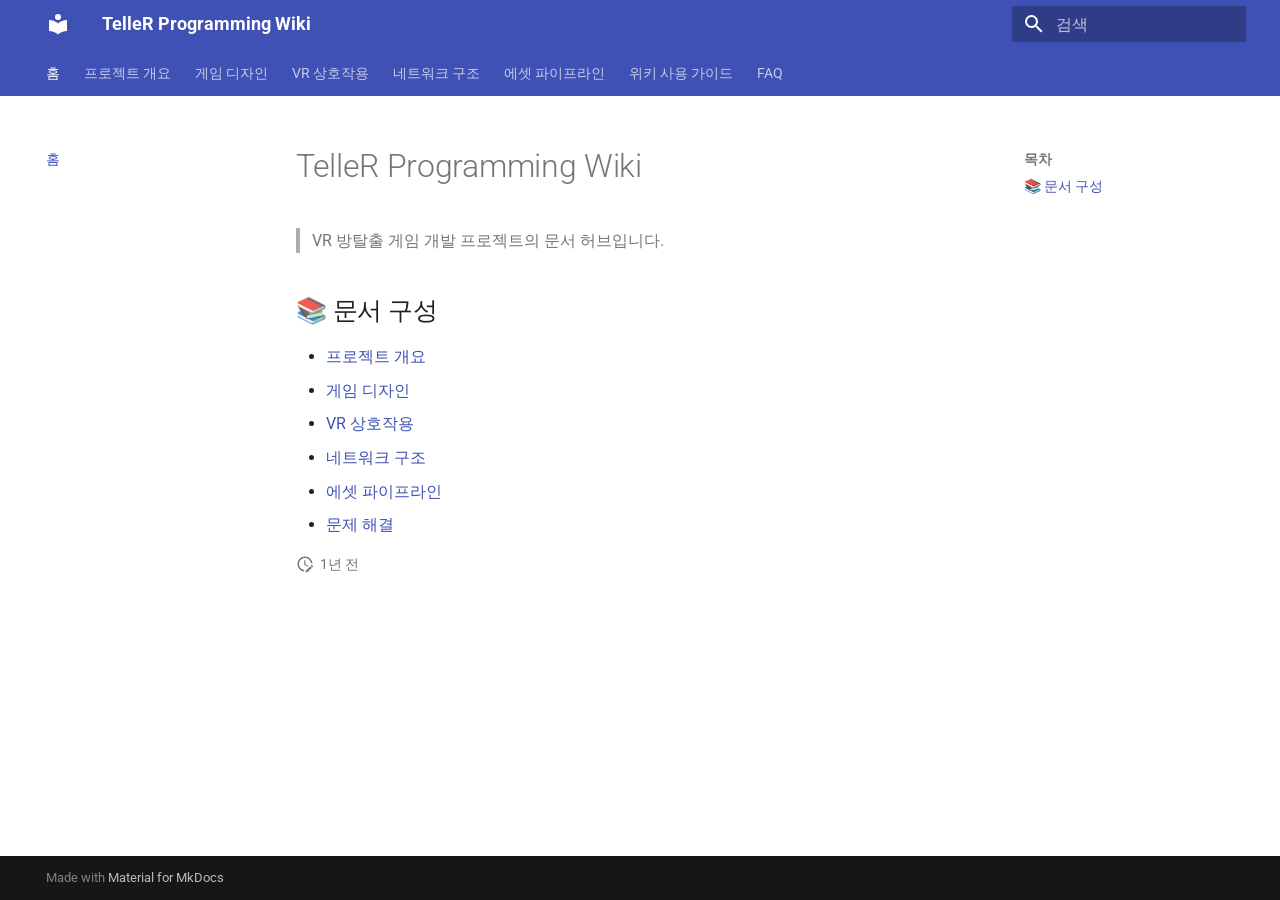
==== commit 55d5c322: "Deployed 4d6b704 with MkDocs version: 1.6.1" ====
--- a/index.html
+++ b/index.html
@@ -78,7 +78,7 @@
     <div data-md-component="skip">
       
         
-        <a href="#_1" class="md-skip">
+        <a href="#teller-programming-wiki" class="md-skip">
           콘텐츠로 이동
         </a>
       
@@ -313,6 +313,25 @@
   
   
     <li class="md-tabs__item">
+      <a href="mkdocs-guide/" class="md-tabs__link">
+        
+  
+  
+    
+  
+  위키 사용 가이드
+
+      </a>
+    </li>
+  
+
+      
+        
+  
+  
+  
+  
+    <li class="md-tabs__item">
       <a href="troubleshooting/" class="md-tabs__link">
         
   
@@ -375,6 +394,19 @@
         
       
       
+        <label class="md-nav__link md-nav__link--active" for="__toc">
+          
+  
+  
+  <span class="md-ellipsis">
+    홈
+    
+  </span>
+  
+
+          <span class="md-nav__icon md-icon"></span>
+        </label>
+      
       <a href="." class="md-nav__link md-nav__link--active">
         
   
@@ -386,6 +418,34 @@
   
 
       </a>
+      
+        
+
+<nav class="md-nav md-nav--secondary" aria-label="목차">
+  
+  
+  
+    
+  
+  
+    <label class="md-nav__title" for="__toc">
+      <span class="md-nav__icon md-icon"></span>
+      목차
+    </label>
+    <ul class="md-nav__list" data-md-component="toc" data-md-scrollfix>
+      
+        <li class="md-nav__item">
+  <a href="#_1" class="md-nav__link">
+    <span class="md-ellipsis">
+      📚 문서 구성
+    </span>
+  </a>
+  
+</li>
+      
+    </ul>
+  
+</nav>
       
     </li>
   
@@ -492,6 +552,28 @@
   
   <span class="md-ellipsis">
     에셋 파이프라인
+    
+  </span>
+  
+
+      </a>
+    </li>
+  
+
+    
+      
+      
+  
+  
+  
+  
+    <li class="md-nav__item">
+      <a href="mkdocs-guide/" class="md-nav__link">
+        
+  
+  
+  <span class="md-ellipsis">
+    위키 사용 가이드
     
   </span>
   
@@ -543,6 +625,23 @@
     
   
   
+    <label class="md-nav__title" for="__toc">
+      <span class="md-nav__icon md-icon"></span>
+      목차
+    </label>
+    <ul class="md-nav__list" data-md-component="toc" data-md-scrollfix>
+      
+        <li class="md-nav__item">
+  <a href="#_1" class="md-nav__link">
+    <span class="md-ellipsis">
+      📚 문서 구성
+    </span>
+  </a>
+  
+</li>
+      
+    </ul>
+  
 </nav>
                   </div>
                 </div>
@@ -557,7 +656,19 @@
 
 
 
-<h1 id="_1">홈 페이지<a class="headerlink" href="#_1" title="Permanent link">&para;</a></h1>
+<h1 id="teller-programming-wiki">TelleR Programming Wiki<a class="headerlink" href="#teller-programming-wiki" title="Permanent link">&para;</a></h1>
+<blockquote>
+<p>VR 방탈출 게임 개발 프로젝트의 문서 허브입니다.</p>
+</blockquote>
+<h2 id="_1">📚 문서 구성<a class="headerlink" href="#_1" title="Permanent link">&para;</a></h2>
+<ul>
+<li><a href="overview/">프로젝트 개요</a></li>
+<li><a href="game-design/">게임 디자인</a></li>
+<li><a href="vr-interaction/">VR 상호작용</a></li>
+<li><a href="network-architecture/">네트워크 구조</a></li>
+<li><a href="asset-pipeline/">에셋 파이프라인</a></li>
+<li><a href="troubleshooting/">문제 해결</a></li>
+</ul>
 
 
 
@@ -578,7 +689,7 @@
     <span class="md-icon" title="마지막 업데이트">
       <svg xmlns="http://www.w3.org/2000/svg" viewBox="0 0 24 24"><path d="M21 13.1c-.1 0-.3.1-.4.2l-1 1 2.1 2.1 1-1c.2-.2.2-.6 0-.8l-1.3-1.3c-.1-.1-.2-.2-.4-.2m-1.9 1.8-6.1 6V23h2.1l6.1-6.1zM12.5 7v5.2l4 2.4-1 1L11 13V7zM11 21.9c-5.1-.5-9-4.8-9-9.9C2 6.5 6.5 2 12 2c5.3 0 9.6 4.1 10 9.3-.3-.1-.6-.2-1-.2s-.7.1-1 .2C19.6 7.2 16.2 4 12 4c-4.4 0-8 3.6-8 8 0 4.1 3.1 7.5 7.1 7.9l-.1.2z"/></svg>
     </span>
-    <span class="git-revision-date-localized-plugin git-revision-date-localized-plugin-timeago" title="2025년 6월 11일 05:41:37 UTC"><span class="timeago" datetime="2025-06-11T05:41:37+00:00" locale="ko"></span></span><span class="git-revision-date-localized-plugin git-revision-date-localized-plugin-iso_date" title="2025년 6월 11일 05:41:37 UTC">2025-06-11</span>
+    <span class="git-revision-date-localized-plugin git-revision-date-localized-plugin-timeago" title="2025년 6월 11일 06:20:33 UTC"><span class="timeago" datetime="2025-06-11T06:20:33+00:00" locale="ko"></span></span><span class="git-revision-date-localized-plugin git-revision-date-localized-plugin-iso_date" title="2025년 6월 11일 06:20:33 UTC">2025-06-11</span>
   </span>
 
     
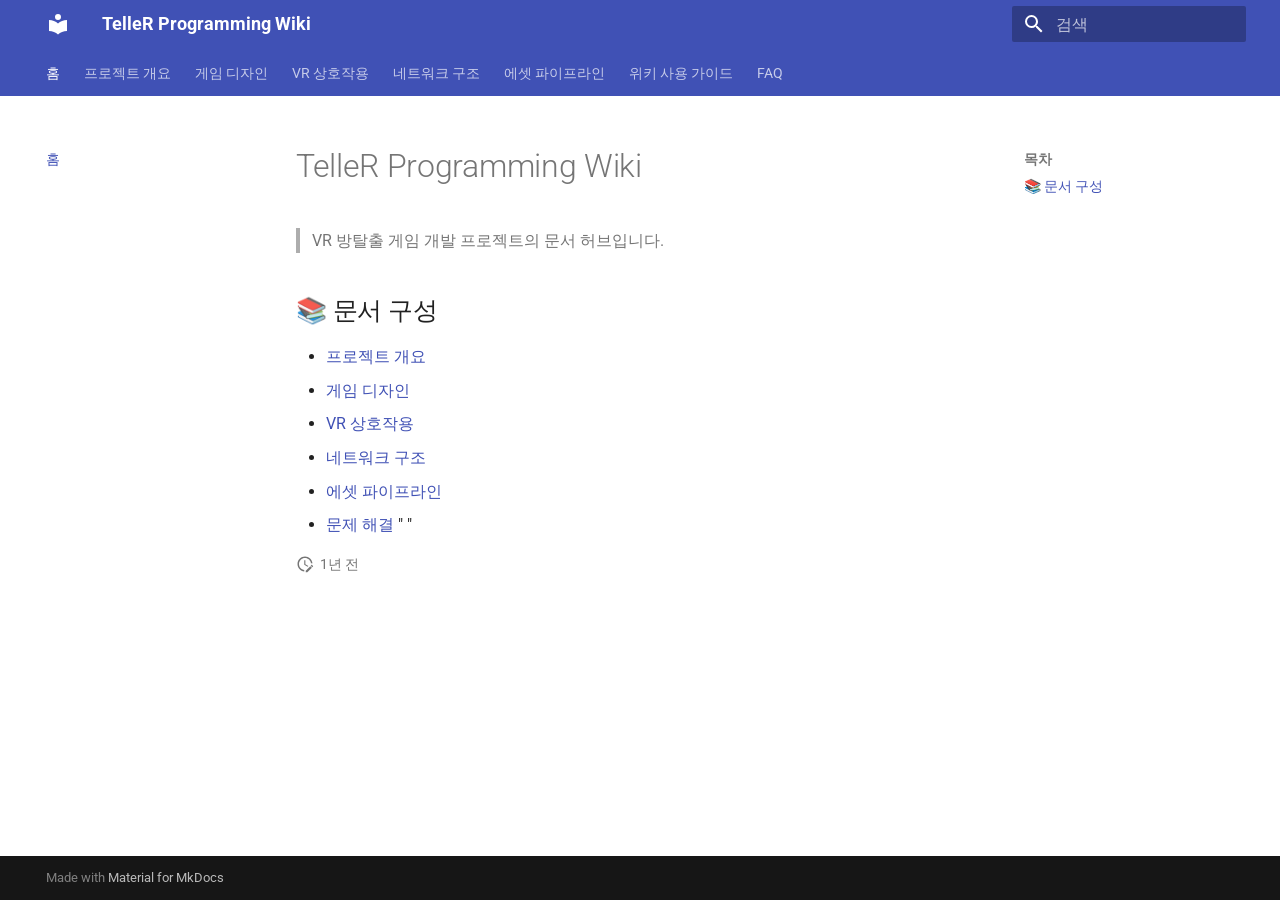
==== commit 4958f280: "Deployed d2120bf with MkDocs version: 1.6.1" ====
--- a/index.html
+++ b/index.html
@@ -667,7 +667,8 @@
 <li><a href="vr-interaction/">VR 상호작용</a></li>
 <li><a href="network-architecture/">네트워크 구조</a></li>
 <li><a href="asset-pipeline/">에셋 파이프라인</a></li>
-<li><a href="troubleshooting/">문제 해결</a></li>
+<li><a href="troubleshooting/">문제 해결</a>
+" " </li>
 </ul>
 
 
@@ -689,7 +690,7 @@
     <span class="md-icon" title="마지막 업데이트">
       <svg xmlns="http://www.w3.org/2000/svg" viewBox="0 0 24 24"><path d="M21 13.1c-.1 0-.3.1-.4.2l-1 1 2.1 2.1 1-1c.2-.2.2-.6 0-.8l-1.3-1.3c-.1-.1-.2-.2-.4-.2m-1.9 1.8-6.1 6V23h2.1l6.1-6.1zM12.5 7v5.2l4 2.4-1 1L11 13V7zM11 21.9c-5.1-.5-9-4.8-9-9.9C2 6.5 6.5 2 12 2c5.3 0 9.6 4.1 10 9.3-.3-.1-.6-.2-1-.2s-.7.1-1 .2C19.6 7.2 16.2 4 12 4c-4.4 0-8 3.6-8 8 0 4.1 3.1 7.5 7.1 7.9l-.1.2z"/></svg>
     </span>
-    <span class="git-revision-date-localized-plugin git-revision-date-localized-plugin-timeago" title="2025년 6월 11일 06:20:33 UTC"><span class="timeago" datetime="2025-06-11T06:20:33+00:00" locale="ko"></span></span><span class="git-revision-date-localized-plugin git-revision-date-localized-plugin-iso_date" title="2025년 6월 11일 06:20:33 UTC">2025-06-11</span>
+    <span class="git-revision-date-localized-plugin git-revision-date-localized-plugin-timeago" title="2025년 6월 11일 06:53:37 UTC"><span class="timeago" datetime="2025-06-11T06:53:37+00:00" locale="ko"></span></span><span class="git-revision-date-localized-plugin git-revision-date-localized-plugin-iso_date" title="2025년 6월 11일 06:53:37 UTC">2025-06-11</span>
   </span>
 
     
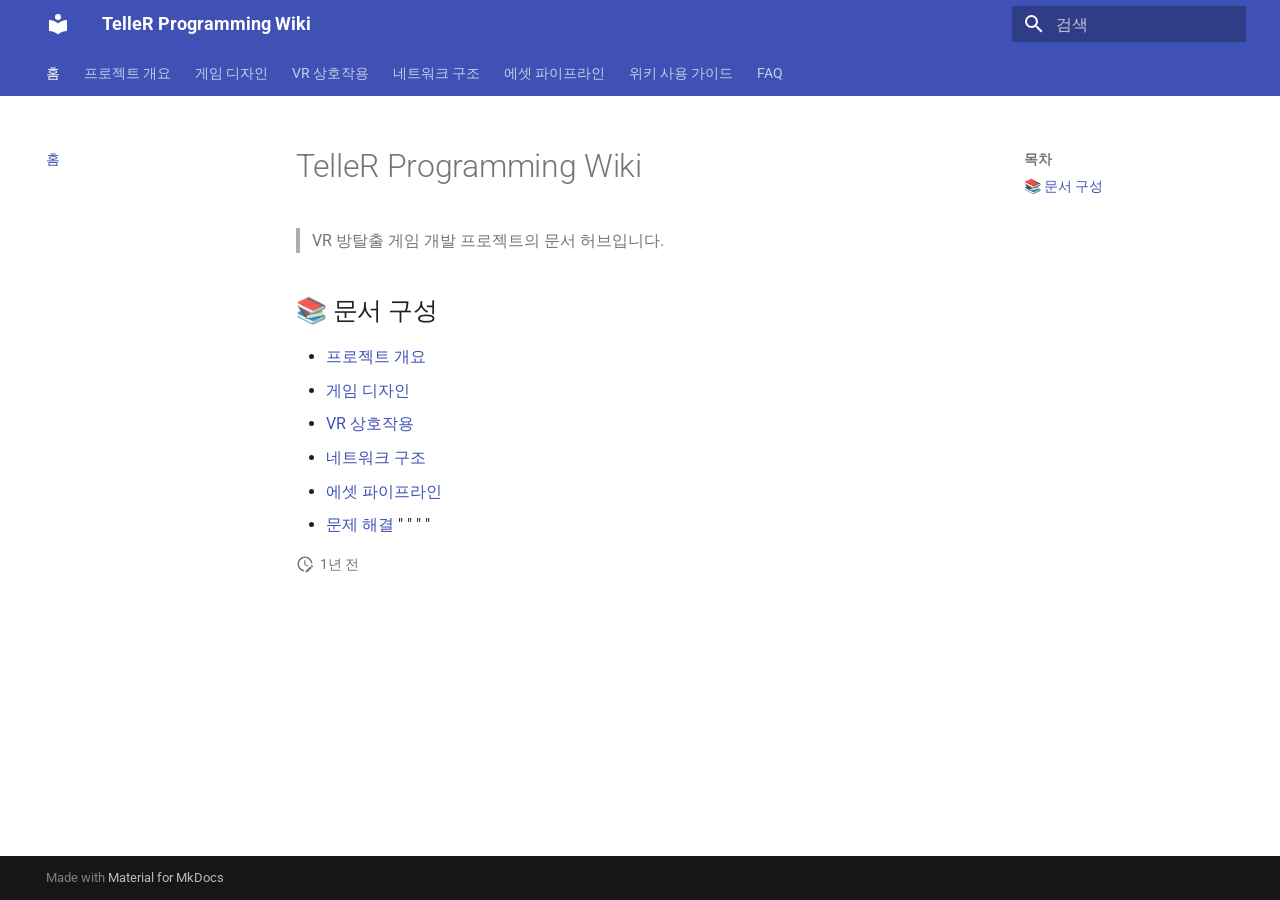
==== commit a133d3b8: "Deployed 63785f2 with MkDocs version: 1.6.1" ====
--- a/index.html
+++ b/index.html
@@ -668,6 +668,7 @@
 <li><a href="network-architecture/">네트워크 구조</a></li>
 <li><a href="asset-pipeline/">에셋 파이프라인</a></li>
 <li><a href="troubleshooting/">문제 해결</a>
+" " 
 " " </li>
 </ul>
 
@@ -690,7 +691,7 @@
     <span class="md-icon" title="마지막 업데이트">
       <svg xmlns="http://www.w3.org/2000/svg" viewBox="0 0 24 24"><path d="M21 13.1c-.1 0-.3.1-.4.2l-1 1 2.1 2.1 1-1c.2-.2.2-.6 0-.8l-1.3-1.3c-.1-.1-.2-.2-.4-.2m-1.9 1.8-6.1 6V23h2.1l6.1-6.1zM12.5 7v5.2l4 2.4-1 1L11 13V7zM11 21.9c-5.1-.5-9-4.8-9-9.9C2 6.5 6.5 2 12 2c5.3 0 9.6 4.1 10 9.3-.3-.1-.6-.2-1-.2s-.7.1-1 .2C19.6 7.2 16.2 4 12 4c-4.4 0-8 3.6-8 8 0 4.1 3.1 7.5 7.1 7.9l-.1.2z"/></svg>
     </span>
-    <span class="git-revision-date-localized-plugin git-revision-date-localized-plugin-timeago" title="2025년 6월 11일 06:53:37 UTC"><span class="timeago" datetime="2025-06-11T06:53:37+00:00" locale="ko"></span></span><span class="git-revision-date-localized-plugin git-revision-date-localized-plugin-iso_date" title="2025년 6월 11일 06:53:37 UTC">2025-06-11</span>
+    <span class="git-revision-date-localized-plugin git-revision-date-localized-plugin-timeago" title="2025년 6월 11일 06:54:42 UTC"><span class="timeago" datetime="2025-06-11T06:54:42+00:00" locale="ko"></span></span><span class="git-revision-date-localized-plugin git-revision-date-localized-plugin-iso_date" title="2025년 6월 11일 06:54:42 UTC">2025-06-11</span>
   </span>
 
     
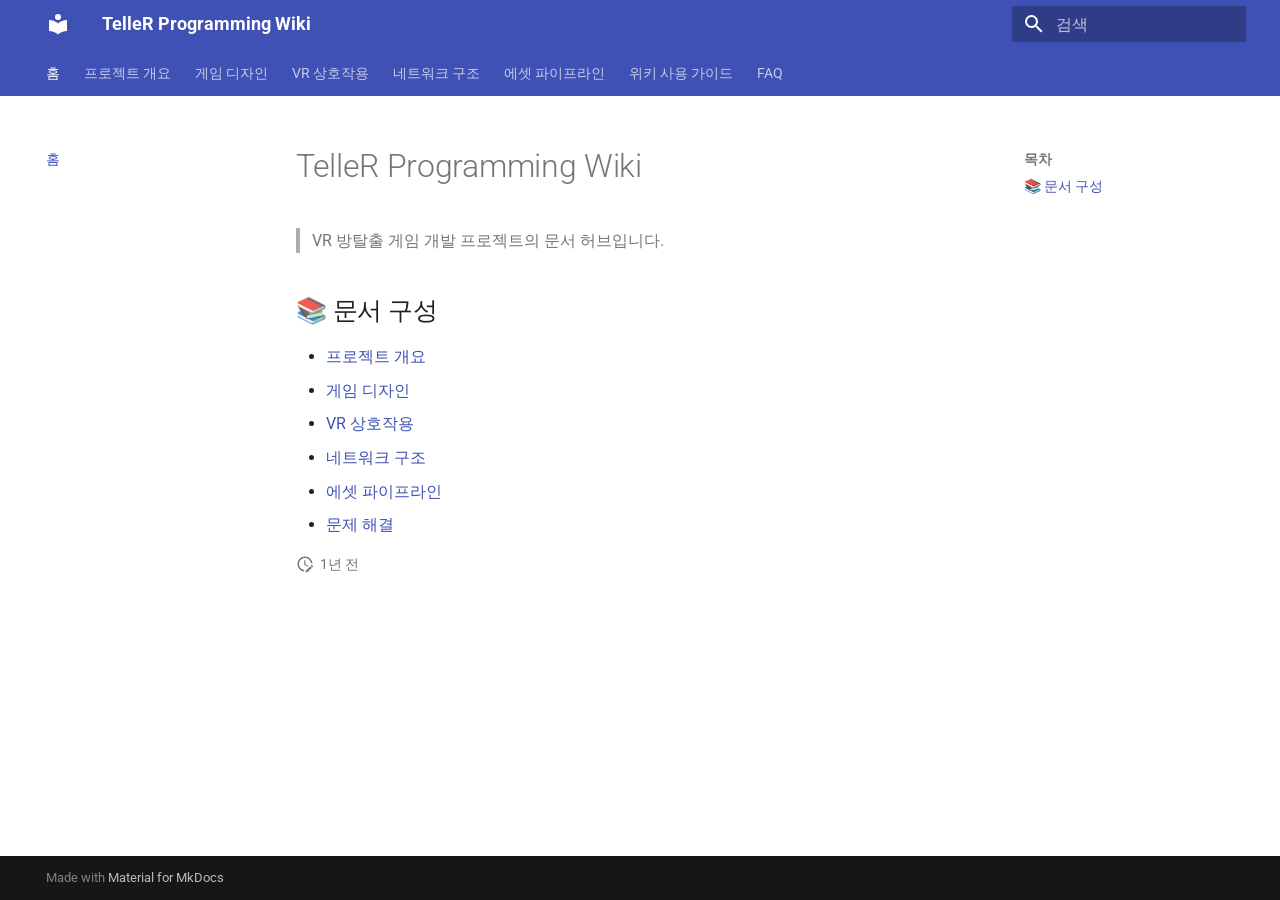
==== commit 9d468aa8: "Deployed 79fd324 with MkDocs version: 1.6.1" ====
--- a/index.html
+++ b/index.html
@@ -667,9 +667,7 @@
 <li><a href="vr-interaction/">VR 상호작용</a></li>
 <li><a href="network-architecture/">네트워크 구조</a></li>
 <li><a href="asset-pipeline/">에셋 파이프라인</a></li>
-<li><a href="troubleshooting/">문제 해결</a>
-" " 
-" " </li>
+<li><a href="troubleshooting/">문제 해결</a></li>
 </ul>
 
 
@@ -691,7 +689,7 @@
     <span class="md-icon" title="마지막 업데이트">
       <svg xmlns="http://www.w3.org/2000/svg" viewBox="0 0 24 24"><path d="M21 13.1c-.1 0-.3.1-.4.2l-1 1 2.1 2.1 1-1c.2-.2.2-.6 0-.8l-1.3-1.3c-.1-.1-.2-.2-.4-.2m-1.9 1.8-6.1 6V23h2.1l6.1-6.1zM12.5 7v5.2l4 2.4-1 1L11 13V7zM11 21.9c-5.1-.5-9-4.8-9-9.9C2 6.5 6.5 2 12 2c5.3 0 9.6 4.1 10 9.3-.3-.1-.6-.2-1-.2s-.7.1-1 .2C19.6 7.2 16.2 4 12 4c-4.4 0-8 3.6-8 8 0 4.1 3.1 7.5 7.1 7.9l-.1.2z"/></svg>
     </span>
-    <span class="git-revision-date-localized-plugin git-revision-date-localized-plugin-timeago" title="2025년 6월 11일 06:54:42 UTC"><span class="timeago" datetime="2025-06-11T06:54:42+00:00" locale="ko"></span></span><span class="git-revision-date-localized-plugin git-revision-date-localized-plugin-iso_date" title="2025년 6월 11일 06:54:42 UTC">2025-06-11</span>
+    <span class="git-revision-date-localized-plugin git-revision-date-localized-plugin-timeago" title="2025년 6월 11일 06:58:00 UTC"><span class="timeago" datetime="2025-06-11T06:58:00+00:00" locale="ko"></span></span><span class="git-revision-date-localized-plugin git-revision-date-localized-plugin-iso_date" title="2025년 6월 11일 06:58:00 UTC">2025-06-11</span>
   </span>
 
     
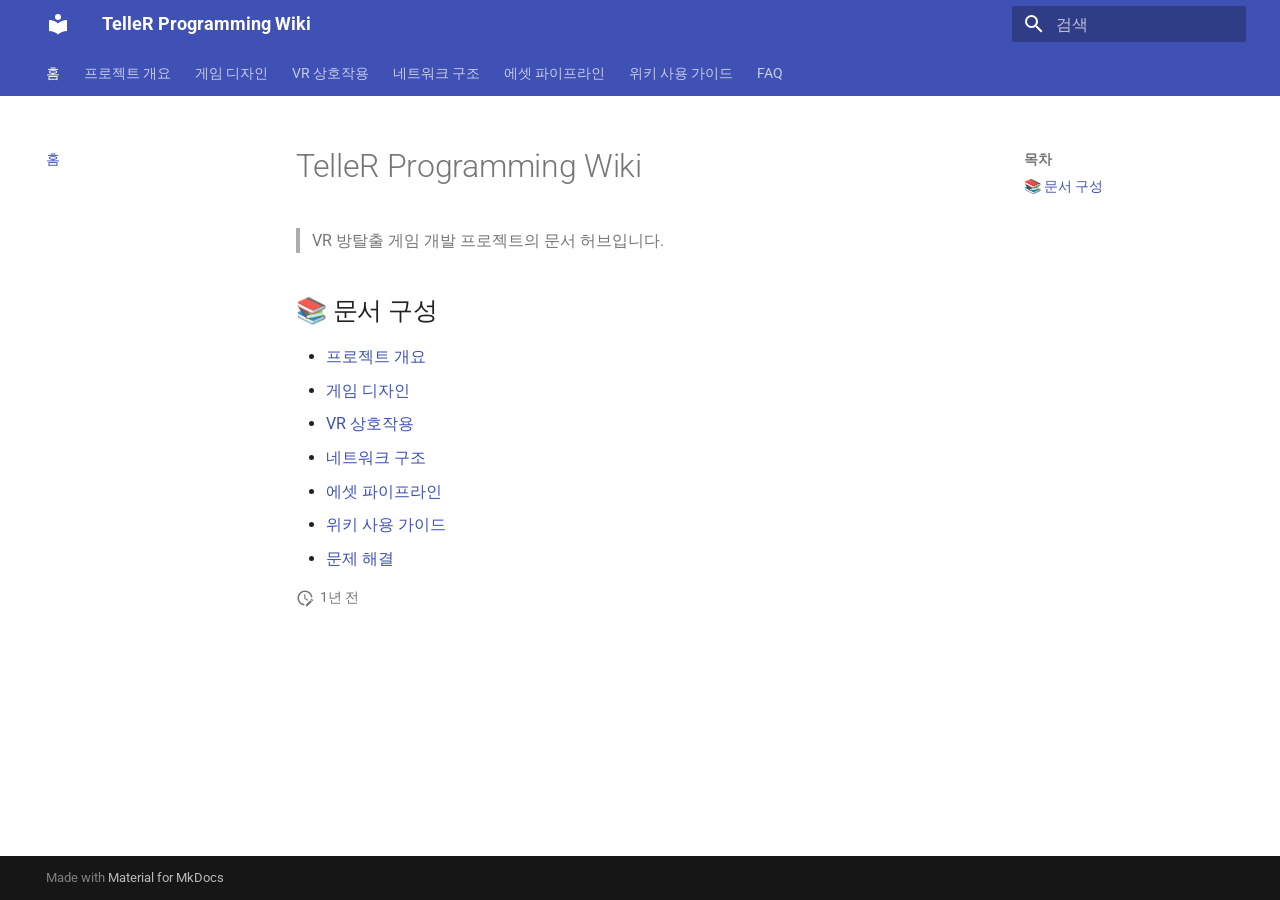
==== commit 6e6c9e80: "Deployed 56d1831 with MkDocs version: 1.6.1" ====
--- a/index.html
+++ b/index.html
@@ -51,6 +51,8 @@
     
     
       <link rel="stylesheet" href="css/timeago.css">
+    
+      <link rel="stylesheet" href="css/custom.css">
     
     <script>__md_scope=new URL(".",location),__md_hash=e=>[...e].reduce(((e,_)=>(e<<5)-e+_.charCodeAt(0)),0),__md_get=(e,_=localStorage,t=__md_scope)=>JSON.parse(_.getItem(t.pathname+"."+e)),__md_set=(e,_,t=localStorage,a=__md_scope)=>{try{t.setItem(a.pathname+"."+e,JSON.stringify(_))}catch(e){}}</script>
     
@@ -667,6 +669,7 @@
 <li><a href="vr-interaction/">VR 상호작용</a></li>
 <li><a href="network-architecture/">네트워크 구조</a></li>
 <li><a href="asset-pipeline/">에셋 파이프라인</a></li>
+<li><a href="mkdocs-guide/">위키 사용 가이드</a></li>
 <li><a href="troubleshooting/">문제 해결</a></li>
 </ul>
 
@@ -689,7 +692,7 @@
     <span class="md-icon" title="마지막 업데이트">
       <svg xmlns="http://www.w3.org/2000/svg" viewBox="0 0 24 24"><path d="M21 13.1c-.1 0-.3.1-.4.2l-1 1 2.1 2.1 1-1c.2-.2.2-.6 0-.8l-1.3-1.3c-.1-.1-.2-.2-.4-.2m-1.9 1.8-6.1 6V23h2.1l6.1-6.1zM12.5 7v5.2l4 2.4-1 1L11 13V7zM11 21.9c-5.1-.5-9-4.8-9-9.9C2 6.5 6.5 2 12 2c5.3 0 9.6 4.1 10 9.3-.3-.1-.6-.2-1-.2s-.7.1-1 .2C19.6 7.2 16.2 4 12 4c-4.4 0-8 3.6-8 8 0 4.1 3.1 7.5 7.1 7.9l-.1.2z"/></svg>
     </span>
-    <span class="git-revision-date-localized-plugin git-revision-date-localized-plugin-timeago" title="2025년 6월 11일 06:58:00 UTC"><span class="timeago" datetime="2025-06-11T06:58:00+00:00" locale="ko"></span></span><span class="git-revision-date-localized-plugin git-revision-date-localized-plugin-iso_date" title="2025년 6월 11일 06:58:00 UTC">2025-06-11</span>
+    <span class="git-revision-date-localized-plugin git-revision-date-localized-plugin-timeago" title="2025년 6월 11일 07:05:09 UTC"><span class="timeago" datetime="2025-06-11T07:05:09+00:00" locale="ko"></span></span><span class="git-revision-date-localized-plugin git-revision-date-localized-plugin-iso_date" title="2025년 6월 11일 07:05:09 UTC">2025-06-11</span>
   </span>
 
     
@@ -753,6 +756,8 @@
       
         <script src="js/timeago_mkdocs_material.js"></script>
       
+        <script src="js/export-buttons.js"></script>
+      
     
   </body>
 </html>
--- a/css/custom.css
+++ b/css/custom.css
@@ -0,0 +1,13 @@
+.md-button {
+    background-color: #007acc;
+    color: white;
+    border: none;
+    border-radius: 4px;
+    padding: 0.3rem 0.8rem;
+    font-size: 0.85rem;
+    cursor: pointer;
+}
+
+.md-button:hover {
+    background-color: #005fa3;
+}
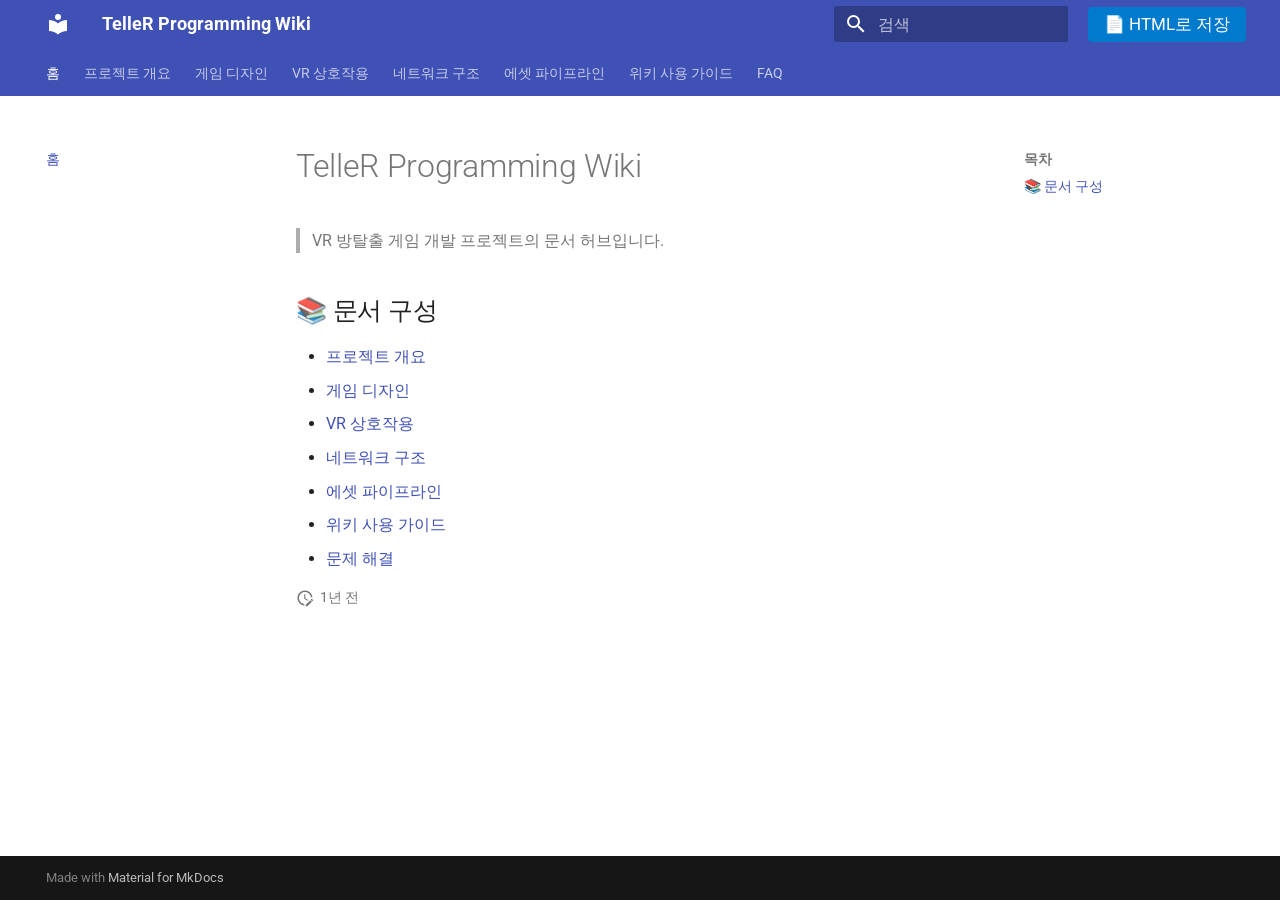
==== commit a23a460b: "Deployed 3c74e81 with MkDocs version: 1.6.1" ====
--- a/index.html
+++ b/index.html
@@ -758,6 +758,8 @@
       
         <script src="js/export-buttons.js"></script>
       
+        <script src="js/export-html.js"></script>
+      
     
   </body>
 </html>
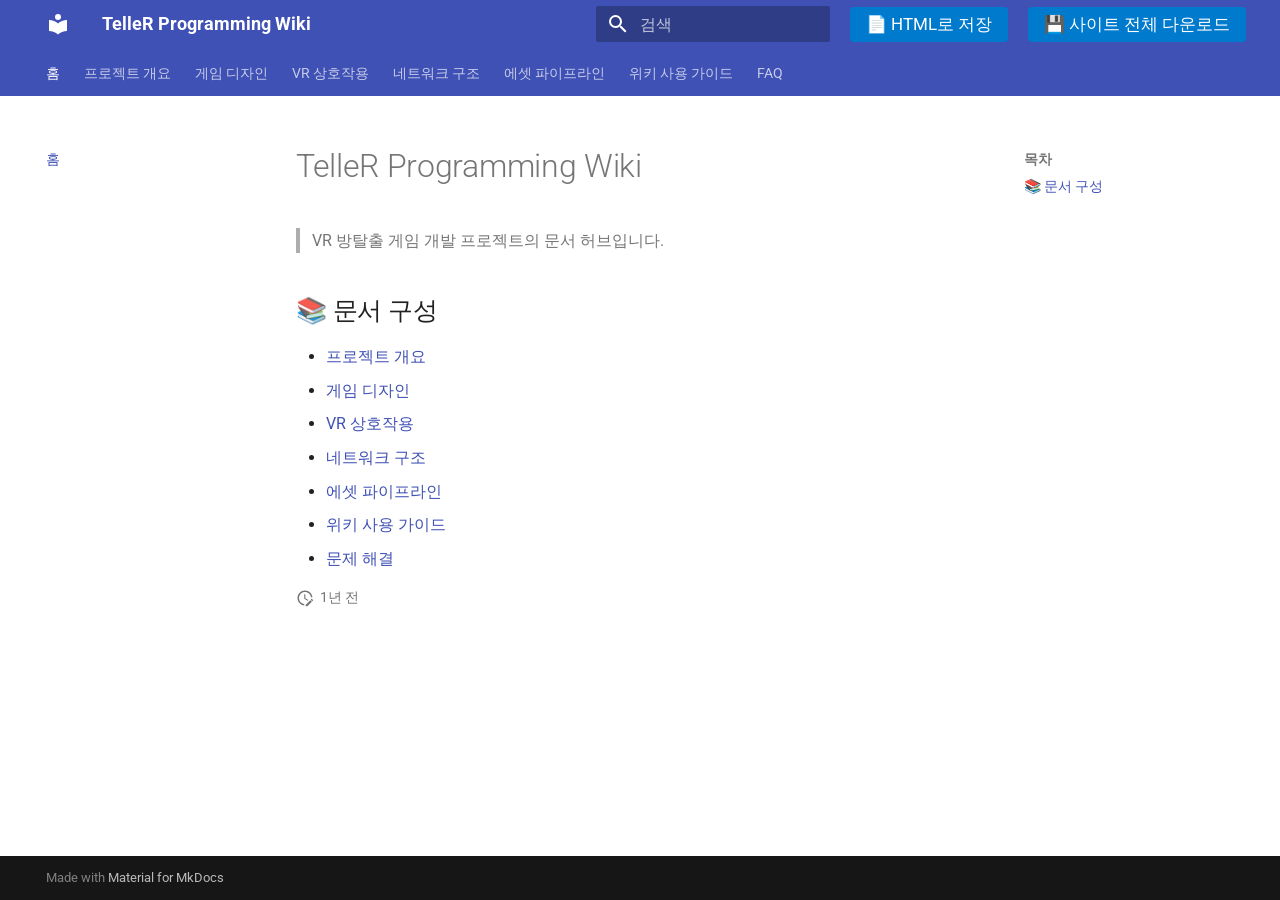
==== commit 5dc4e1f7: "Deployed 82eb294 with MkDocs version: 1.6.1" ====
--- a/index.html
+++ b/index.html
@@ -760,6 +760,8 @@
       
         <script src="js/export-html.js"></script>
       
+        <script src="js/export-site-link.js"></script>
+      
     
   </body>
 </html>
